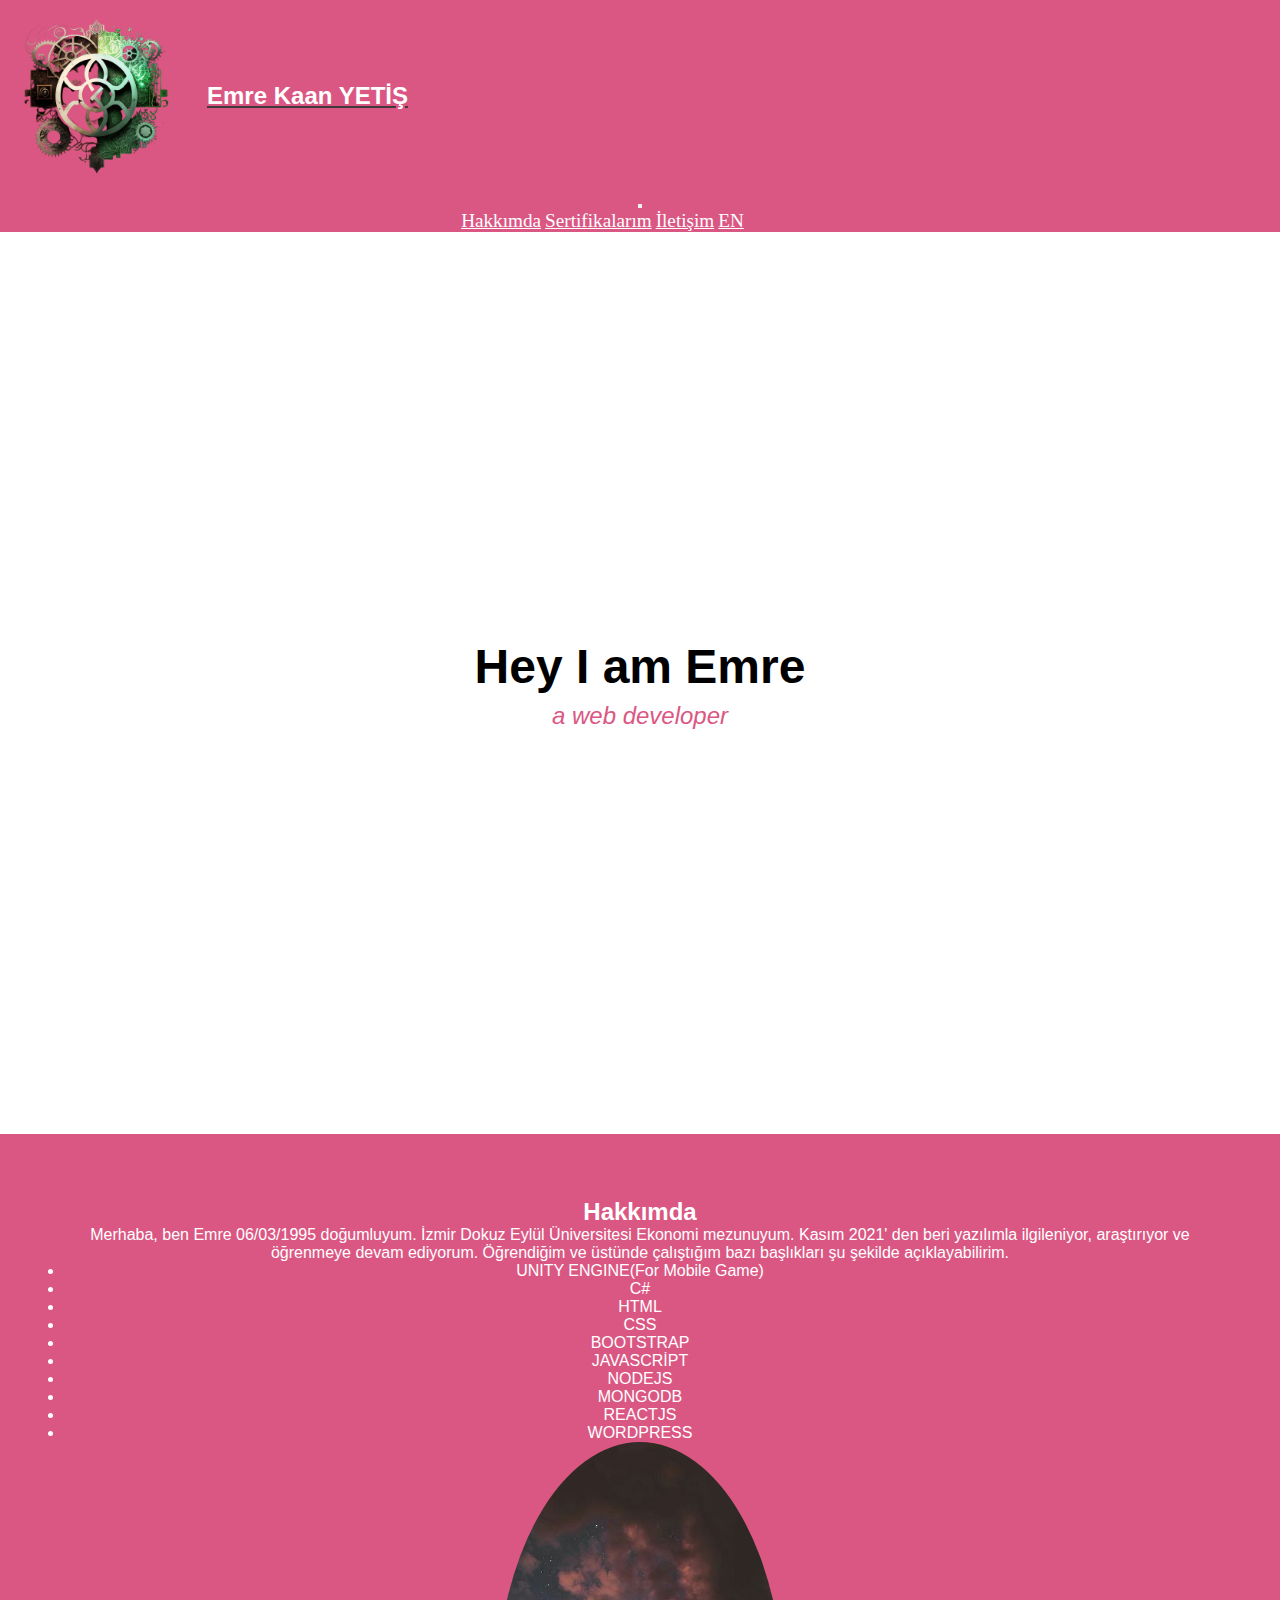
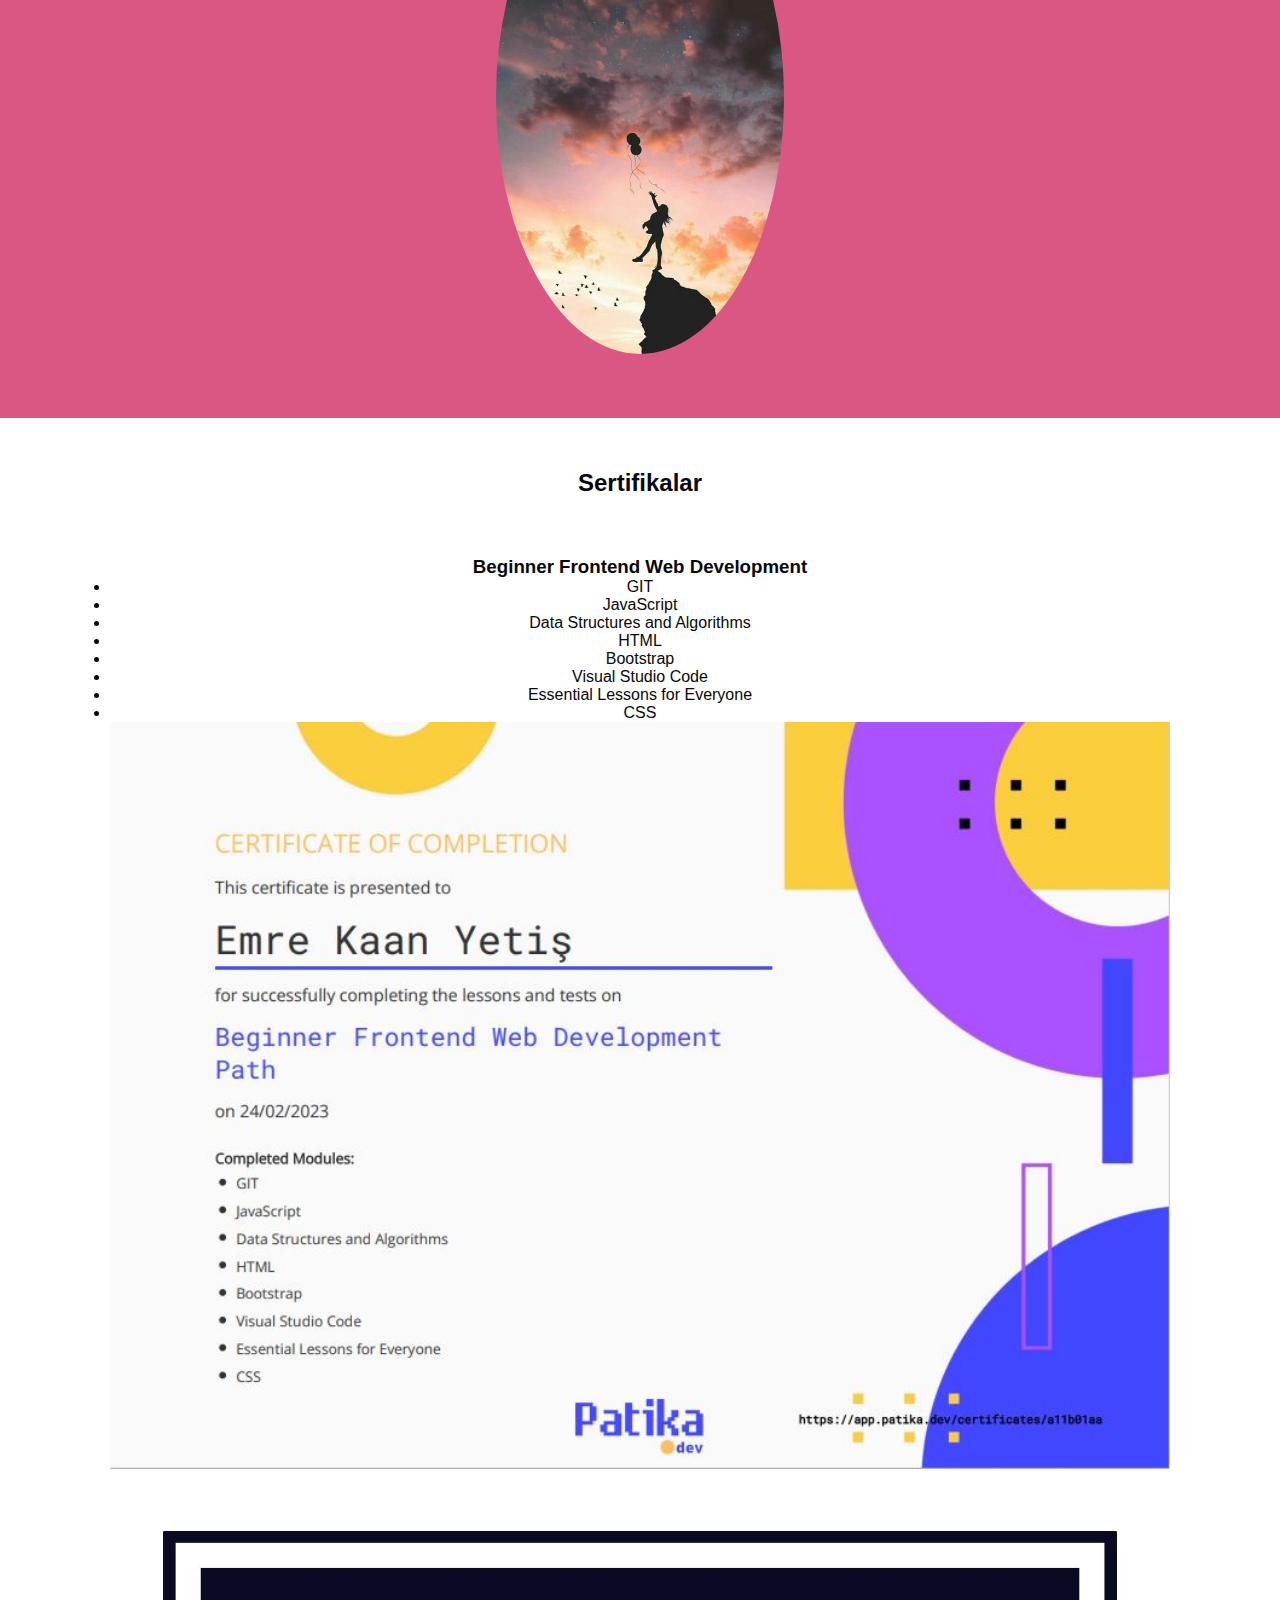
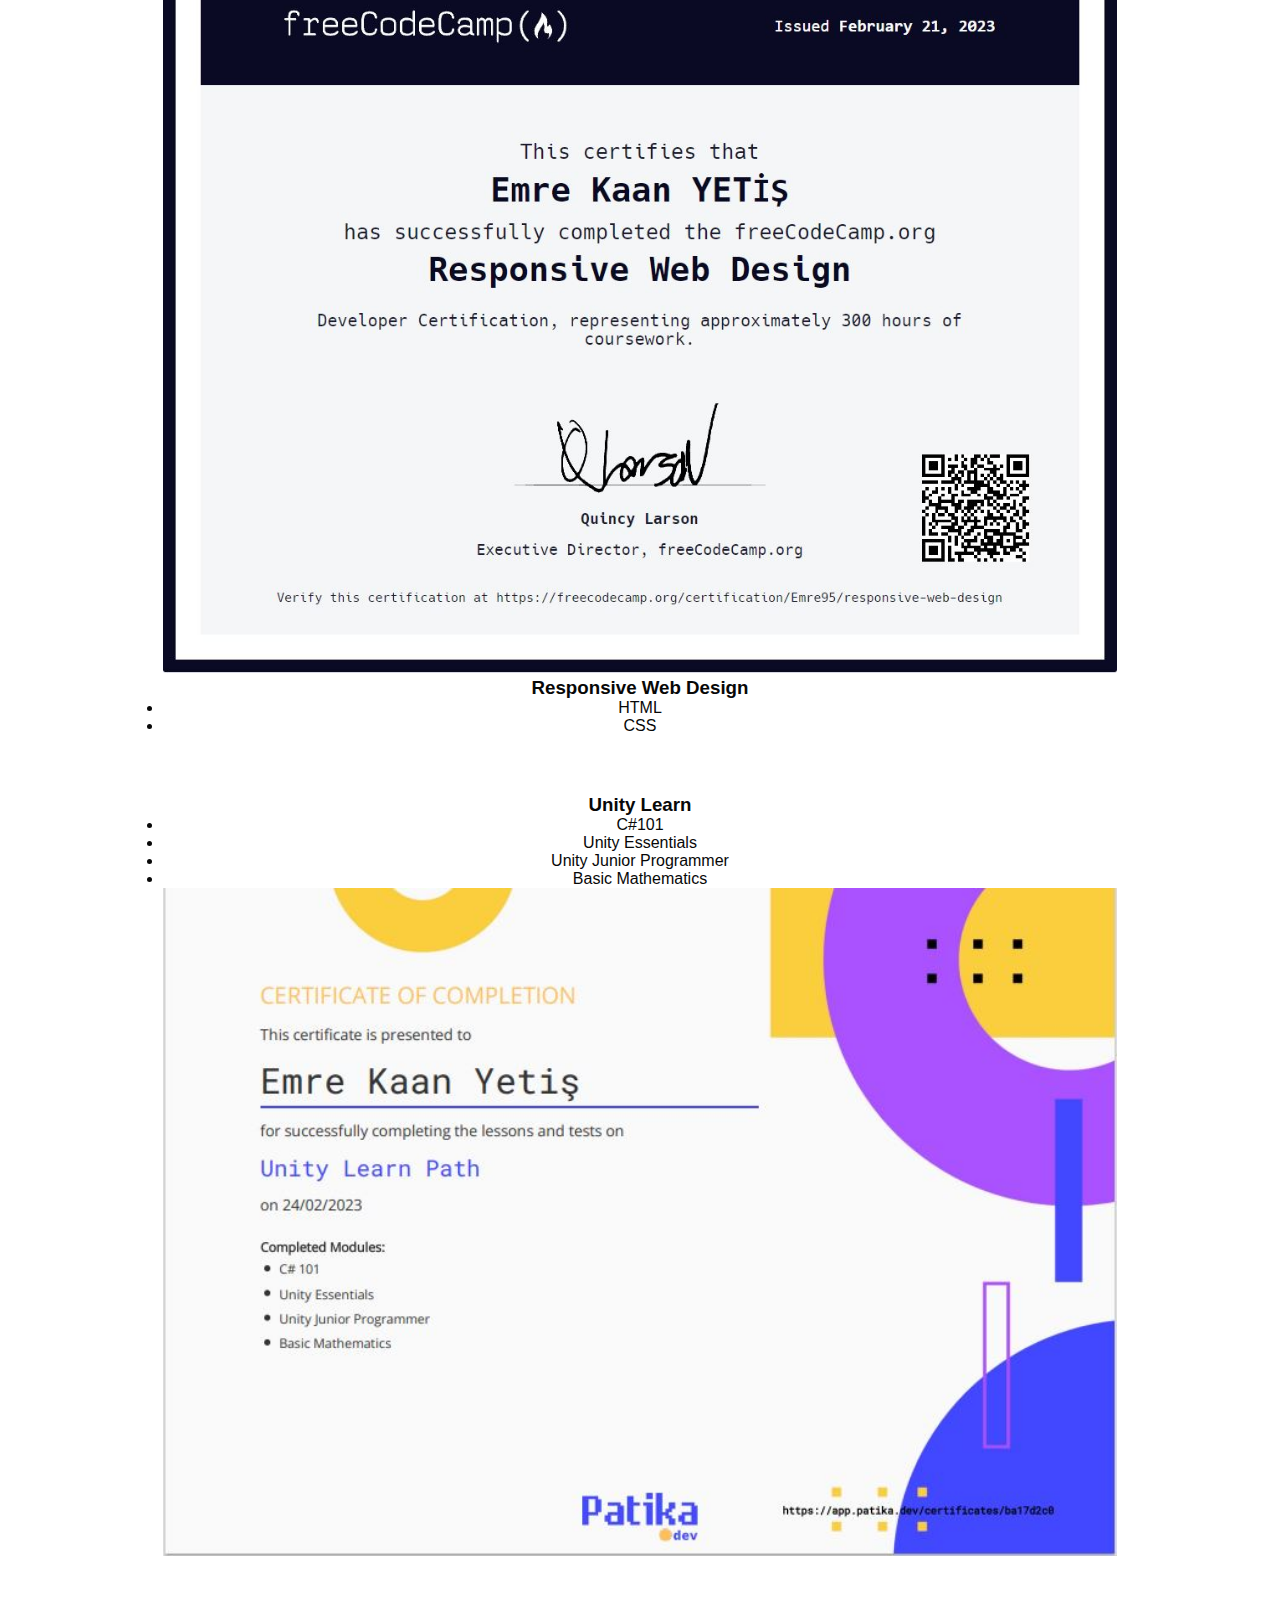
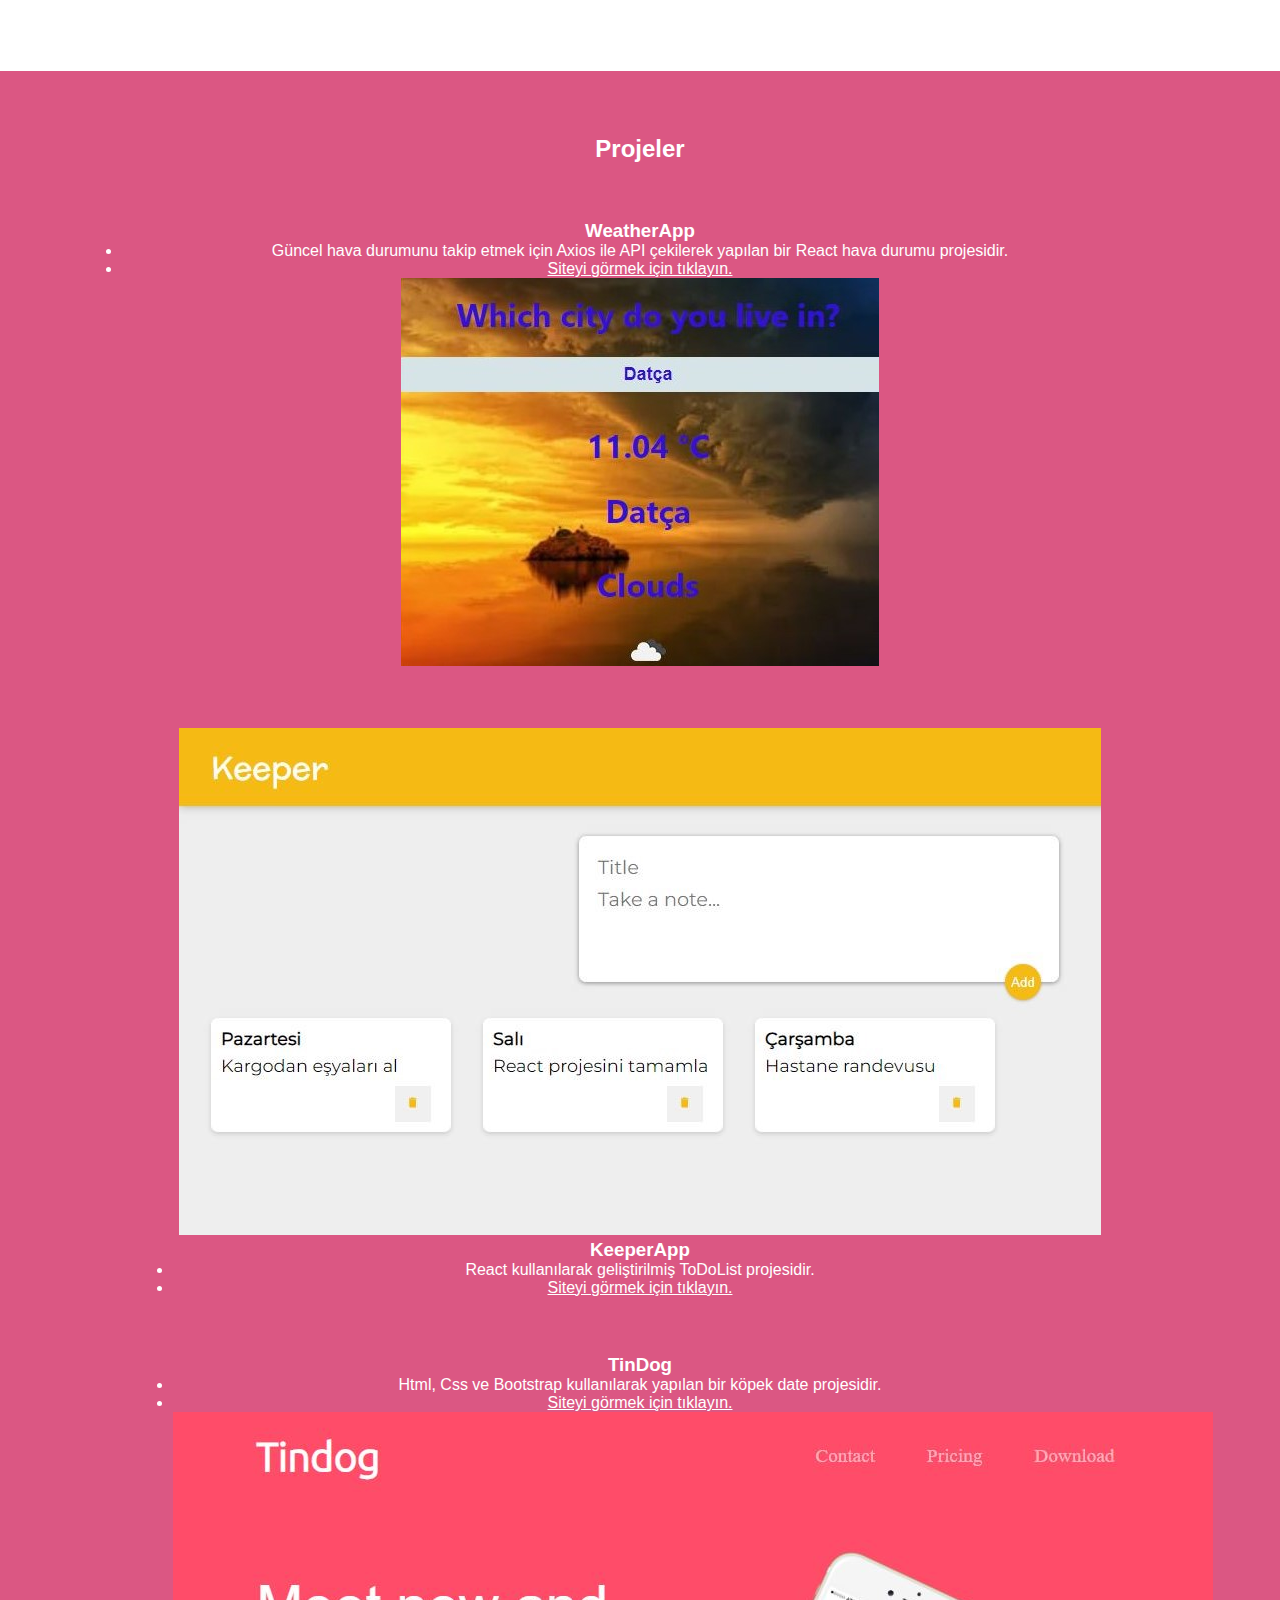
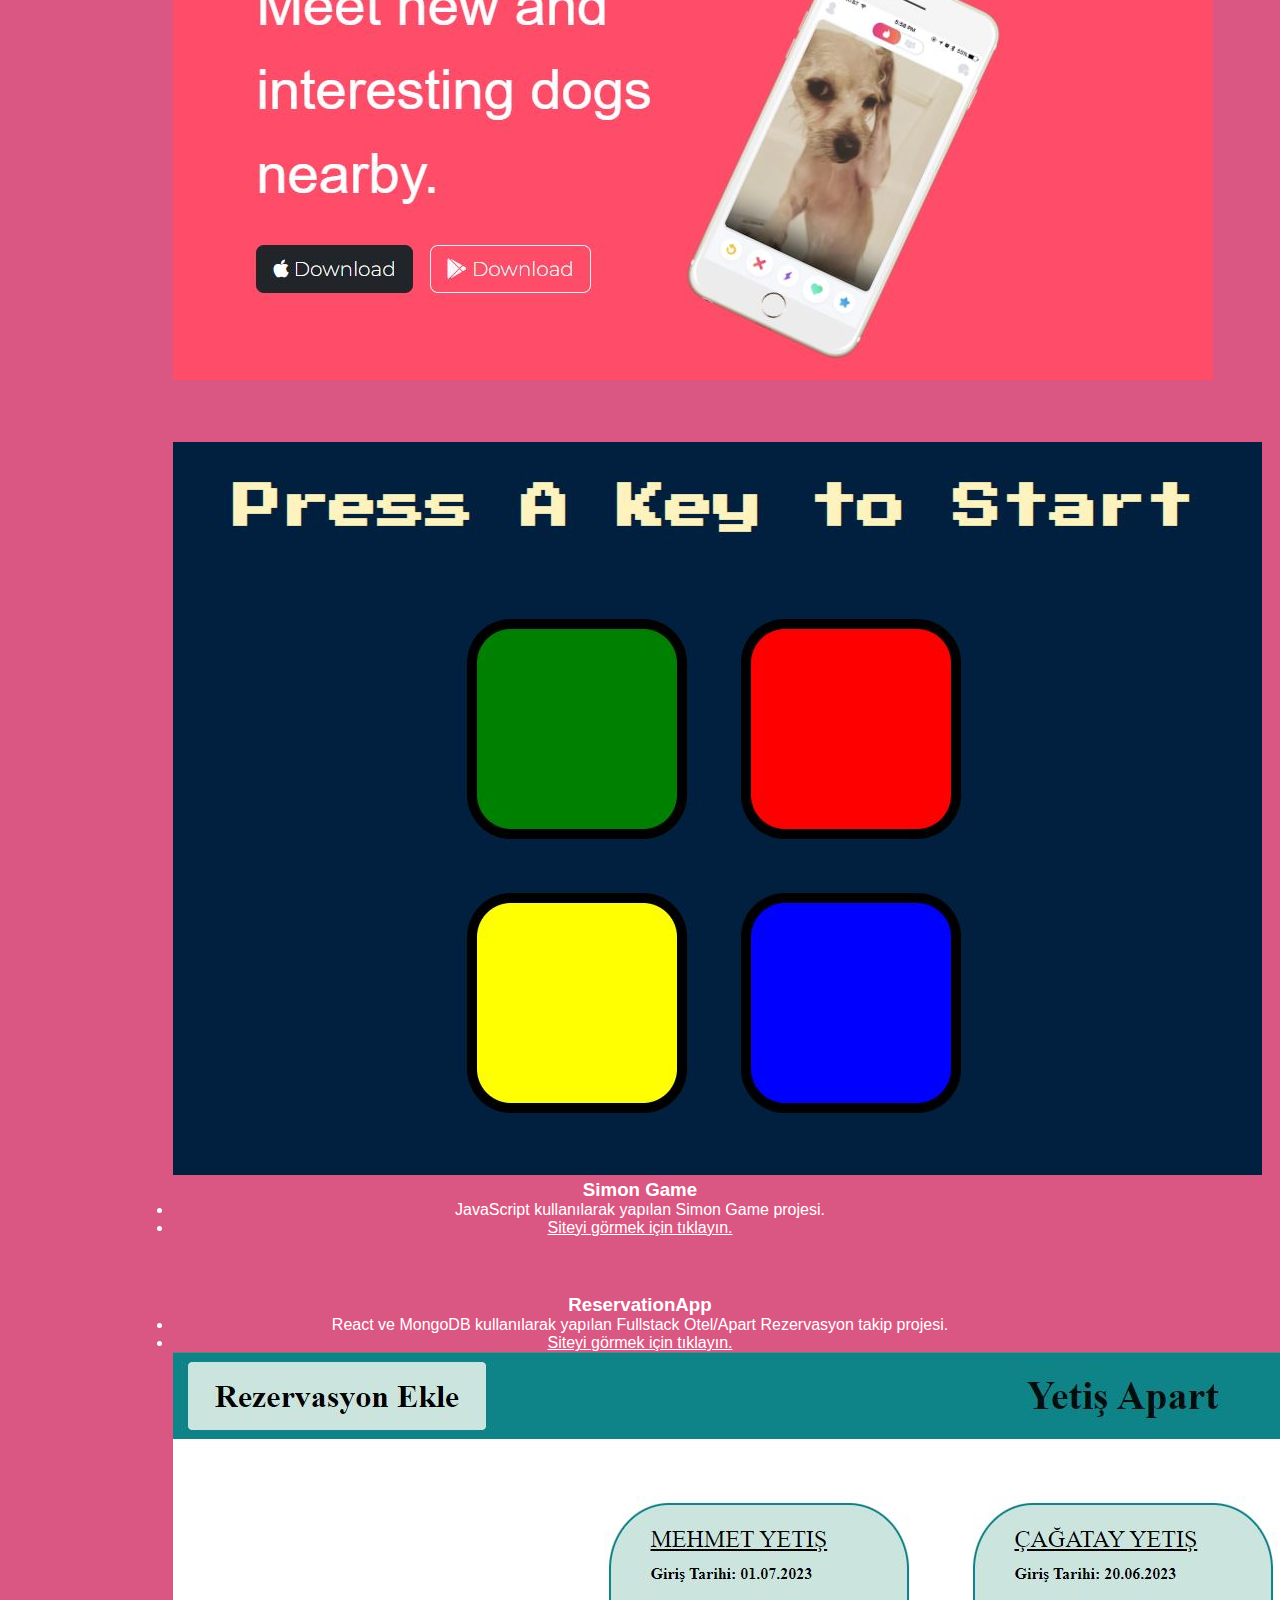
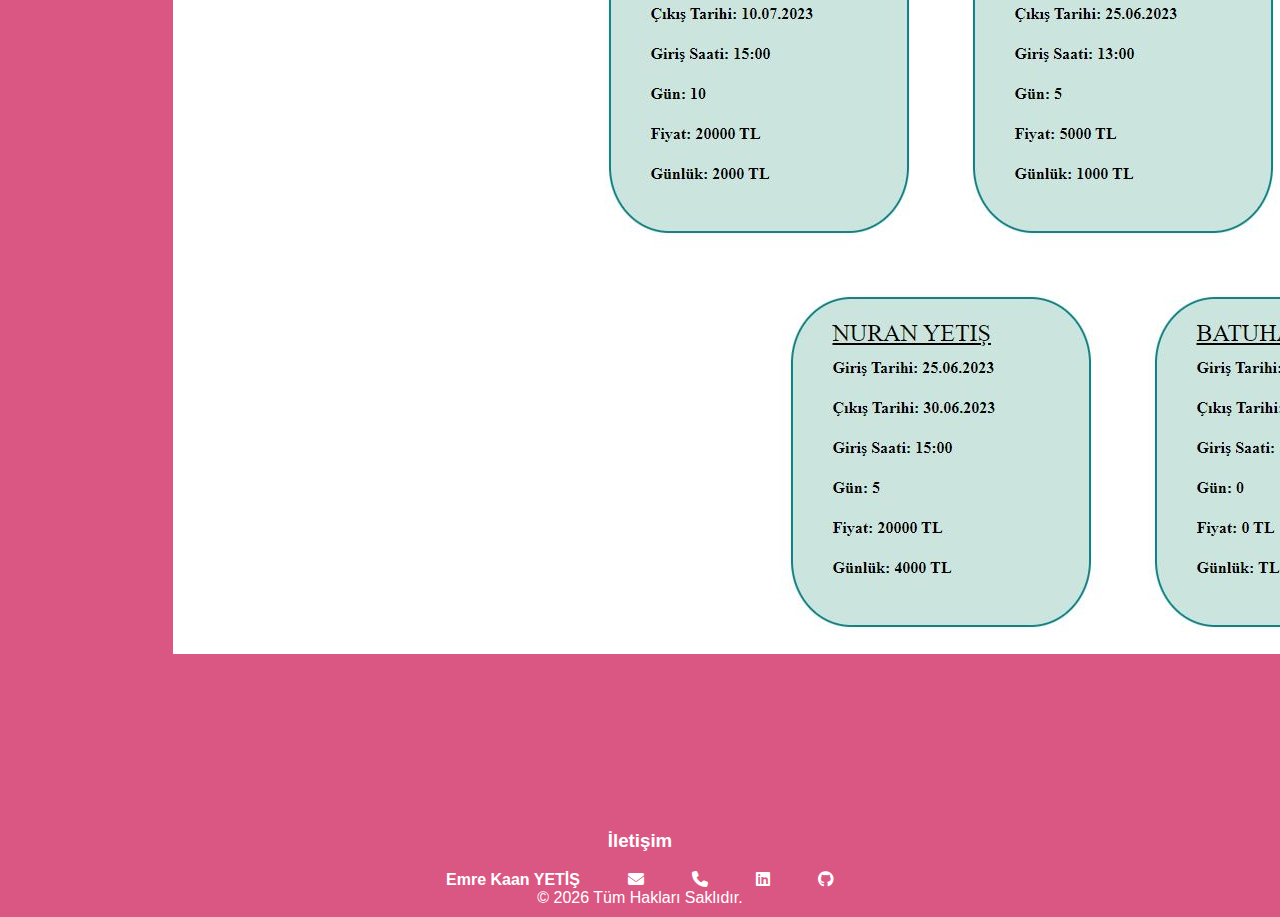
==== index.html @ a947a307 "updateev2" ====
<!DOCTYPE html>
<html lang="tr">
  <head>
    <meta charset="utf-8" />
    <meta name="viewport" content="width=device-width, initial-scale=1" />
    <title>Emre Kaan YETİŞ</title>
    <link
      href="https://cdn.jsdelivr.net/npm/bootstrap@5.2.3/dist/css/bootstrap.min.css"
      rel="stylesheet"
      integrity="sha384-rbsA2VBKQhggwzxH7pPCaAqO46MgnOM80zW1RWuH61DGLwZJEdK2Kadq2F9CUG65"
      crossorigin="anonymous"
    />
    <link rel="preconnect" href="https://fonts.googleapis.com" />
    <link rel="preconnect" href="https://fonts.gstatic.com" crossorigin />
    <link
      href="https://fonts.googleapis.com/css2?family=Montserrat:wght@300&family=Ubuntu:wght@300&display=swap"
      rel="stylesheet"
    />
    <link
      rel="stylesheet"
      href="https://cdnjs.cloudflare.com/ajax/libs/font-awesome/6.4.0/css/all.min.css"
    />
    <link rel="icon" href="/img/webdev1.png" type="image/png" width="100%" />
    <link rel="stylesheet" href="style.css" />
  </head>
  <body>
    <header>
      <nav class="navbar navbar-expand-lg fixed-top kenar">
        <div class="container-fluid">
          <a class="navbar-brand" href="#"
            ><img class="main-img" src="/img/webdev1.png" alt="" />
            <h1 class="baslik">Emre Kaan YETİŞ</h1></a
          >
          <button
            class="navbar-toggler"
            type="button"
            data-bs-toggle="collapse"
            data-bs-target="#navbarNavAltMarkup"
            aria-controls="navbarNavAltMarkup"
            aria-expanded="false"
            aria-label="Toggle navigation"
          >
            <span class="navbar-toggler-icon"></span>
          </button>
          <div class="collapse navbar-collapse" id="navbarNavAltMarkup">
            <div class="navbar-nav">
              <a class="nav-link zoom me-5" href="#hakkimda">Hakkımda</a>
              <a class="nav-link zoom me-5" href="#sertifikalar"
                >Sertifikalarım</a
              >
              <a class="nav-link zoom me-5" href="#iletisim">İletişim</a>
              <a
                class="nav-link zoom me-5"
                href="https://https://emrekaanyetis.netlify.app/en"
                >EN</a
              >
            </div>
          </div>
        </div>
      </nav>
    </header>
    <div class="welcome container">
      <div class="row">
        <div class="col-12">
          <h1>Hey I am Emre</h1>
          <p>a web developer</p>
        </div>
      </div>
    </div>

    <div id="hakkimda" class="container-fluid">
      <!-- Responsive yapıldı -->
      <div class="row mb-4">
        <h2 class="text-center mb-4">Hakkımda</h2>
        <div class="col-md-8 mb-4 mb-md-0">
          <p>
            Merhaba, ben Emre 06/03/1995 doğumluyum. İzmir Dokuz Eylül
            Üniversitesi Ekonomi mezunuyum. Kasım 2021' den beri yazılımla
            ilgileniyor, araştırıyor ve öğrenmeye devam ediyorum. Öğrendiğim ve
            üstünde çalıştığım bazı başlıkları şu şekilde açıklayabilirim.
          </p>
          <ul class="row">
            <div class="col-6">
              <li>UNITY ENGINE(For Mobile Game)</li>
              <li>C#</li>
              <li>HTML</li>
              <li>CSS</li>
              <li>BOOTSTRAP</li>
            </div>
            <div class="col-6">
              <li>JAVASCRİPT</li>
              <li>NODEJS</li>
              <li>MONGODB</li>
              <li>REACTJS</li>
              <li>WORDPRESS</li>
            </div>
          </ul>
        </div>
        <div class="col-md-4 foto">
          <img src="/img/ornekprofil.jpg" alt="" class="img-fluid" />
        </div>
      </div>
    </div>

    <div id="sertifikalar">
      <div class="container-fluid mt-3">
        <h2>Sertifikalar</h2>
        <div class="row marj border-bottom">
          <div class="col-sm-12 col-md-6 order-2 order-md-1">
            <h3>Beginner Frontend Web Development</h3>
            <ul>
              <li>GIT</li>
              <li>JavaScript</li>
              <li>Data Structures and Algorithms</li>
              <li>HTML</li>
              <li>Bootstrap</li>
              <li>Visual Studio Code</li>
              <li>Essential Lessons for Everyone</li>
              <li>CSS</li>
            </ul>
          </div>
          <div class="col-sm-12 col-md-6 order-1 order-md-2">
            <img
              src="/img/BeginerFrontEnd.JPG"
              alt="BeginerFrontEnd"
              class="img-fluid zoom mb-5"
            />
          </div>
        </div>

        <div class="row marj border-bottom">
          <div class="col align-self-end">
            <div class="row marj">
              <div class="col-md-6 order-1 order-md-1">
                <img
                  src="/img/FreeCodeCamp Responsive Web Design .JPG"
                  alt="FreeCodeCamp Responsive Web Design"
                  class="img-fluid zoom"
                />
              </div>
              <div class="col-md-6 order-2 order-md-2">
                <h3>Responsive Web Design</h3>
                <ul>
                  <li>HTML</li>
                  <li>CSS</li>
                </ul>
              </div>
            </div>
          </div>
        </div>

        <div class="row marj">
          <div class="col align-self-start">
            <div class="row marj">
              <div class="col-md-6 order-2 order-md-1">
                <h3>Unity Learn</h3>
                <ul>
                  <li>C#101</li>
                  <li>Unity Essentials</li>
                  <li>Unity Junior Programmer</li>
                  <li>Basic Mathematics</li>
                </ul>
              </div>
              <div class="col-md-6 order-1 order-md-2">
                <img
                  src="/img/UnityLearnPath.JPG"
                  alt="UnityLearnPath"
                  class="img-fluid zoom"
                />
              </div>
            </div>
          </div>
        </div>
      </div>
    </div>

    <div id="projeler">
      <div class="container-fluid mt-3">
        <h2>Projeler</h2>
        <div class="row marj border-bottom">
          <div class="col-sm-12 col-md-6 order-2 order-md-1">
            <h3>WeatherApp</h3>
            <ul>
              <li>
                Güncel hava durumunu takip etmek için Axios ile API çekilerek
                yapılan bir React hava durumu projesidir.
              </li>

              <li>
                <a
                  target="_blank"
                  href="https://amazing-quokka-48ac69.netlify.app/"
                  >Siteyi görmek için tıklayın.</a
                >
              </li>
            </ul>
          </div>
          <div class="col-sm-12 col-md-6 order-1 order-md-2">
            <img
              src="/img/wheatherAPP.JPG"
              alt="wheatherAPP"
              class="img-fluid zoom mb-5"
            />
          </div>
        </div>

        <div class="row marj border-bottom">
          <div class="col align-self-end">
            <div class="row marj">
              <div class="col-md-6 order-1 order-md-1">
                <img
                  src="/img/KeeperAPP.JPG"
                  alt="FreeCodeCamp Responsive Web Design"
                  class="img-fluid zoom"
                />
              </div>
              <div class="col-md-6 order-2 order-md-2">
                <h3>KeeperApp</h3>
                <ul>
                  <li>React kullanılarak geliştirilmiş ToDoList projesidir.</li>

                  <li>
                    <a
                      target="_blank"
                      href="https://subtle-sfogliatella-f3971f.netlify.app/"
                      >Siteyi görmek için tıklayın.</a
                    >
                  </li>
                </ul>
              </div>
            </div>
          </div>
        </div>

        <div class="row marj">
          <div class="col align-self-start">
            <div class="row marj">
              <div class="col-md-6 order-2 order-md-1">
                <h3>TinDog</h3>
                <ul>
                  <li>
                    Html, Css ve Bootstrap kullanılarak yapılan bir köpek date
                    projesidir.
                  </li>
                  <li>
                    <a
                      href="https://emreyetis.github.io/TinDog-Html-Css-Bootstrap-Project/"
                      target="_blank"
                      >Siteyi görmek için tıklayın.</a
                    >
                  </li>
                </ul>
              </div>
              <div class="col-md-6 order-1 order-md-2">
                <img
                  src="/img/Tindog.JPG"
                  alt="TinDog"
                  class="img-fluid zoom"
                />
              </div>
            </div>
          </div>
        </div>

        <div class="row marj border-bottom">
          <div class="col align-self-end">
            <div class="row marj">
              <div class="col-md-6 order-1 order-md-1">
                <img
                  src="/img/Simongame.JPG"
                  alt="Simongame"
                  class="img-fluid zoom"
                />
              </div>
              <div class="col-md-6 order-2 order-md-2">
                <h3>Simon Game</h3>
                <ul>
                  <li>JavaScript kullanılarak yapılan Simon Game projesi.</li>

                  <li>
                    <a
                      target="_blank"
                      href="https://transcendent-squirrel-ac4d58.netlify.app/"
                      >Siteyi görmek için tıklayın.</a
                    >
                  </li>
                </ul>
              </div>
            </div>
          </div>
        </div>
        <div class="row marj">
          <div class="col align-self-start">
            <div class="row marj">
              <div class="col-md-6 order-2 order-md-1">
                <h3>ReservationApp</h3>
                <ul>
                  <li>
                    React ve MongoDB kullanılarak yapılan Fullstack Otel/Apart
                    Rezervasyon takip projesi.
                  </li>
                  <li>
                    <a
                      href="https://github.com/EmreYetis/ReservationApp"
                      target="_blank"
                      >Siteyi görmek için tıklayın.</a
                    >
                  </li>
                </ul>
              </div>
              <div class="col-md-6 order-1 order-md-2">
                <img
                  src="/img/reservationapp.JPG"
                  alt="reservationapp"
                  class="img-fluid zoom"
                />
              </div>
            </div>
          </div>
        </div>
      </div>
    </div>

    <div class="bg-white w-100 mb-1"></div>

    <div id="iletisim">
      <div class="container-fluid">
        <div class="row">
          <h3>İletişim</h3>
          <ul>
            <li>Emre Kaan YETİŞ</li>
            <li>
              <a href="mailto:emreyetis955@gmail.com"
                ><i class="fa-solid fa-envelope zoom"></i
              ></a>
            </li>
            <li>
              <a href="tel:+905538644802"
                ><i class="fa-solid fa-phone zoom"></i
              ></a>
            </li>
            <li>
              <a
                href="https://www.linkedin.com/in/emre-kaan-yeti%C5%9F-2a14b51b3/"
                ><i class="fa-brands fa-linkedin zoom"></i
              ></a>
            </li>
            <li>
              <a href="https://github.com/EmreYetis"
                ><i class="fa-brands fa-github zoom"></i>
              </a>
            </li>
          </ul>
          <p id="copyright" class="mt-3">© 2022 Tüm Hakları Saklıdır.</p>
        </div>
      </div>
    </div>

    <script
      src="https://cdn.jsdelivr.net/npm/bootstrap@5.2.3/dist/js/bootstrap.bundle.min.js"
      integrity="sha384-kenU1KFdBIe4zVF0s0G1M5b4hcpxyD9F7jL+jjXkk+Q2h455rYXK/7HAuoJl+0I4"
      crossorigin="anonymous"
    ></script>
    <script src="index.js"></script>
  </body>
</html>
---- style.css ----
* {
  margin: 0;
  padding: 0;
  box-sizing: border-box;
}
body {
  margin: 0;
  padding: 0;
  display: flex;
  flex-direction: column;
  justify-content: center;
  text-align: center;
}

html {
  scroll-behavior: smooth;
}
li,
p,
h1,
h2,
h3,
h4,
h5,
h6 {
  font-family: oswald, sans-serif;
}
.navbar {
  background-color: #db5783;
  color: #fff;
}
.main-img {
  width: 100%;
  max-height: 200px;
}
.kenar {
  border-bottom: 2px solid #fff;
}
.baslik {
  display: flex;
  align-items: center;
  justify-content: center;
  padding-left: 15px;
  margin-bottom: 0;
}
.navbar-brand {
  display: flex;
  align-items: center;
  justify-content: start;
}
.navbar-brand img {
  width: 15%;
}
.navbar-brand h1 {
  font-size: 1.5rem;
  color: #fff;
}
.navbar-nav {
  margin-left: auto;
  margin-right: 75px;
}
.nav-link {
  font-size: 1.2rem;
  color: #fff;
}

.welcome {
  background-color: #fff;
  color: #000000;
  text-align: center;
  width: 100%;
  padding: 20rem;
  font-family: "Lucida Sans", "Lucida Sans Regular", "Lucida Grande",
    "Lucida Sans Unicode", Geneva, Verdana, sans-serif;
  height: 100vh;
  display: flex;
  justify-content: center;
  align-items: center;
}
.welcome .block {
  text-align: center;
}
.welcome h1 {
  font-size: 3rem;
  margin-bottom: 0.5rem;
}
.welcome p {
  font-size: 1.5rem;
  font-style: italic;
  color: #db5783;
}
.marj {
  margin: 5%;
}
html,
body {
  scroll-behavior: smooth;
}

#hakkimda {
  background-color: #db5783;
  padding: 5%;
  color: #fff;
}
/* @media only screen and (max-width: 640px) {
  #hakkimda .row {
    display: flex;
    justify-content: center;
  }
} */

h2,
h3 {
  text-align: center;
}
.foto {
  display: flex;
  justify-content: center;
  text-align: center;
}
.foto img {
  width: 25%;
  border-radius: 50%;
}
#sertifikalar {
  background-color: #fff;
  color: #080808;
  padding: 2%;
  margin: 2%;
}

#sertifikalar img {
  width: 100%;
}
.zoom {
  transition: transform 0.2s; /* animasyon süresi */
  margin: 0 auto; /* resmin ortalanması */
}

.zoom:hover {
  transform: scale(1.3); /* zoom efekti */
}

#projeler {
  background-color: #db5783;
  padding: 5%;
  color: #fff;
}
#iletisim {
  background-color: #db5783;
  color: #fff;
  padding: 3%;
}
a {
  color: #fff;
}
a:hover {
  color: #423a3a;
}
#iletisim {
  padding-bottom: 10px;
  padding-top: 50px;
  font-weight: bold;
}
#iletisim ul {
  margin-top: 1.2rem;
  display: flex;
  justify-content: center;
  align-items: center;
}
#iletisim li {
  list-style: none;
  font-weight: bold;
  padding: 0 1.5rem;
}
#copyright {
  margin: 0;
  padding: 0;
  display: flex;
  justify-content: center;
  align-items: center;
  font-weight: normal;
}
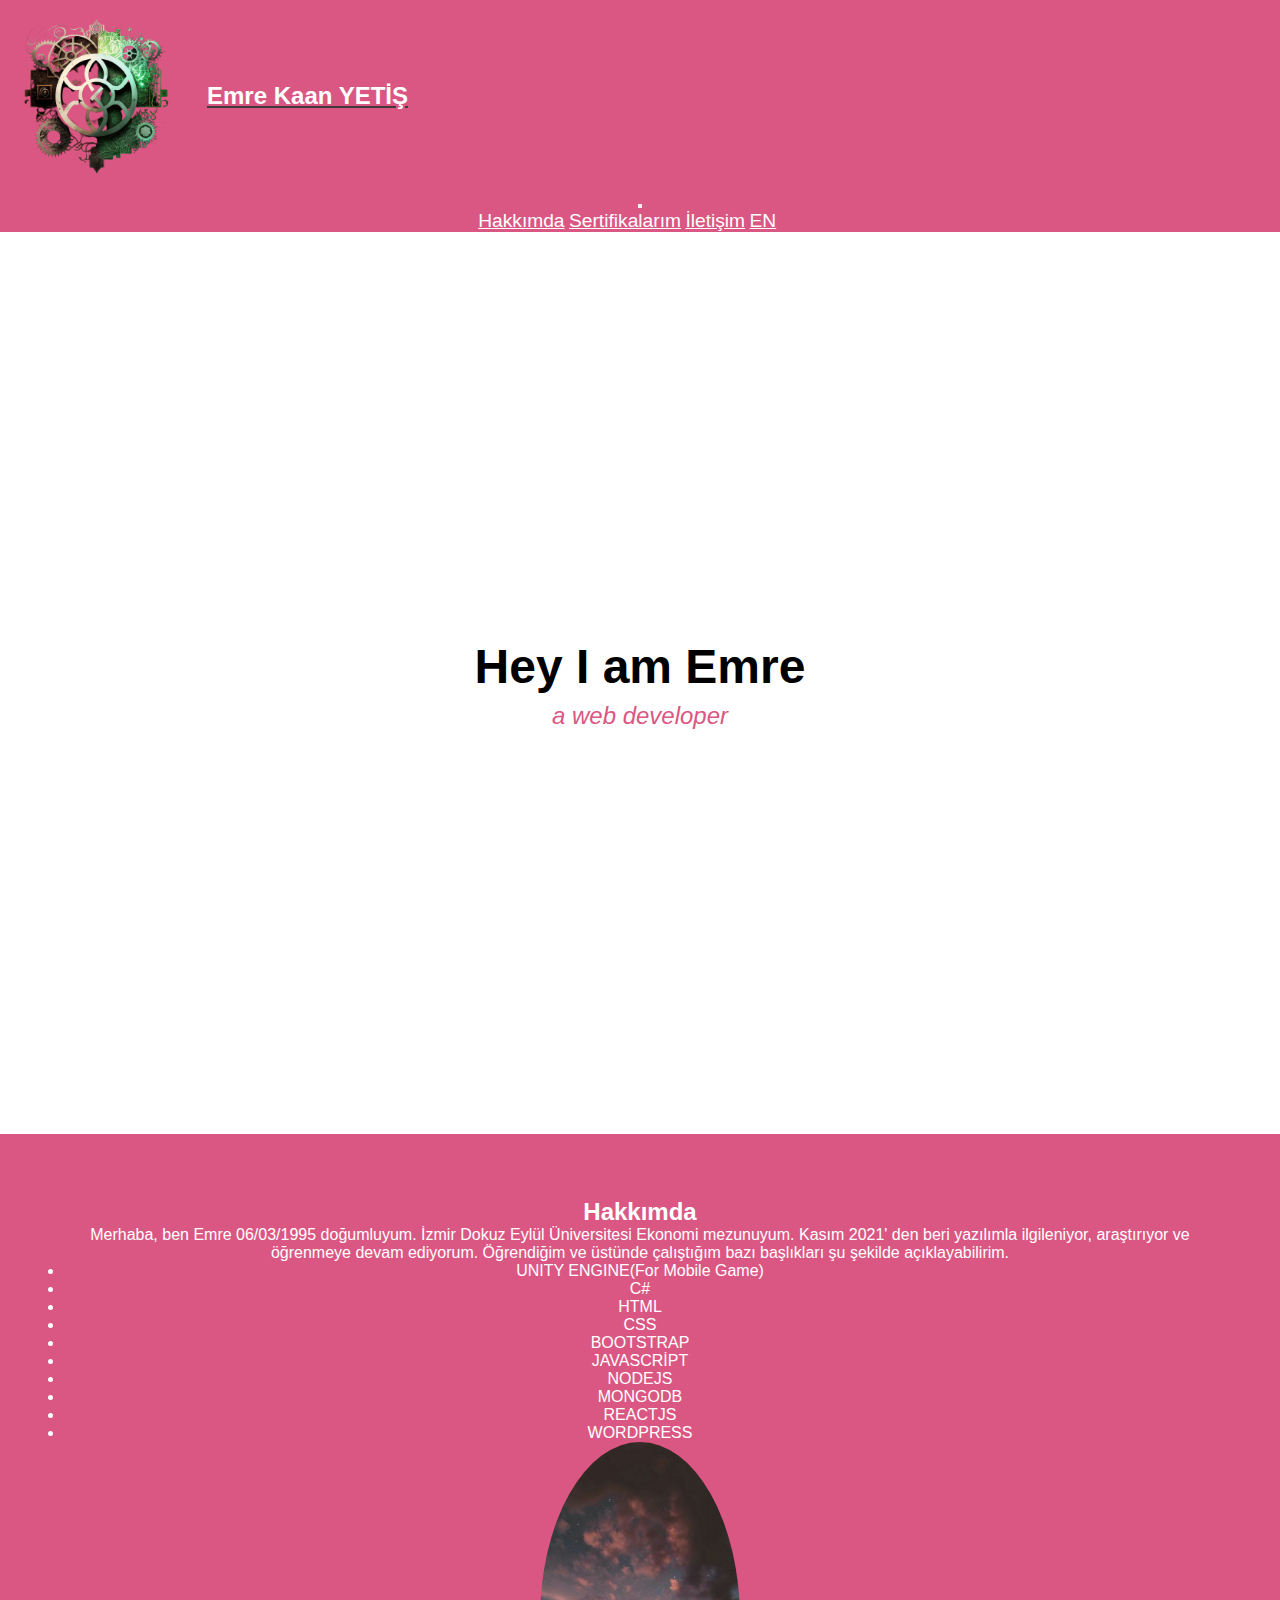
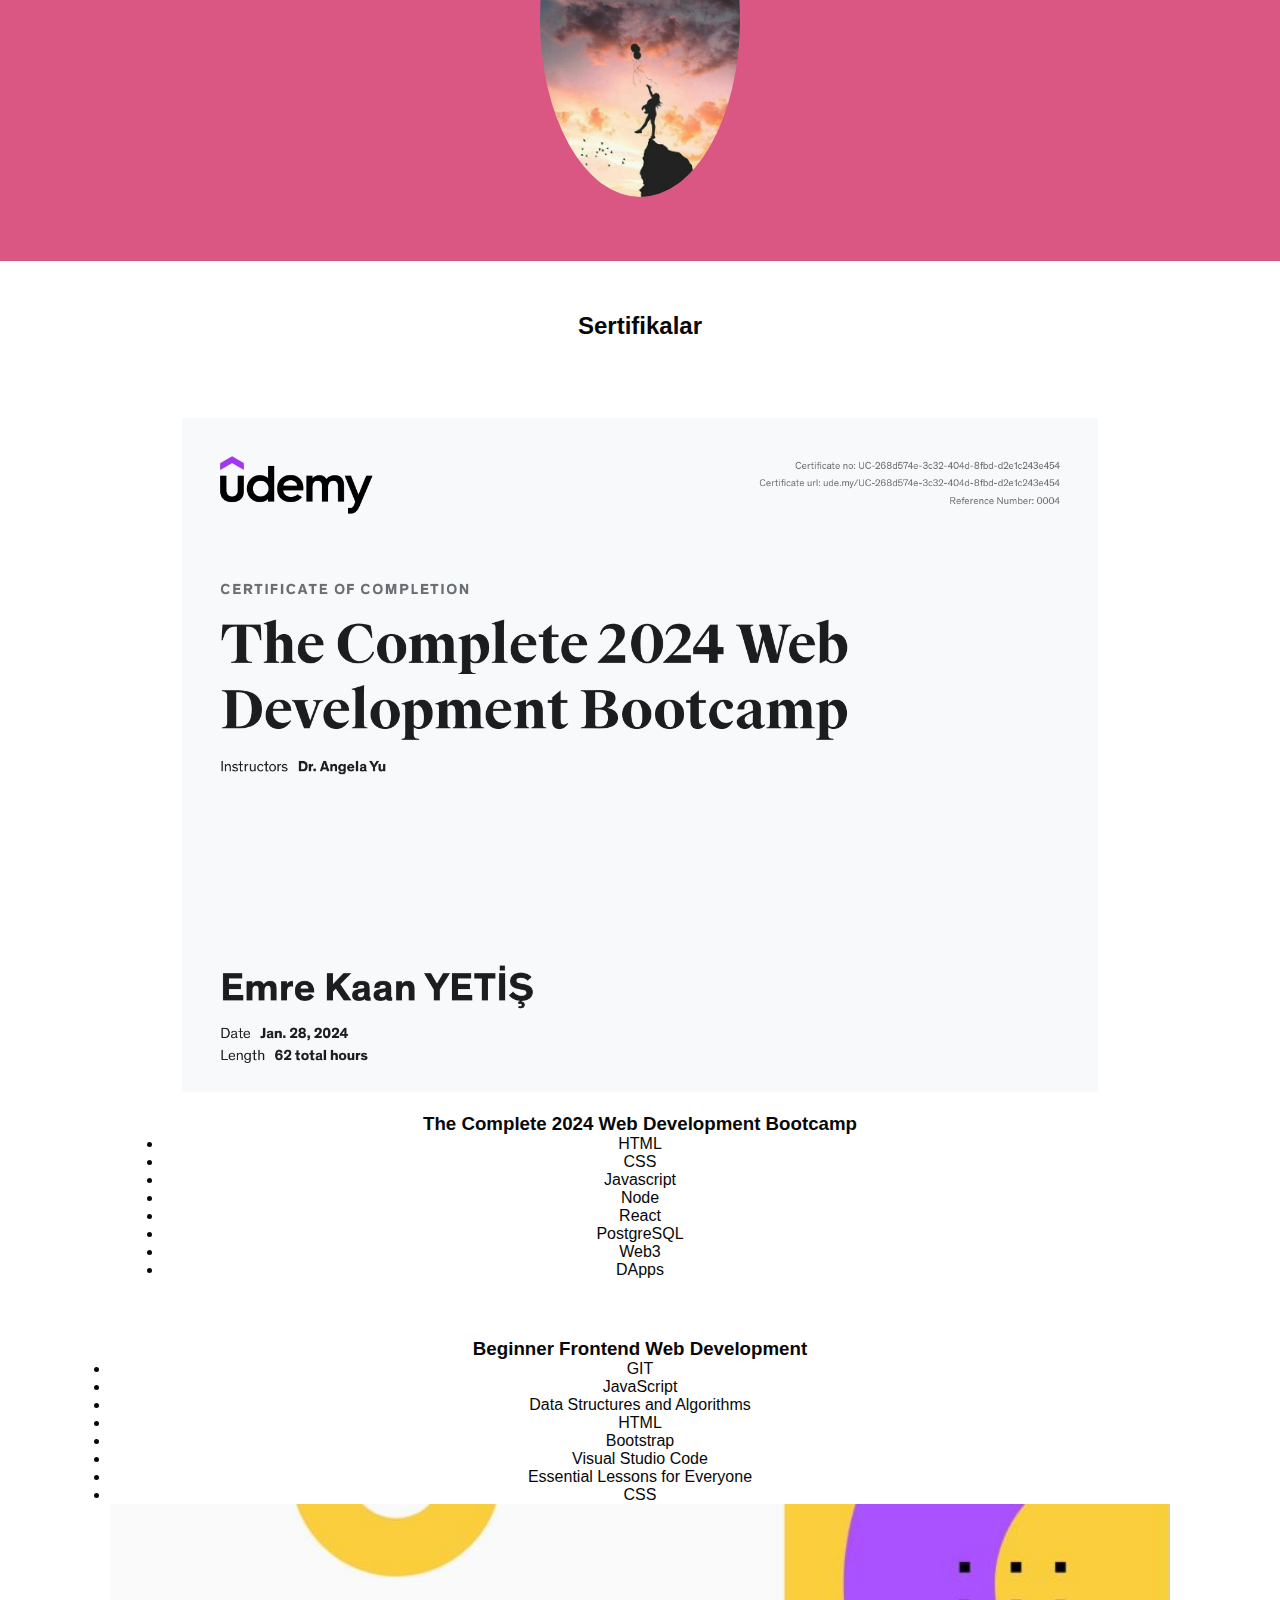
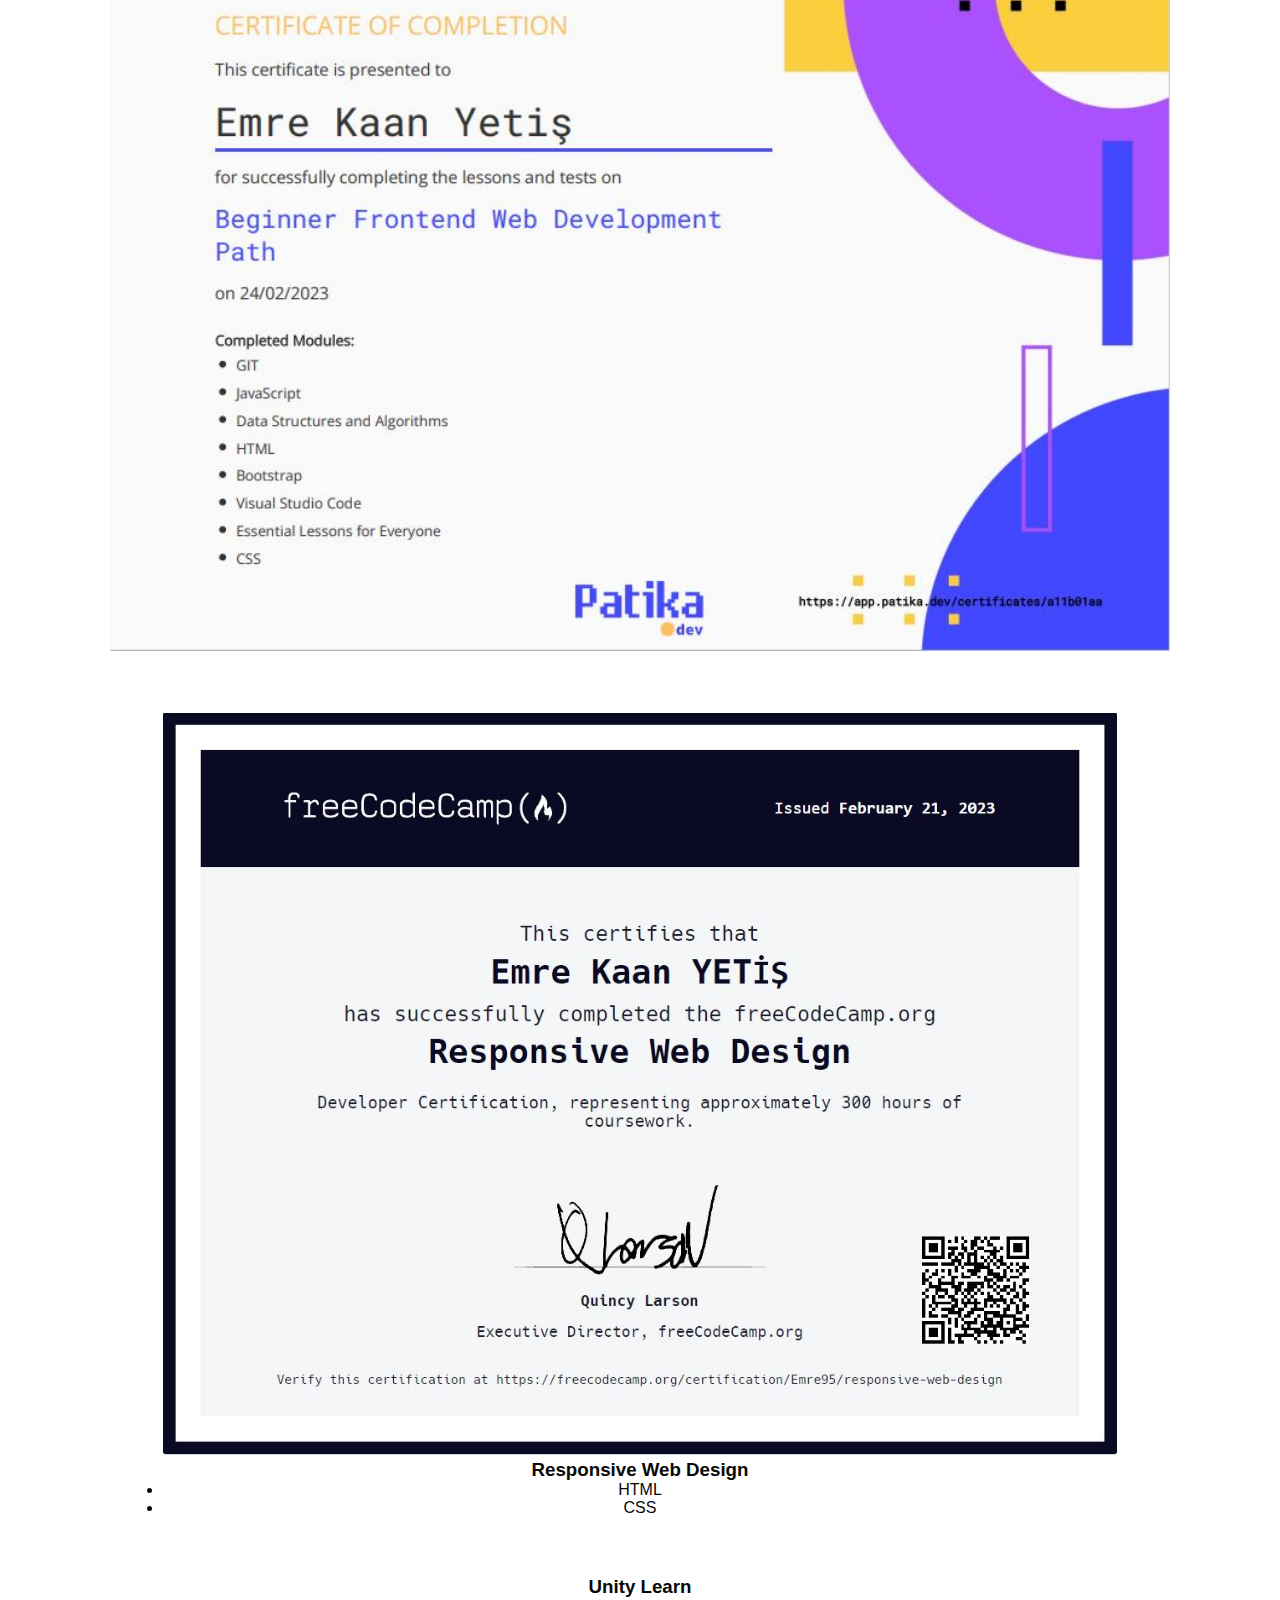
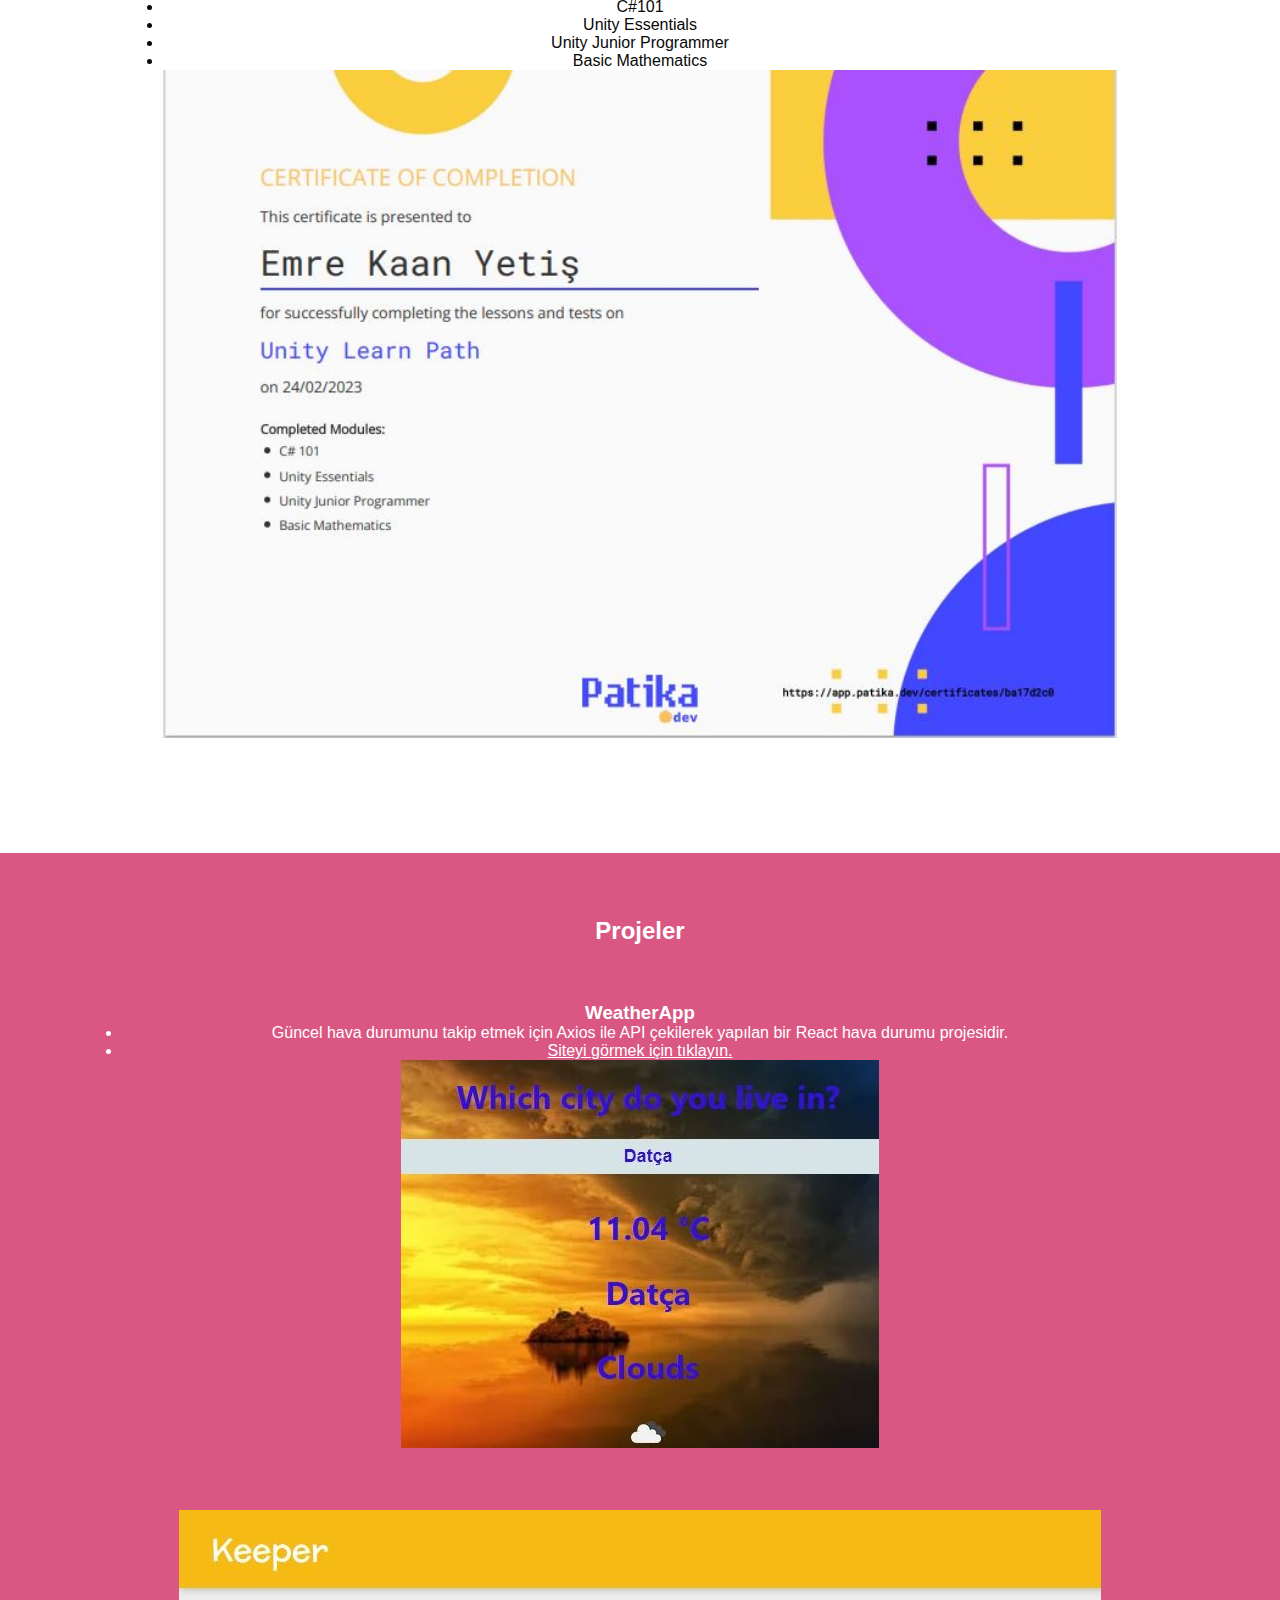
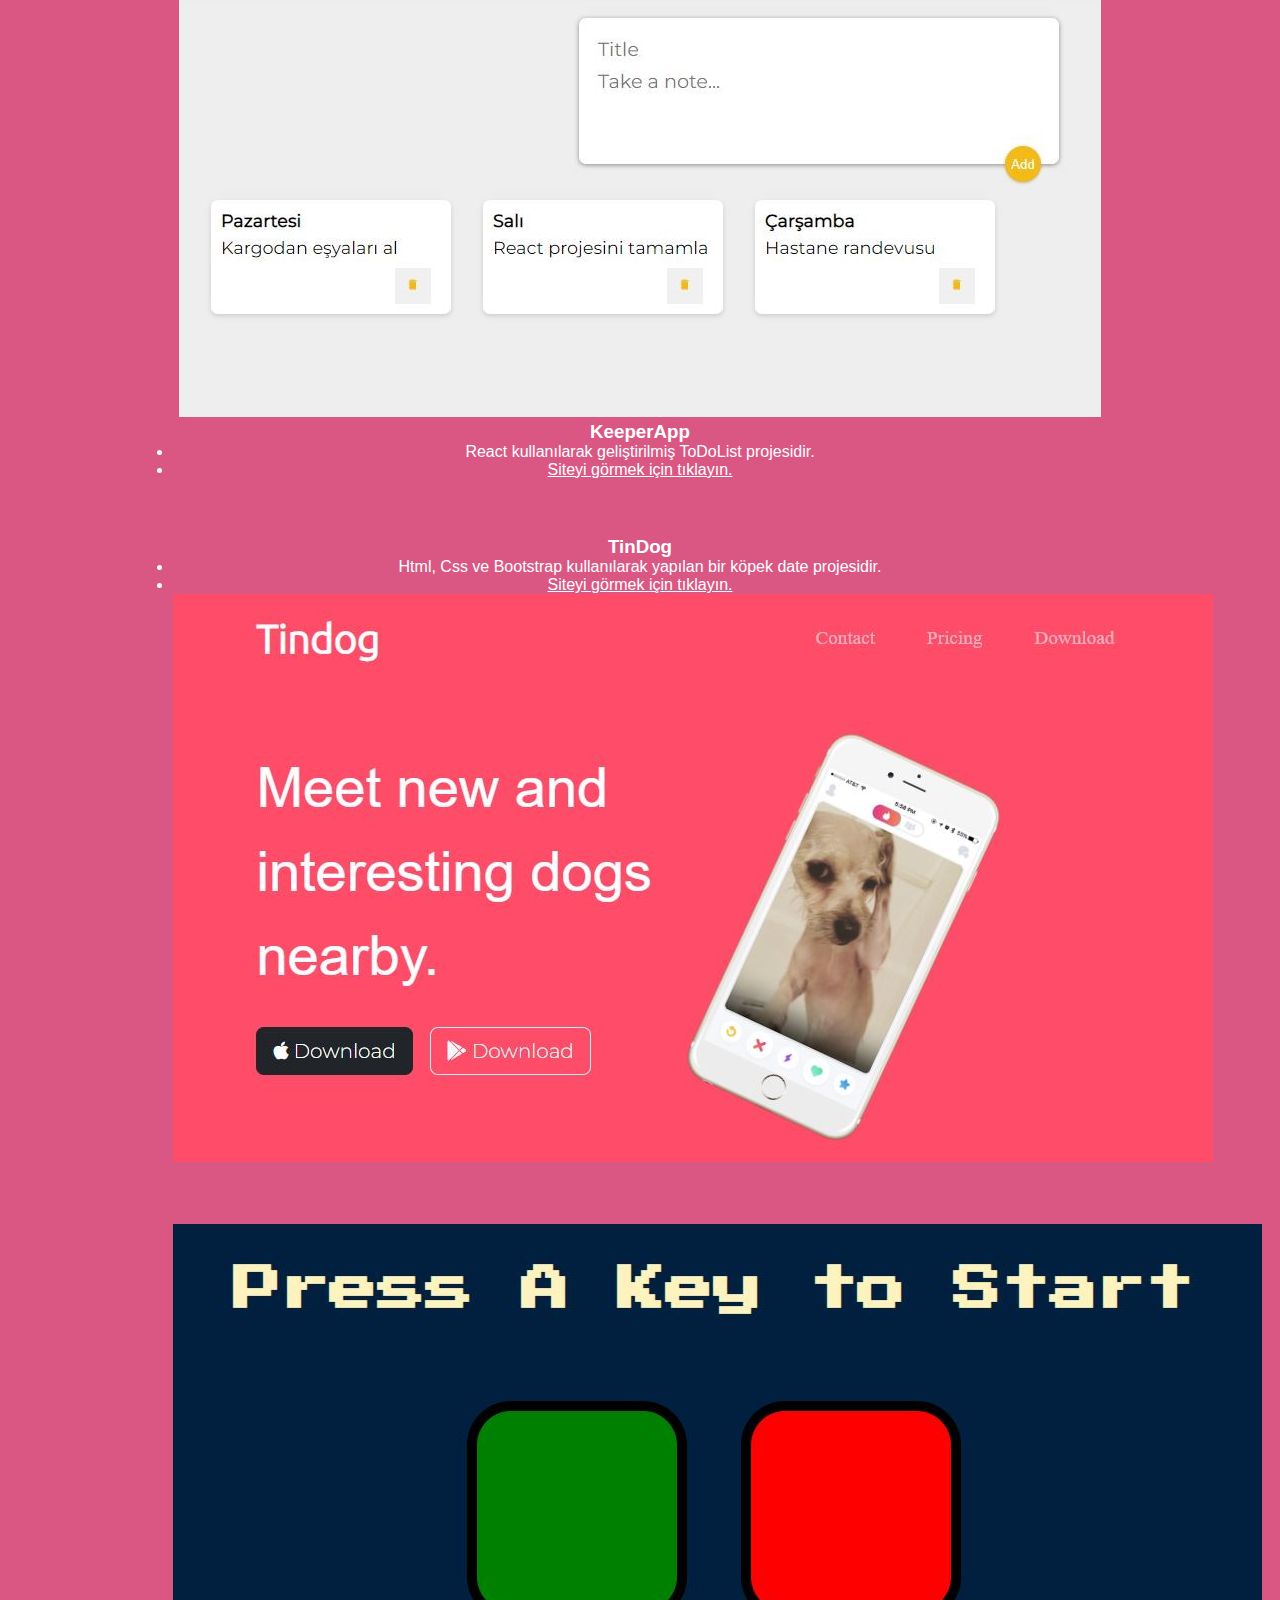
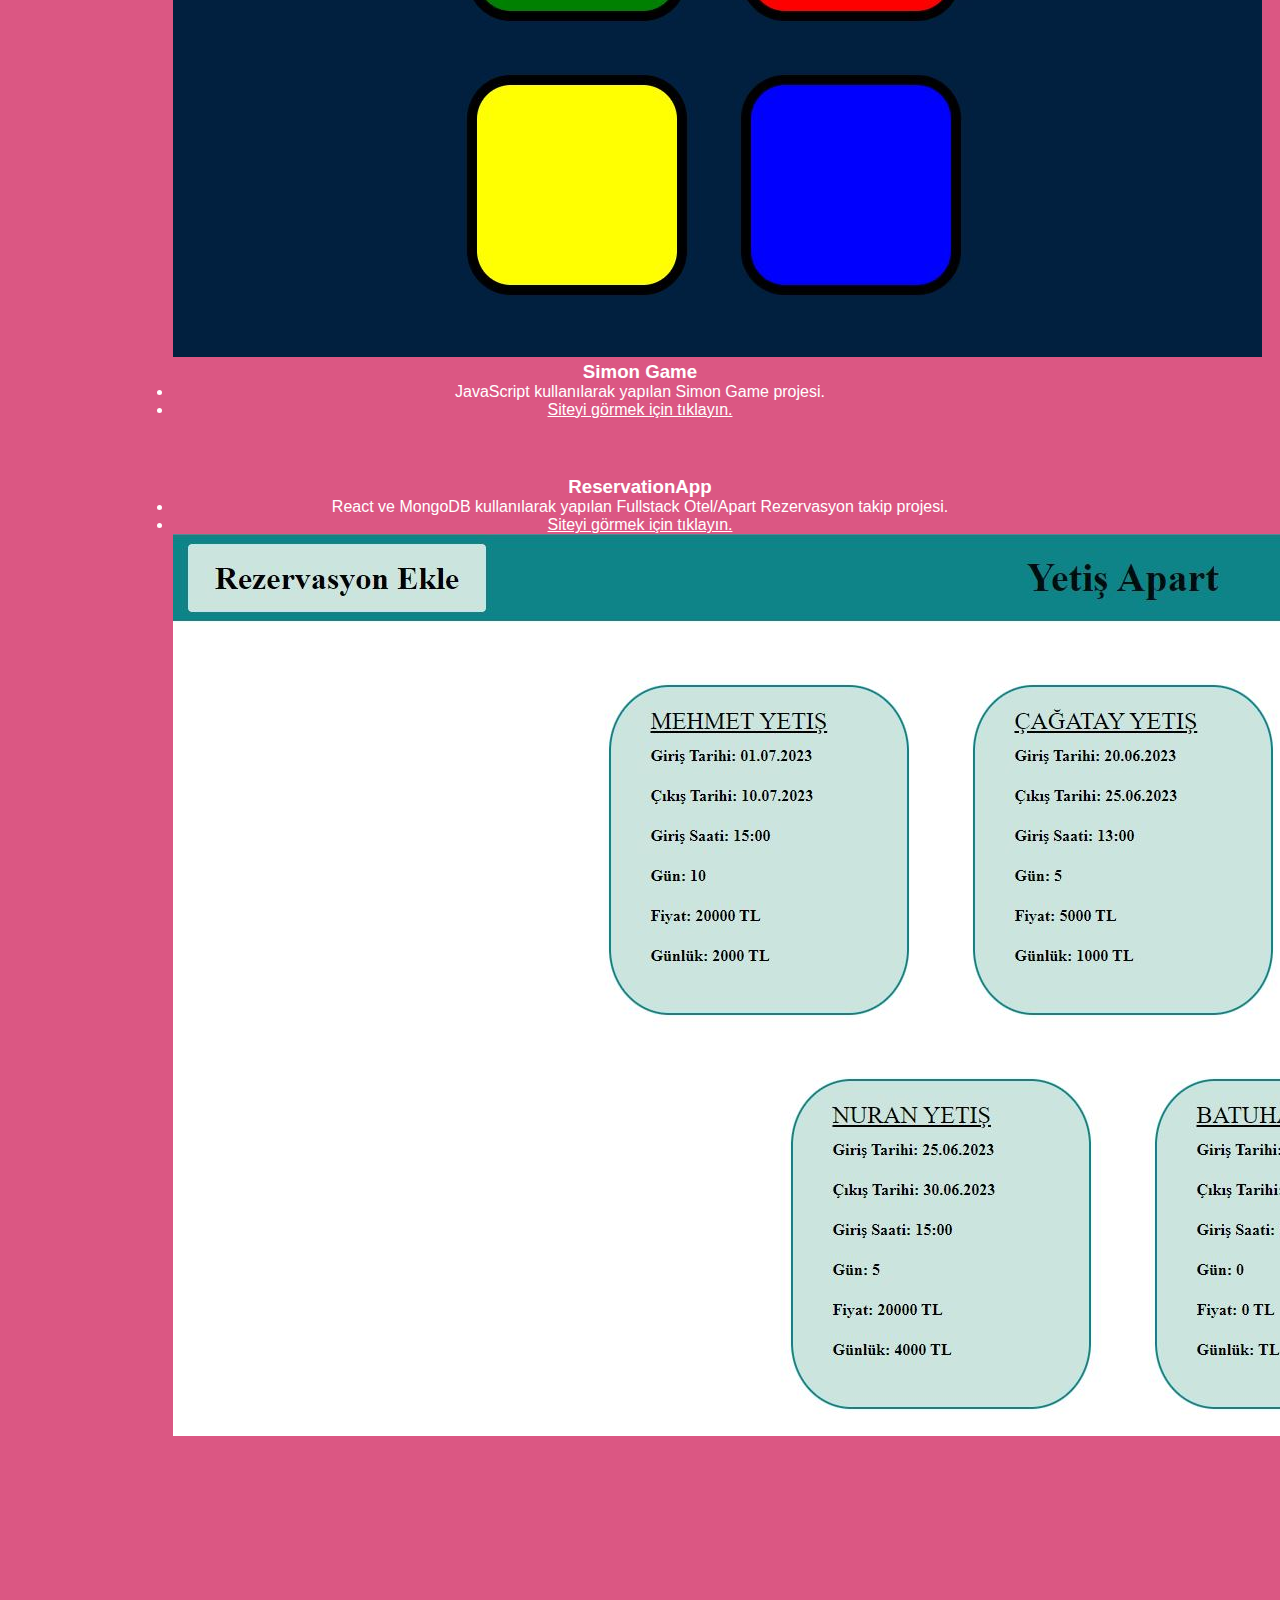
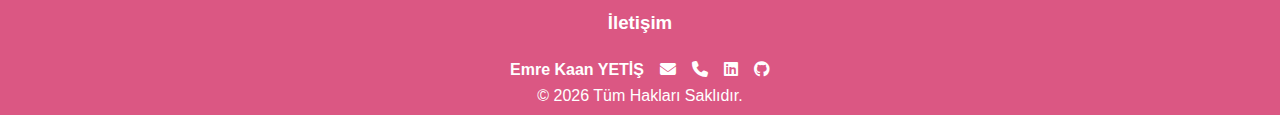
==== commit 33698004: "Add something" ====
--- a/index.html
+++ b/index.html
@@ -51,7 +51,7 @@
               <a class="nav-link zoom me-5" href="#iletisim">İletişim</a>
               <a
                 class="nav-link zoom me-5"
-                href="https://https://emrekaanyetis.netlify.app/en"
+                href="https://emrekaanyetis.netlify.app/en"
                 >EN</a
               >
             </div>
@@ -105,6 +105,34 @@
     <div id="sertifikalar">
       <div class="container-fluid mt-3">
         <h2>Sertifikalar</h2>
+
+        <div class="row marj border-bottom">
+          <div class="col align-self-end">
+            <div class="row marj">
+              <div class="col-md-6 order-1 order-md-1">
+                <img
+                  src="/img/WebDev.jpg"
+                  alt="The Complete 2024 Web Development Bootcamp"
+                  class="img-fluid zoom"
+                />
+              </div>
+              <div class="col-md-6 order-2 order-md-2">
+                <h3>The Complete 2024 Web Development Bootcamp</h3>
+                <ul>
+                  <li>HTML</li>
+                  <li>CSS</li>
+                  <li>Javascript</li>
+                  <li>Node</li>
+                  <li>React</li>
+                  <li>PostgreSQL</li>
+                  <li>Web3</li>
+                  <li>DApps</li>
+                </ul>
+              </div>
+            </div>
+          </div>
+        </div>
+
         <div class="row marj border-bottom">
           <div class="col-sm-12 col-md-6 order-2 order-md-1">
             <h3>Beginner Frontend Web Development</h3>
--- a/style.css
+++ b/style.css
@@ -3,6 +3,7 @@
   padding: 0;
   box-sizing: border-box;
 }
+
 body {
   margin: 0;
   padding: 0;
@@ -10,11 +11,13 @@
   flex-direction: column;
   justify-content: center;
   text-align: center;
+  font-family: "oswald", sans-serif; /* Added font-family */
 }
 
 html {
   scroll-behavior: smooth;
 }
+
 li,
 p,
 h1,
@@ -23,19 +26,23 @@
 h4,
 h5,
 h6 {
-  font-family: oswald, sans-serif;
-}
+  font-family: "oswald", sans-serif;
+}
+
 .navbar {
   background-color: #db5783;
   color: #fff;
 }
+
 .main-img {
   width: 100%;
   max-height: 200px;
 }
+
 .kenar {
   border-bottom: 2px solid #fff;
 }
+
 .baslik {
   display: flex;
   align-items: center;
@@ -43,22 +50,32 @@
   padding-left: 15px;
   margin-bottom: 0;
 }
+
 .navbar-brand {
   display: flex;
   align-items: center;
   justify-content: start;
 }
+
 .navbar-brand img {
   width: 15%;
 }
+
 .navbar-brand h1 {
   font-size: 1.5rem;
   color: #fff;
 }
+@media (max-width: 500px) {
+  .navbar-brand h1 {
+    font-size: 50%; /* You can adjust the font size as needed */
+  }
+}
+
 .navbar-nav {
   margin-left: auto;
-  margin-right: 75px;
-}
+  margin-right: 2%; /* Adjusted margin */
+}
+
 .nav-link {
   font-size: 1.2rem;
   color: #fff;
@@ -69,7 +86,7 @@
   color: #000000;
   text-align: center;
   width: 100%;
-  padding: 20rem;
+  padding: 10%; /* Adjusted padding */
   font-family: "Lucida Sans", "Lucida Sans Regular", "Lucida Grande",
     "Lucida Sans Unicode", Geneva, Verdana, sans-serif;
   height: 100vh;
@@ -77,21 +94,26 @@
   justify-content: center;
   align-items: center;
 }
+
 .welcome .block {
   text-align: center;
 }
+
 .welcome h1 {
   font-size: 3rem;
   margin-bottom: 0.5rem;
 }
+
 .welcome p {
   font-size: 1.5rem;
   font-style: italic;
   color: #db5783;
 }
+
 .marj {
   margin: 5%;
 }
+
 html,
 body {
   scroll-behavior: smooth;
@@ -102,26 +124,24 @@
   padding: 5%;
   color: #fff;
 }
-/* @media only screen and (max-width: 640px) {
-  #hakkimda .row {
-    display: flex;
-    justify-content: center;
-  }
-} */
 
 h2,
 h3 {
   text-align: center;
 }
+
 .foto {
   display: flex;
   justify-content: center;
   text-align: center;
 }
+
 .foto img {
-  width: 25%;
+  width: 100%; /* Adjusted width */
+  max-width: 200px; /* Added max-width */
   border-radius: 50%;
 }
+
 #sertifikalar {
   background-color: #fff;
   color: #080808;
@@ -132,13 +152,14 @@
 #sertifikalar img {
   width: 100%;
 }
+
 .zoom {
-  transition: transform 0.2s; /* animasyon süresi */
-  margin: 0 auto; /* resmin ortalanması */
+  transition: transform 0.2s;
+  margin: 0 auto;
 }
 
 .zoom:hover {
-  transform: scale(1.3); /* zoom efekti */
+  transform: scale(1.3);
 }
 
 #projeler {
@@ -146,33 +167,41 @@
   padding: 5%;
   color: #fff;
 }
+
 #iletisim {
   background-color: #db5783;
   color: #fff;
   padding: 3%;
 }
+
 a {
   color: #fff;
 }
+
 a:hover {
   color: #423a3a;
 }
+
 #iletisim {
   padding-bottom: 10px;
   padding-top: 50px;
   font-weight: bold;
 }
+
 #iletisim ul {
   margin-top: 1.2rem;
   display: flex;
   justify-content: center;
   align-items: center;
-}
+  flex-wrap: wrap; /* Added flex-wrap */
+}
+
 #iletisim li {
   list-style: none;
   font-weight: bold;
-  padding: 0 1.5rem;
-}
+  padding: 0.5rem; /* Adjusted padding */
+}
+
 #copyright {
   margin: 0;
   padding: 0;
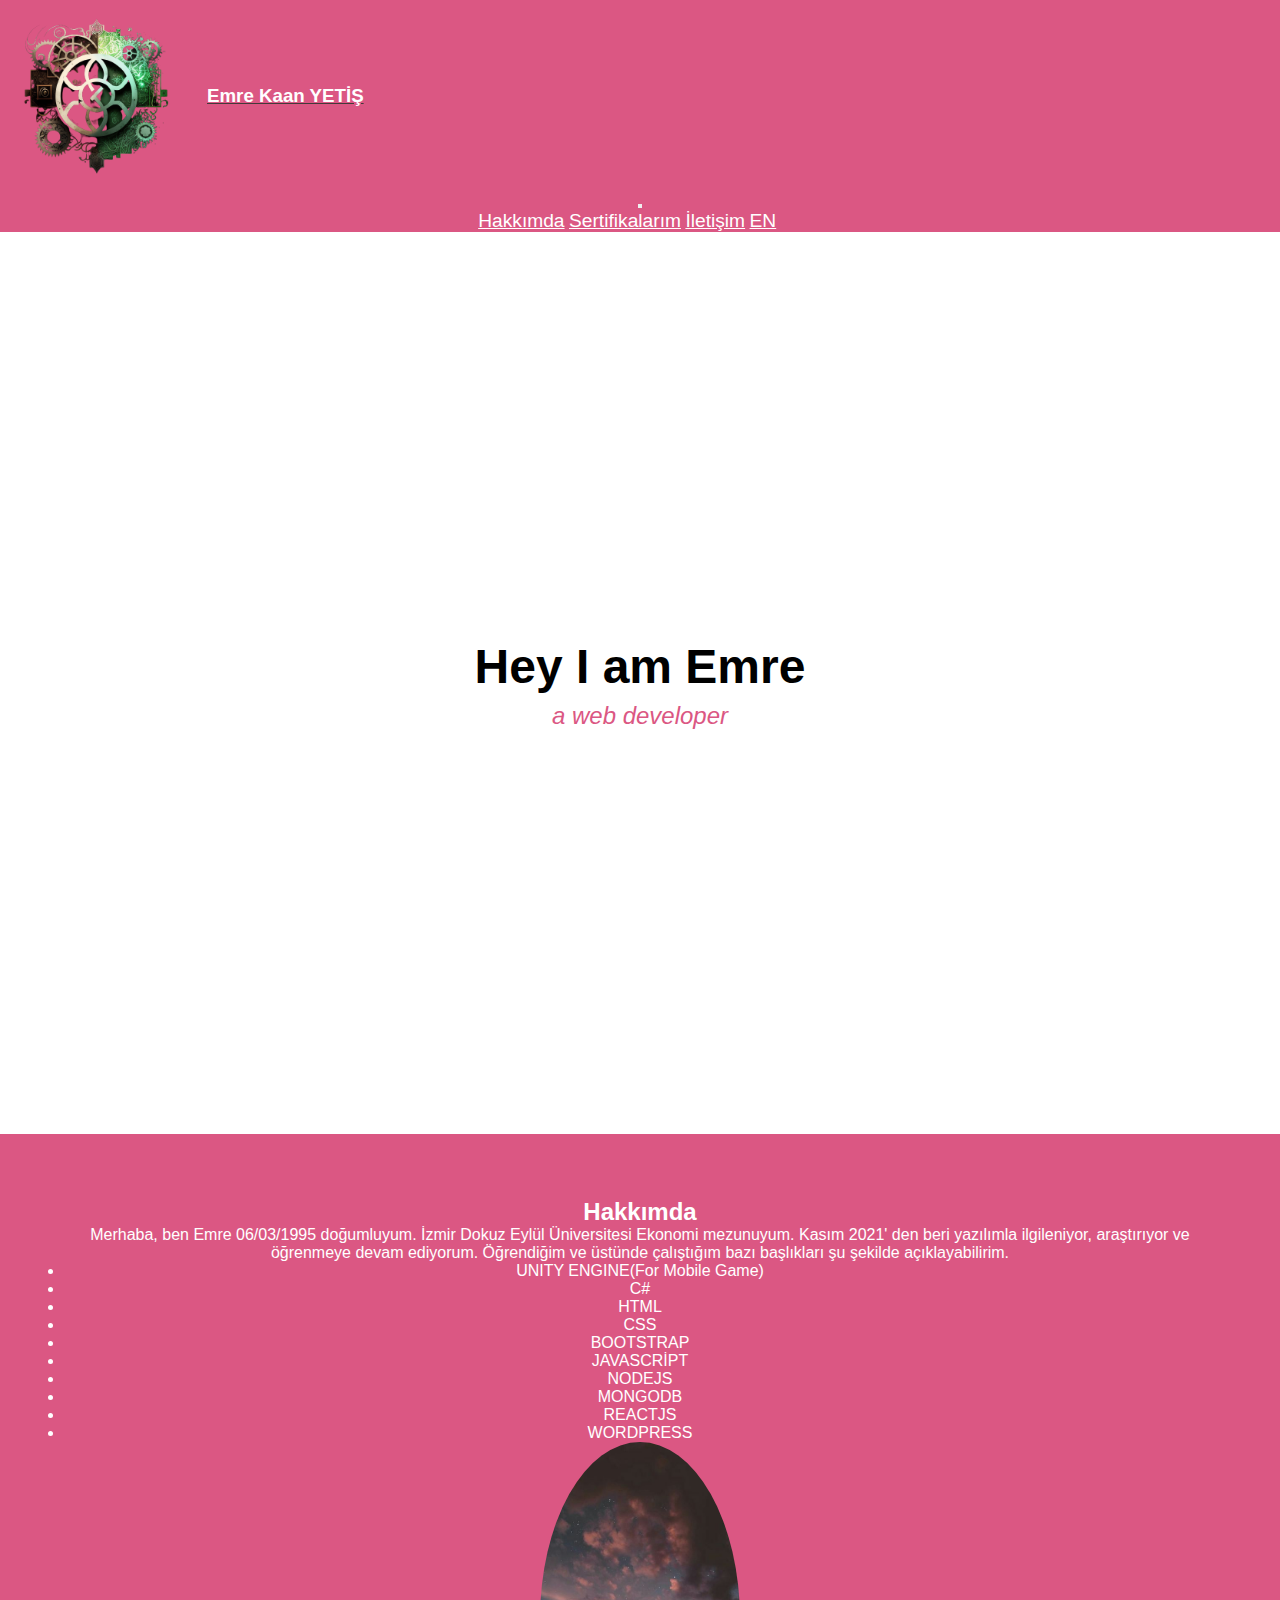
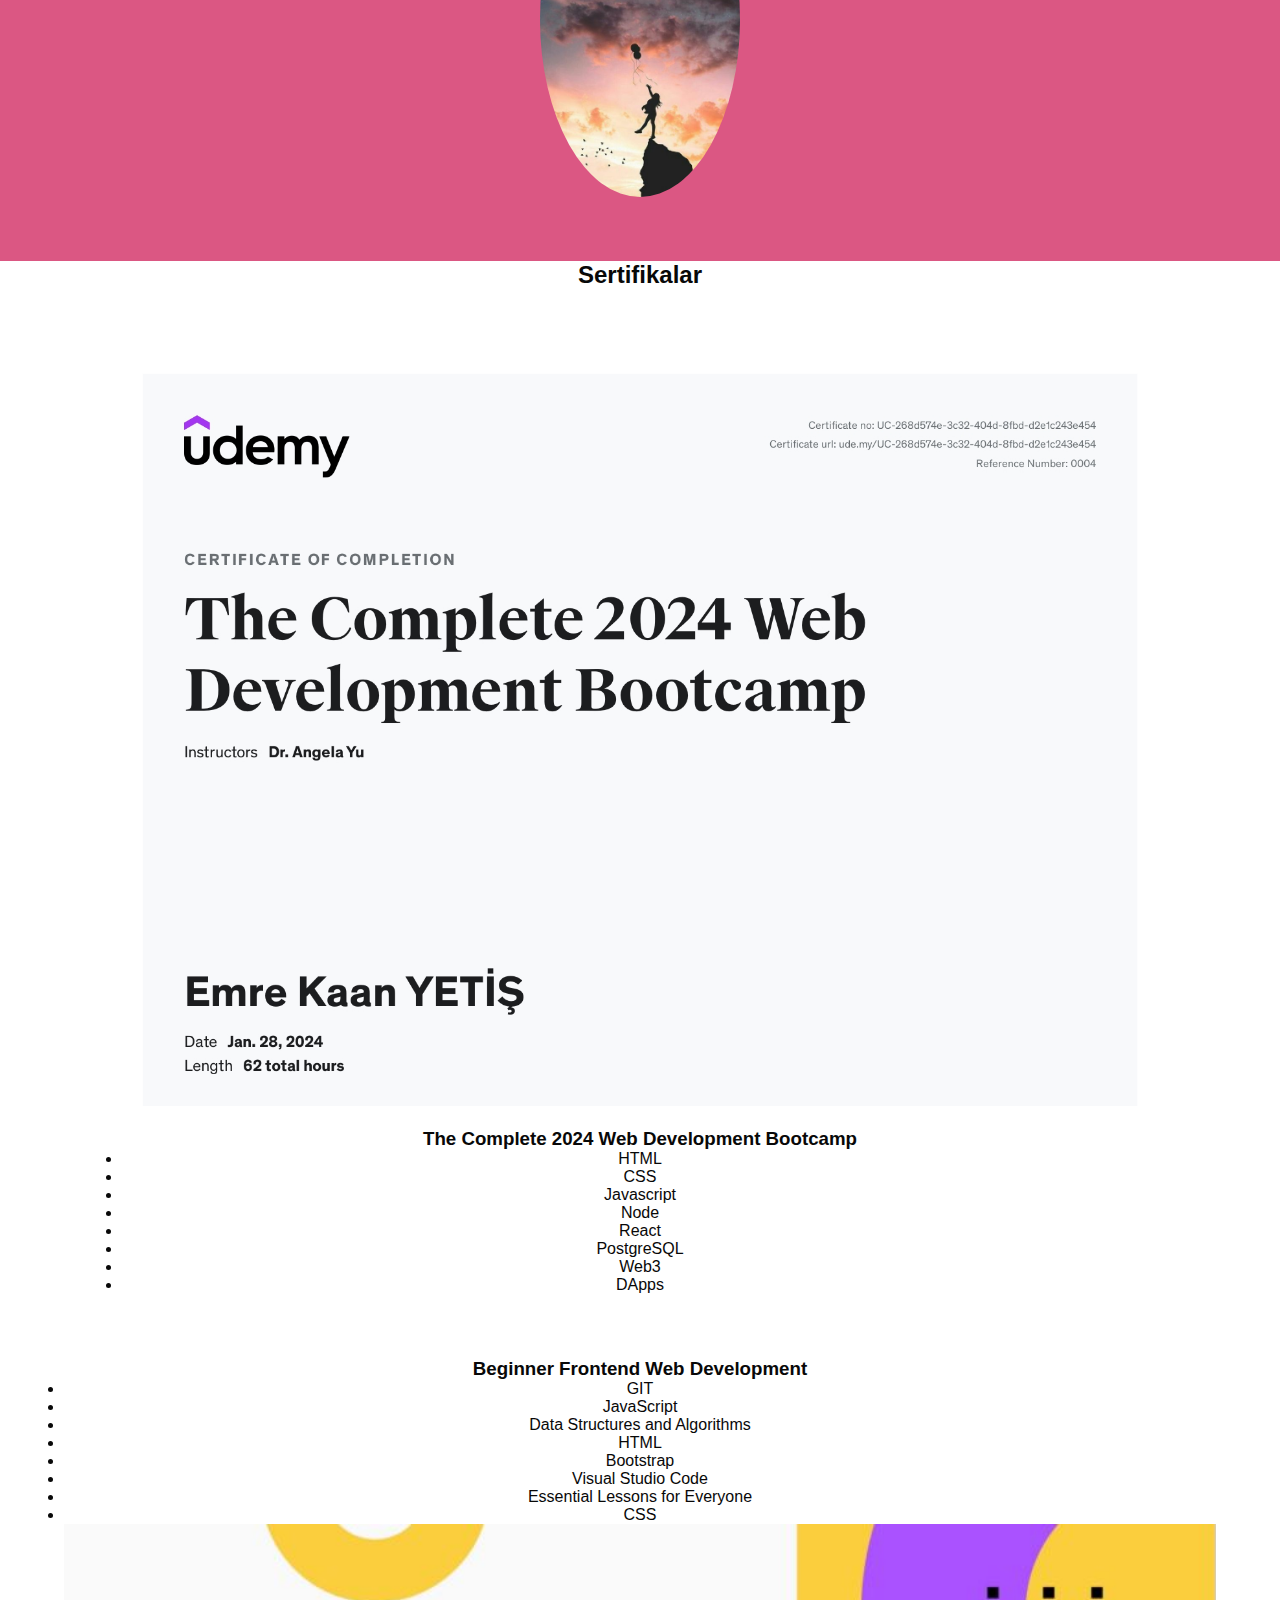
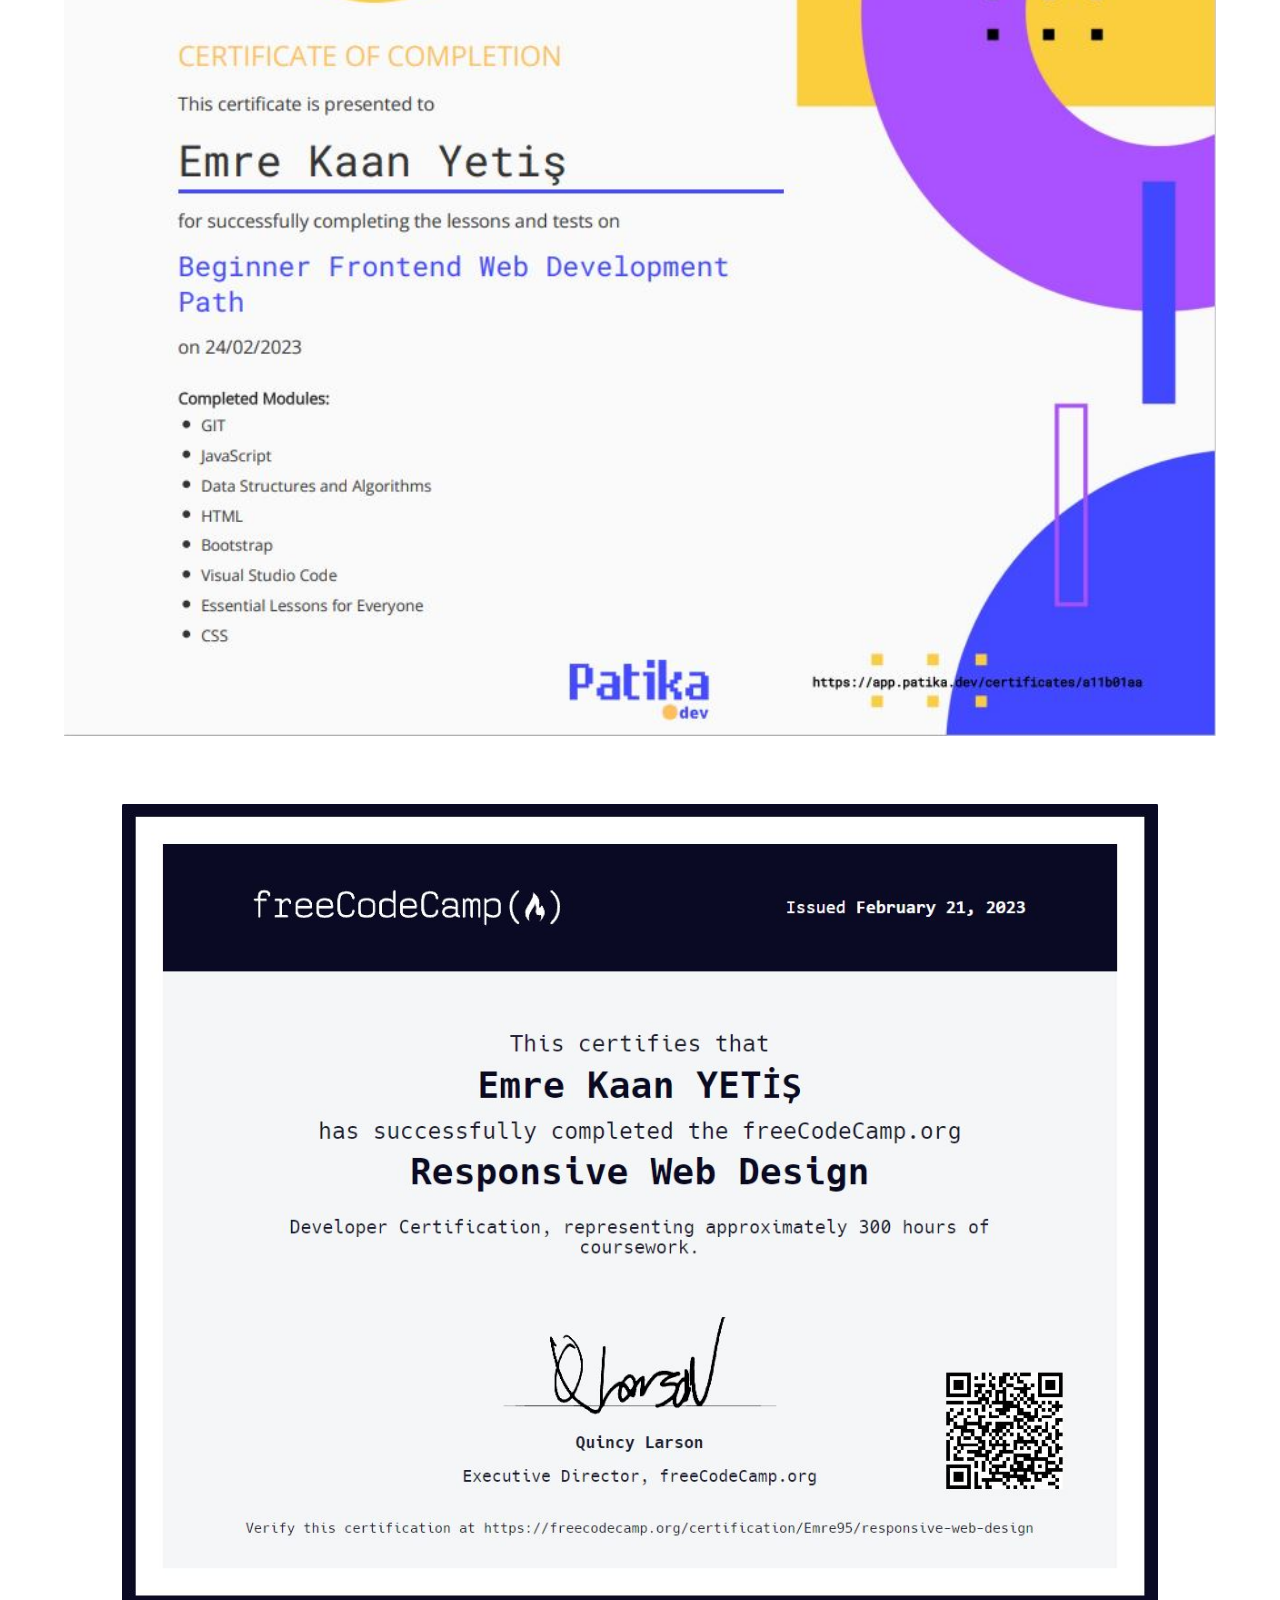
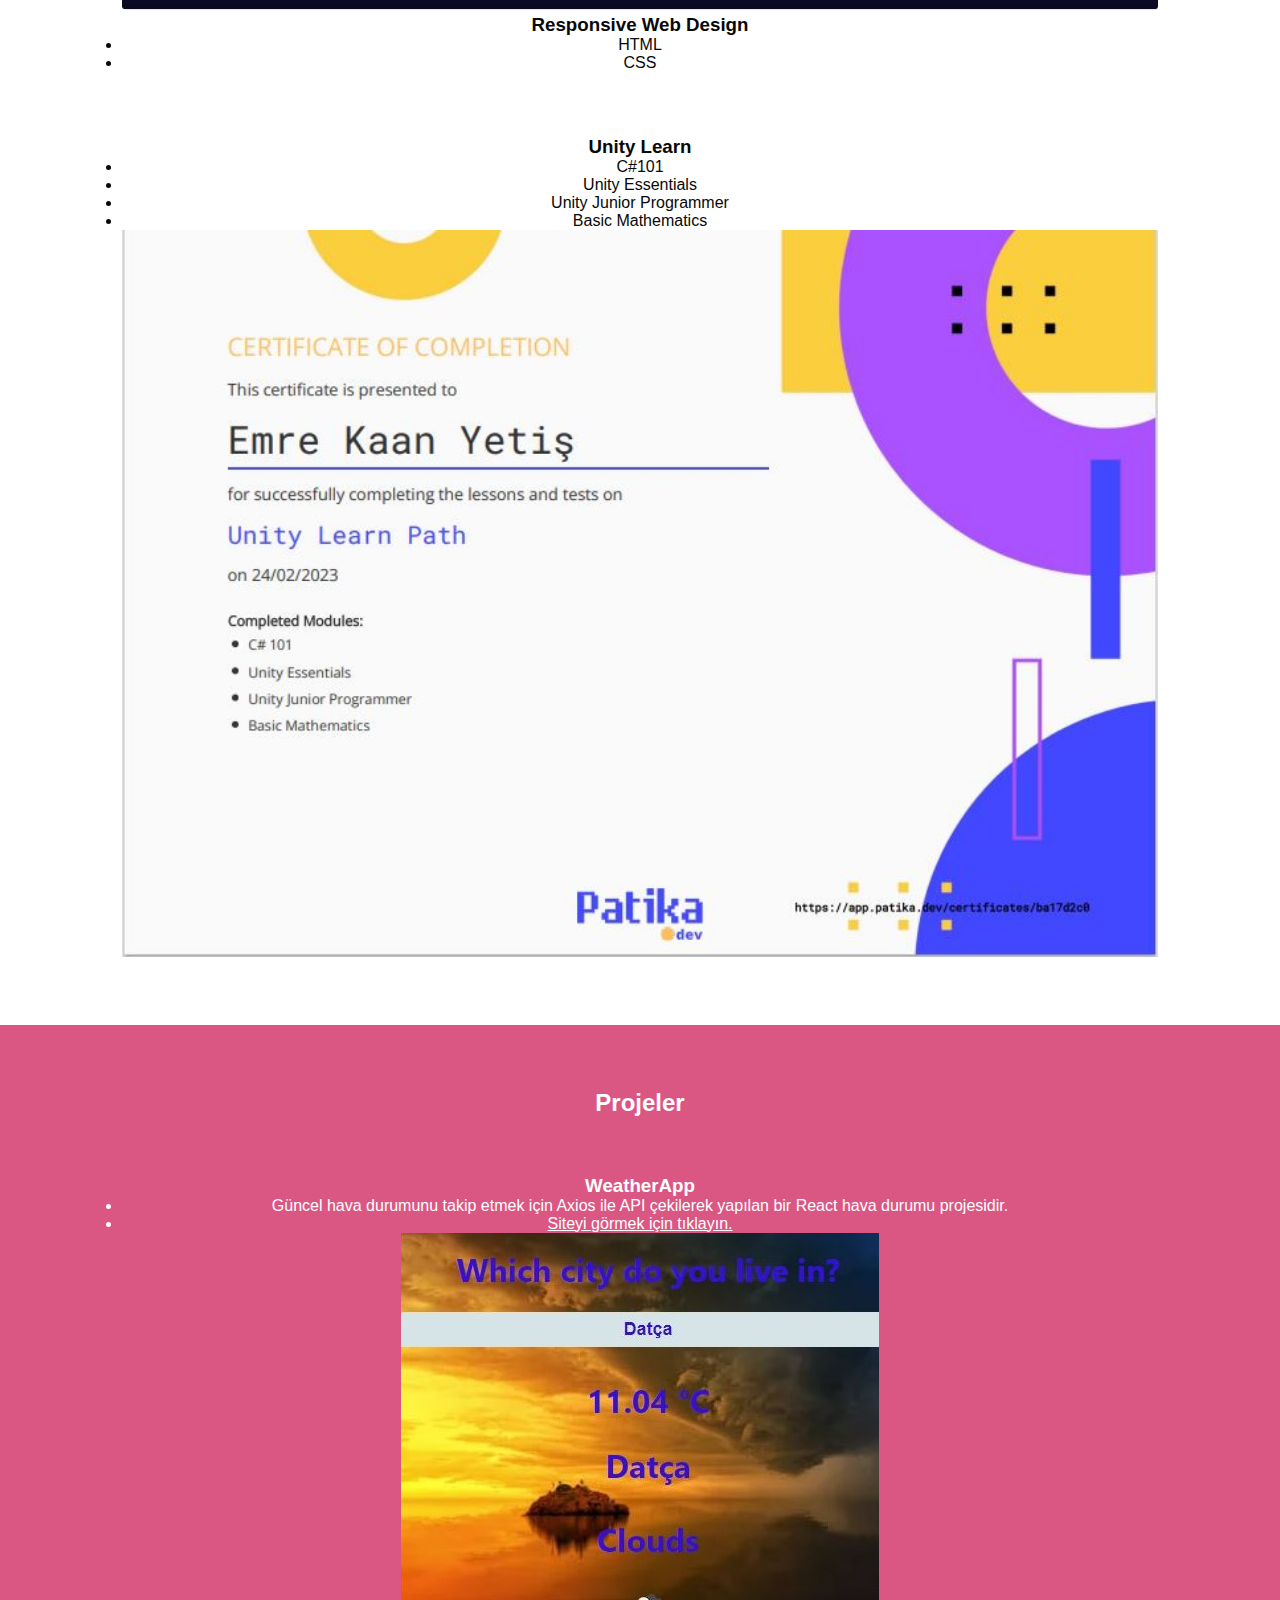
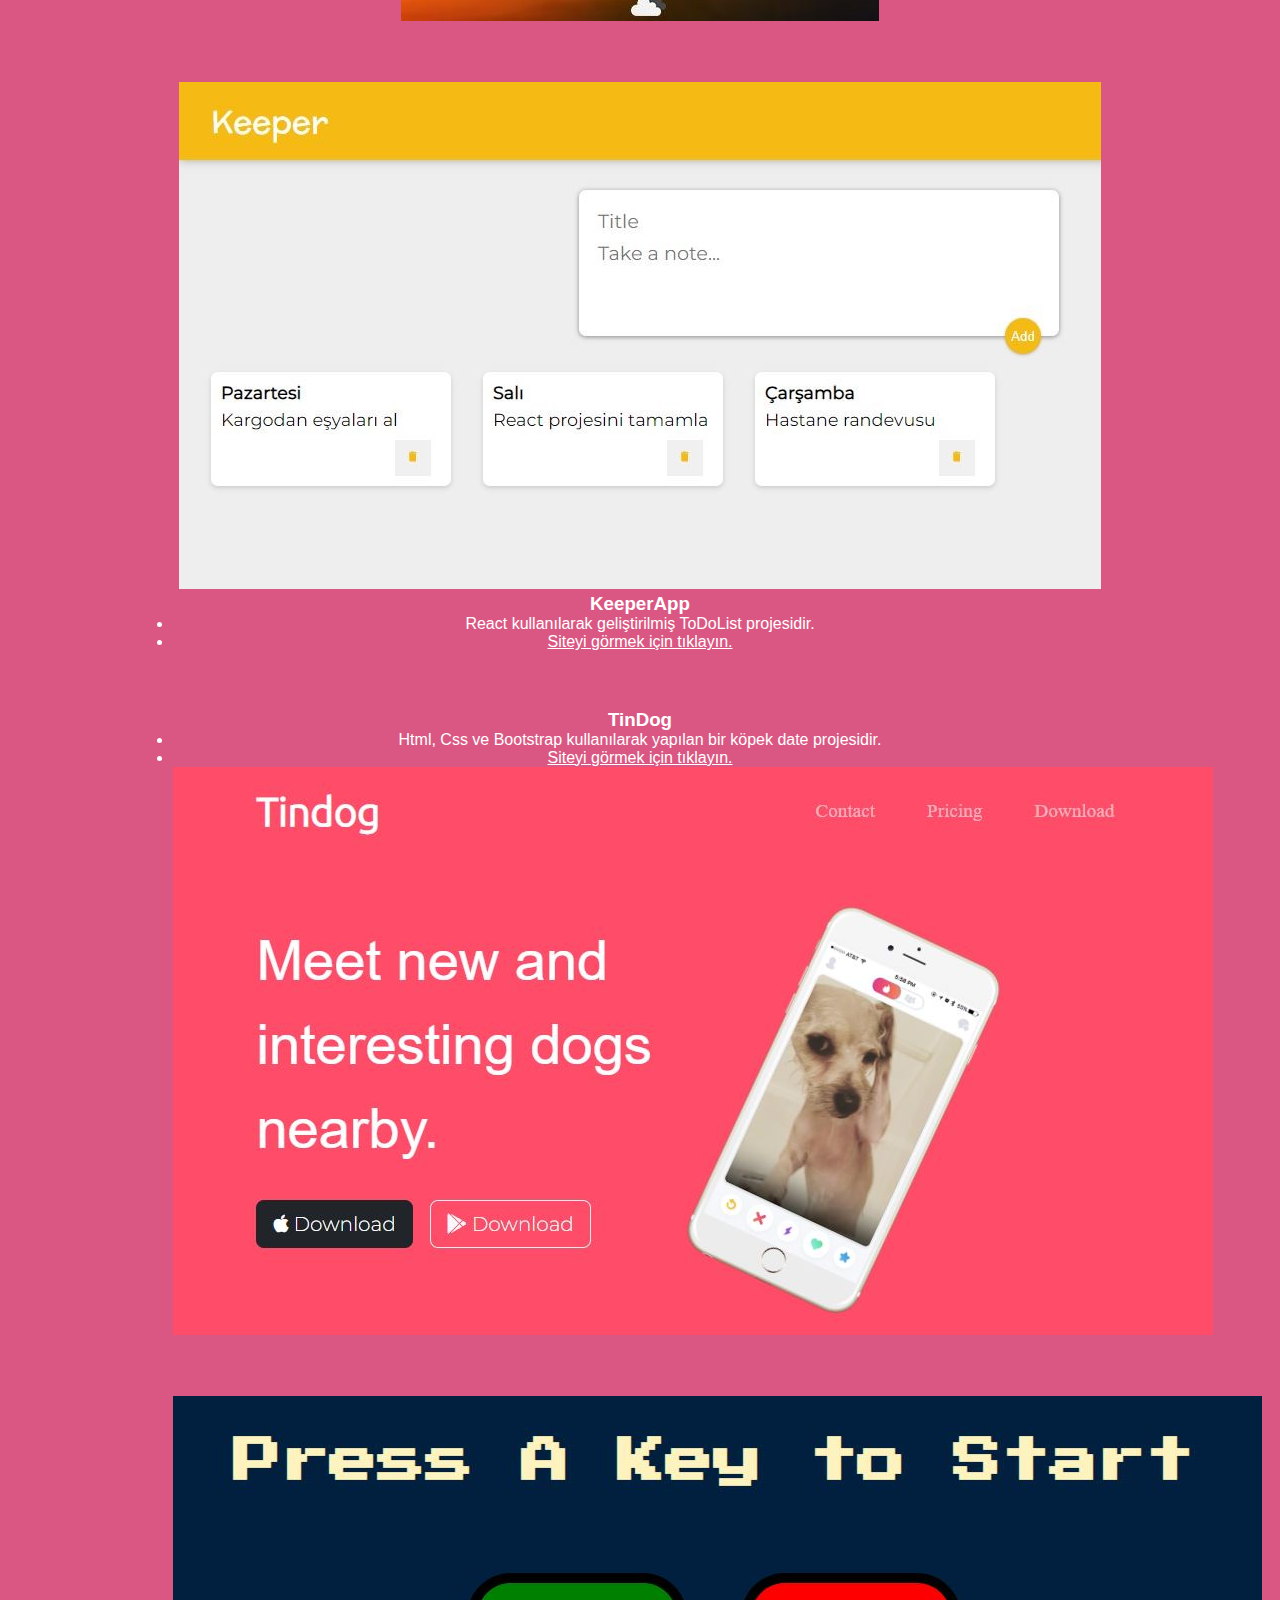
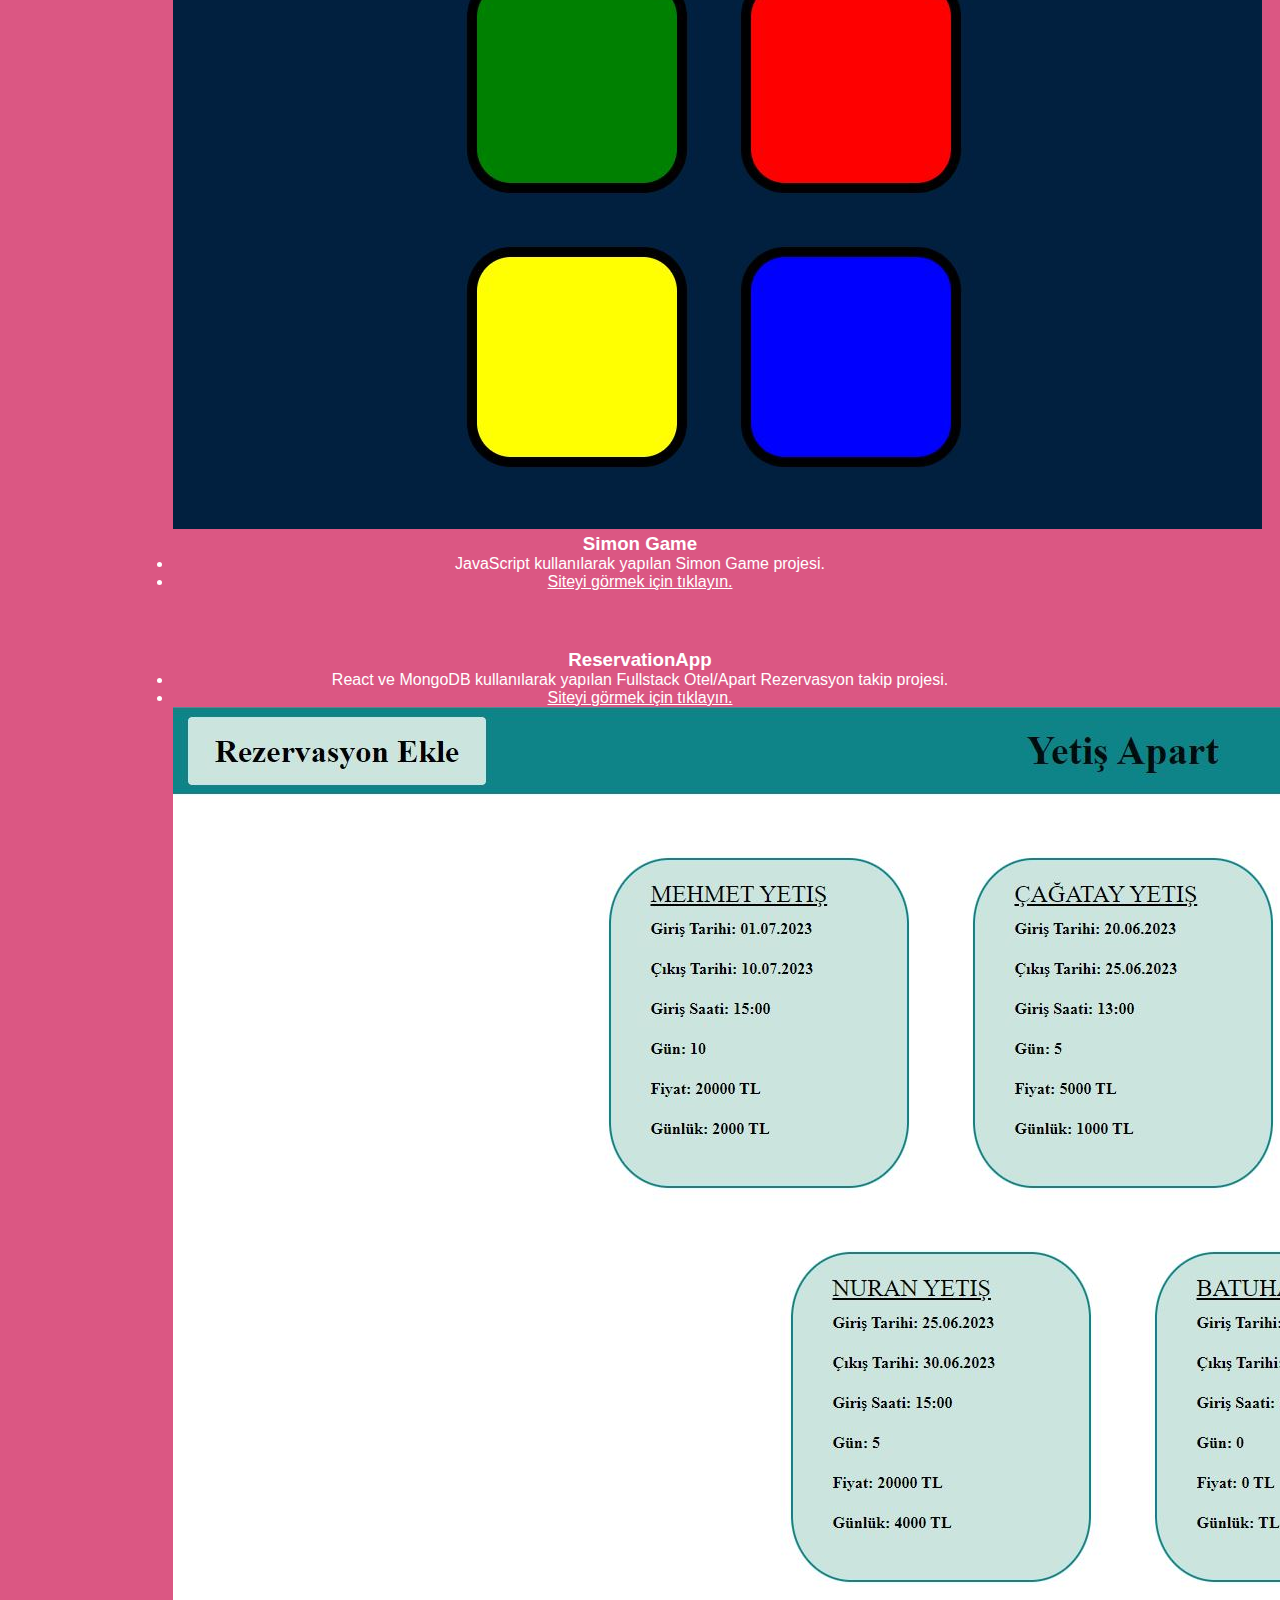
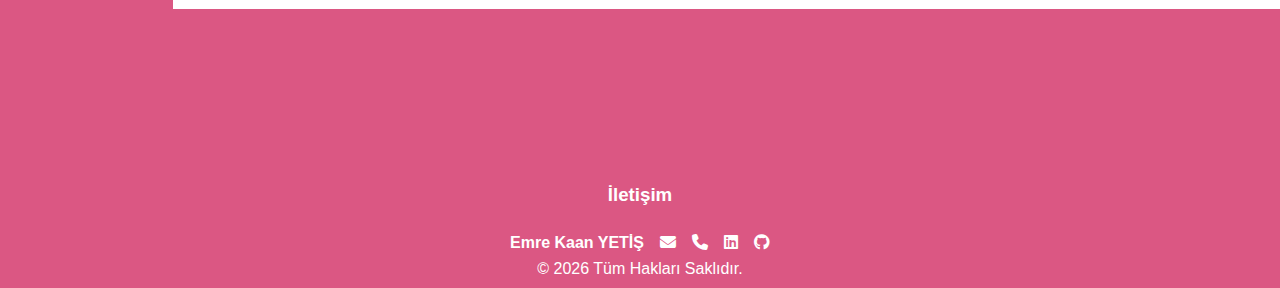
==== commit ec1d2475: "SEO" ====
--- a/index.html
+++ b/index.html
@@ -29,7 +29,7 @@
         <div class="container-fluid">
           <a class="navbar-brand" href="#"
             ><img class="main-img" src="/img/webdev1.png" alt="" />
-            <h1 class="baslik">Emre Kaan YETİŞ</h1></a
+            <h3 class="baslik">Emre Kaan YETİŞ</h3></a
           >
           <button
             class="navbar-toggler"
--- a/style.css
+++ b/style.css
@@ -49,6 +49,7 @@
   justify-content: center;
   padding-left: 15px;
   margin-bottom: 0;
+  color: #fff;
 }
 
 .navbar-brand {
@@ -145,8 +146,8 @@
 #sertifikalar {
   background-color: #fff;
   color: #080808;
-  padding: 2%;
-  margin: 2%;
+  /* padding: 2%;
+  margin: 2%; */
 }
 
 #sertifikalar img {
@@ -210,3 +211,6 @@
   align-items: center;
   font-weight: normal;
 }
+.first {
+  background-color: #db5783;
+}
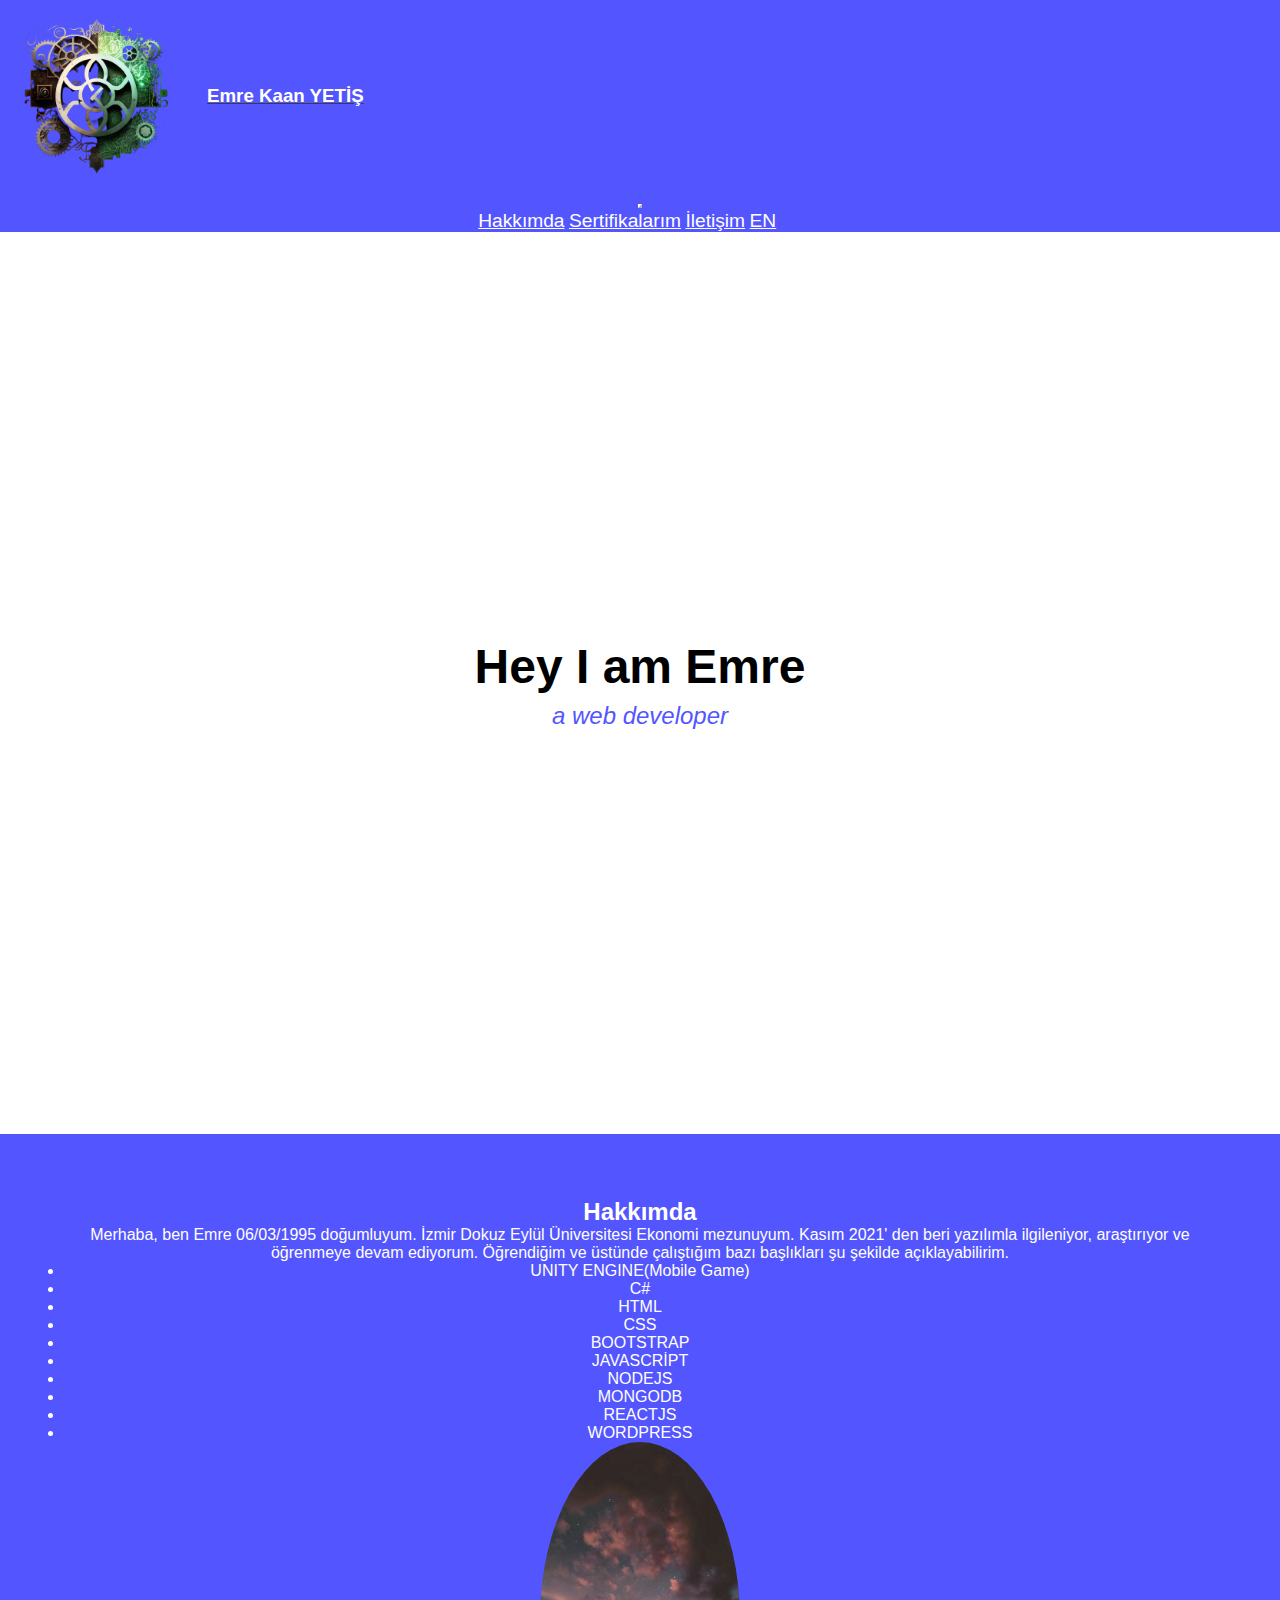
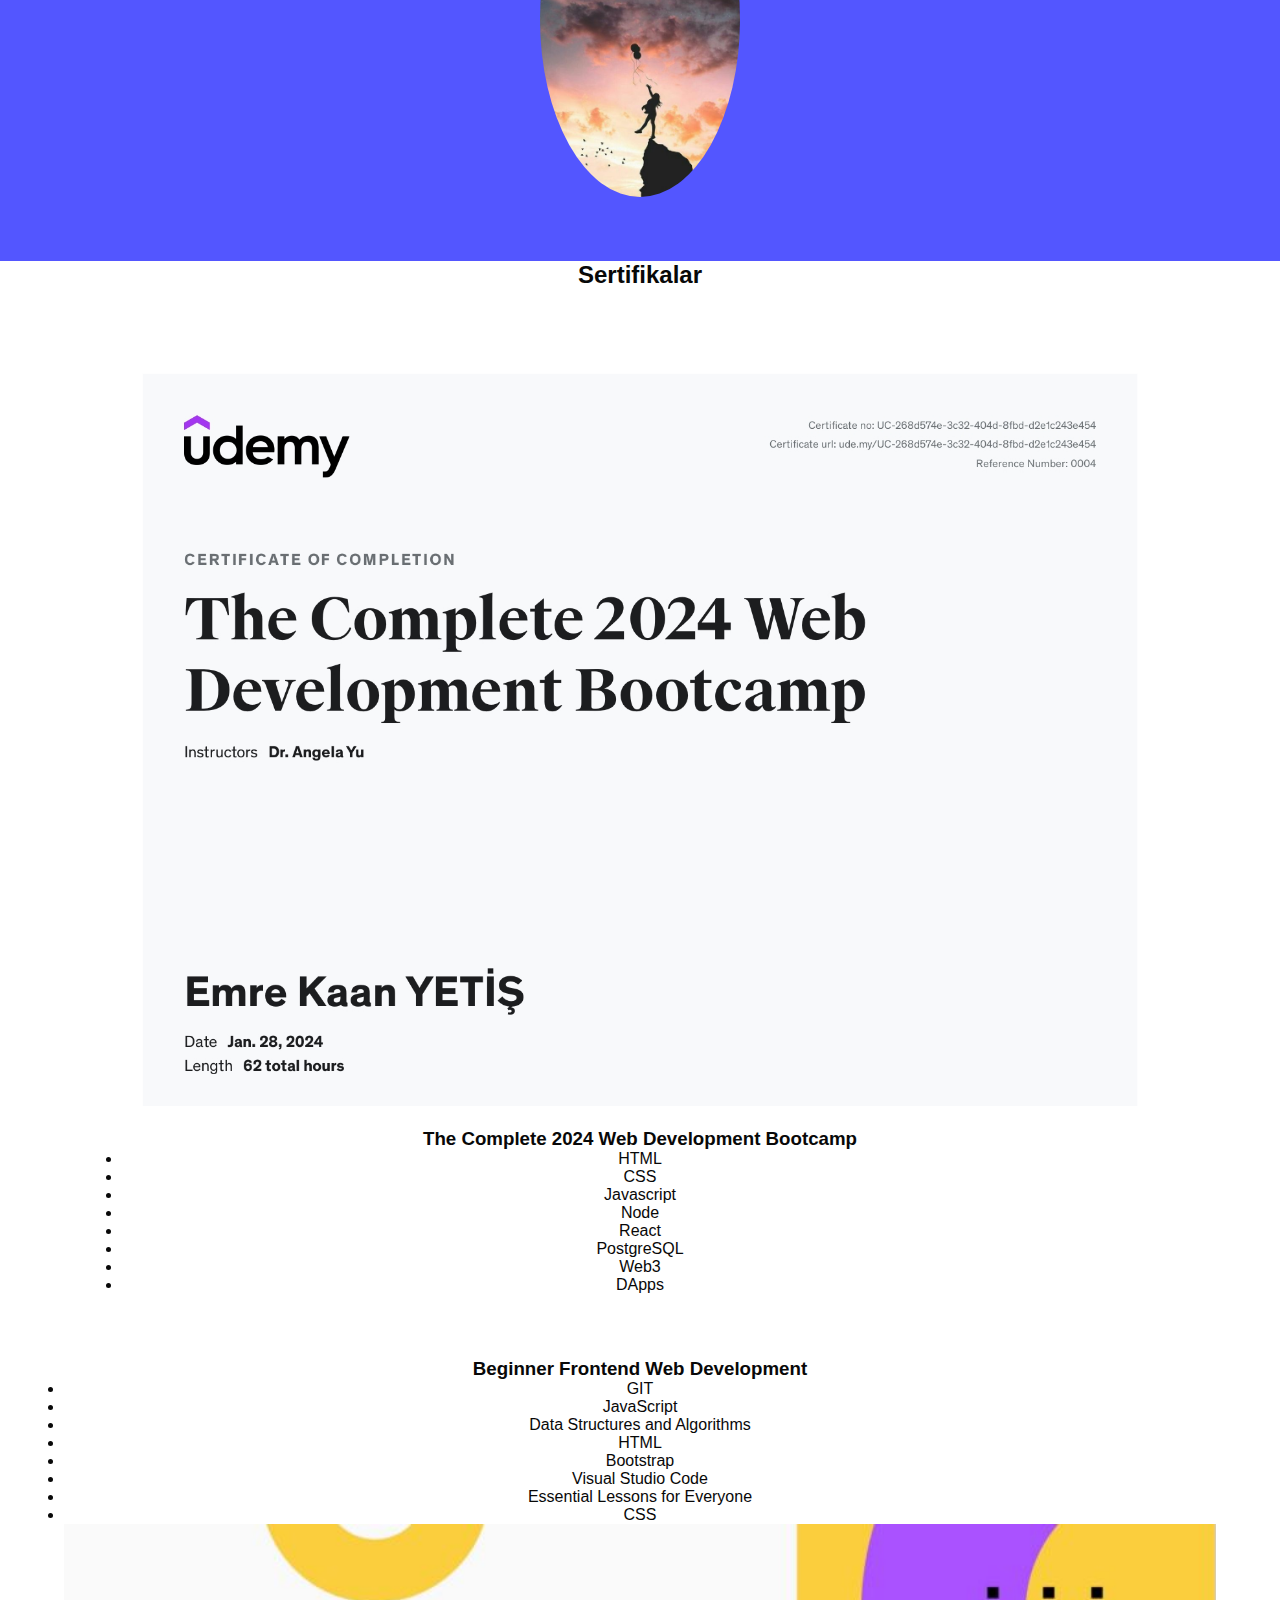
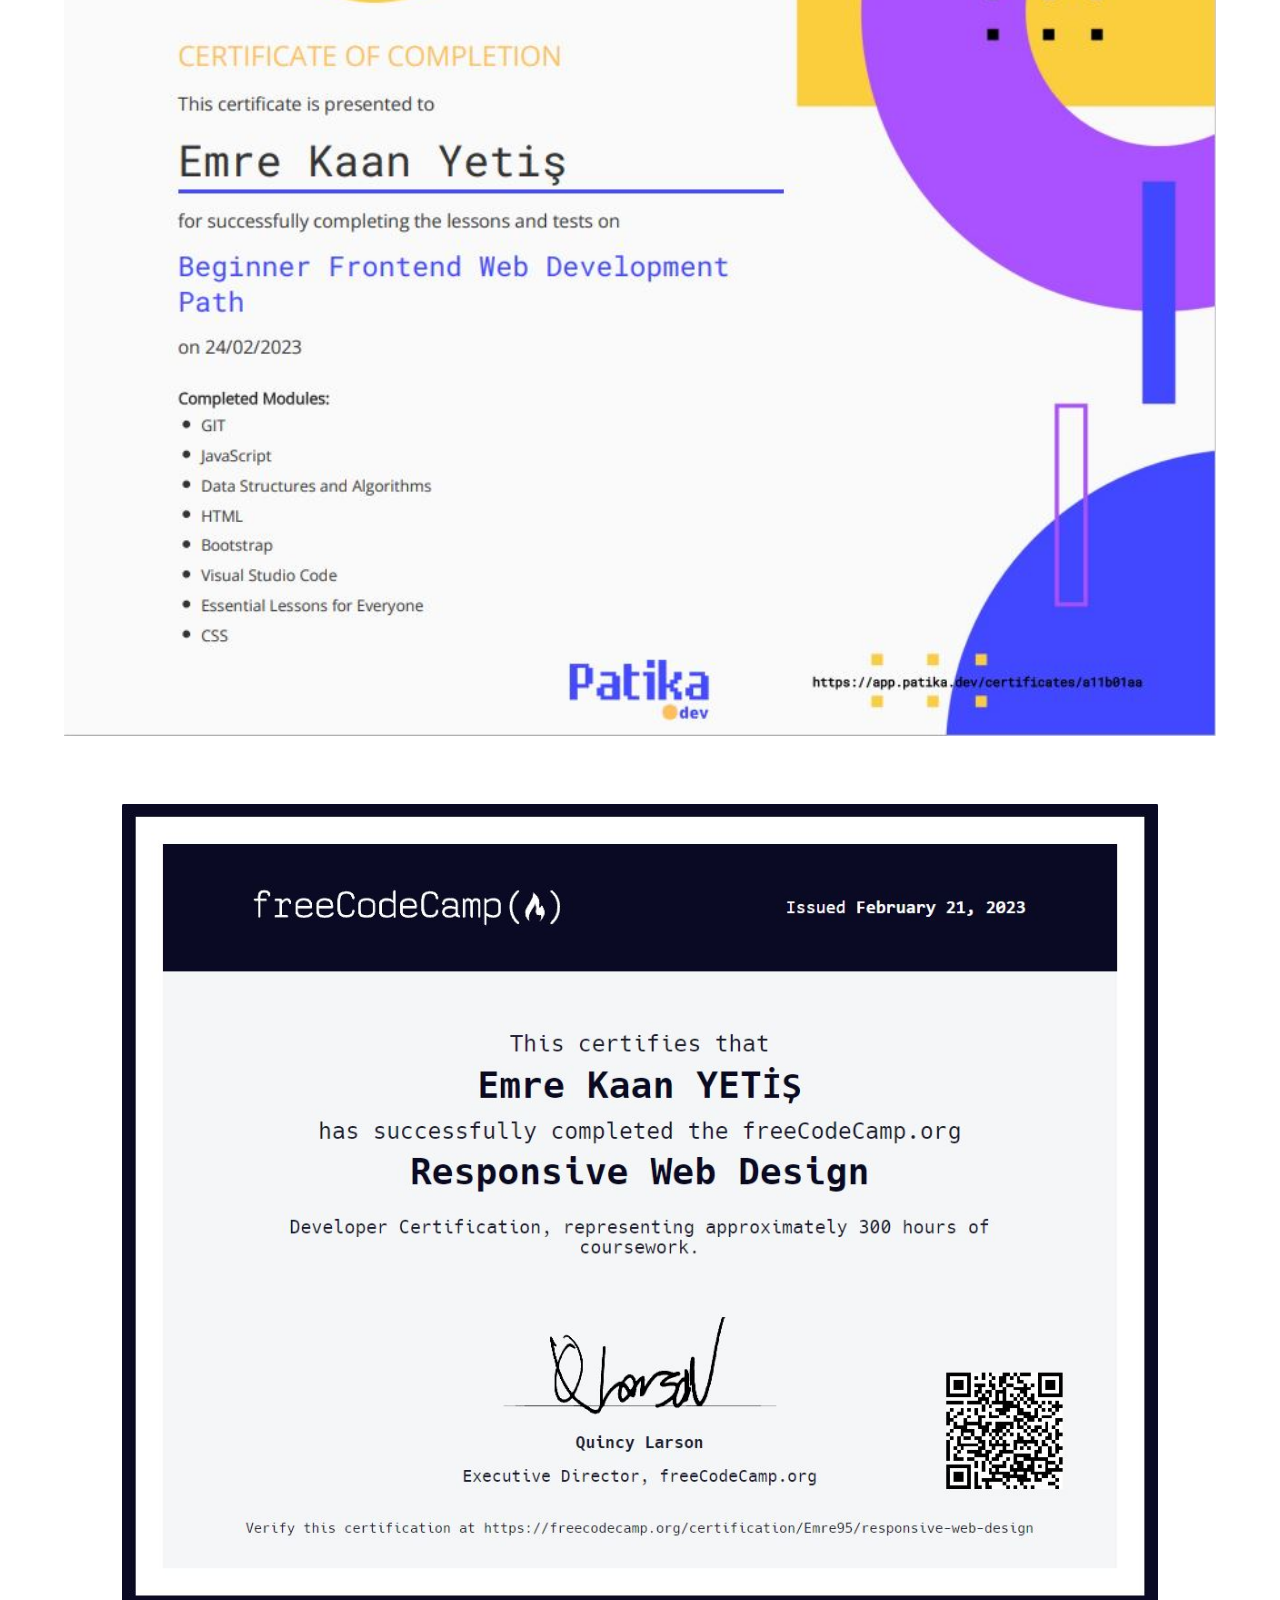
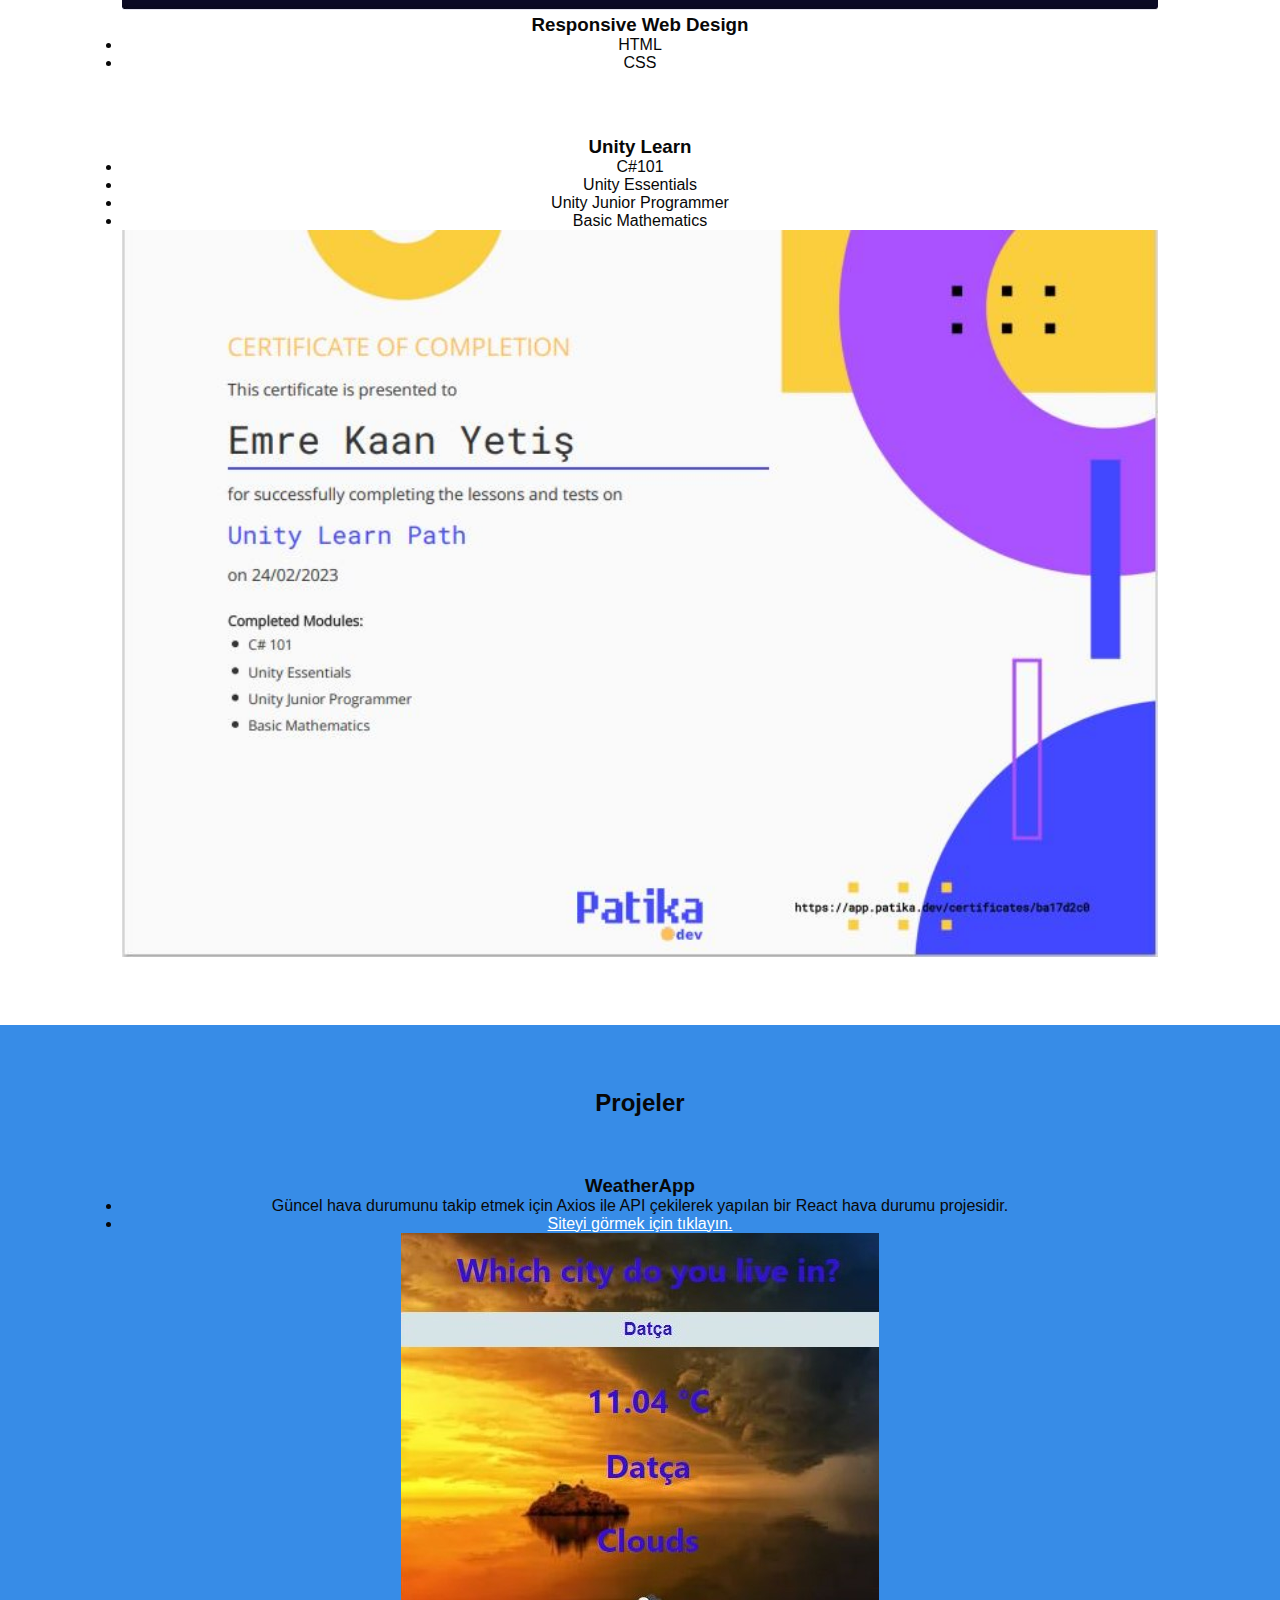
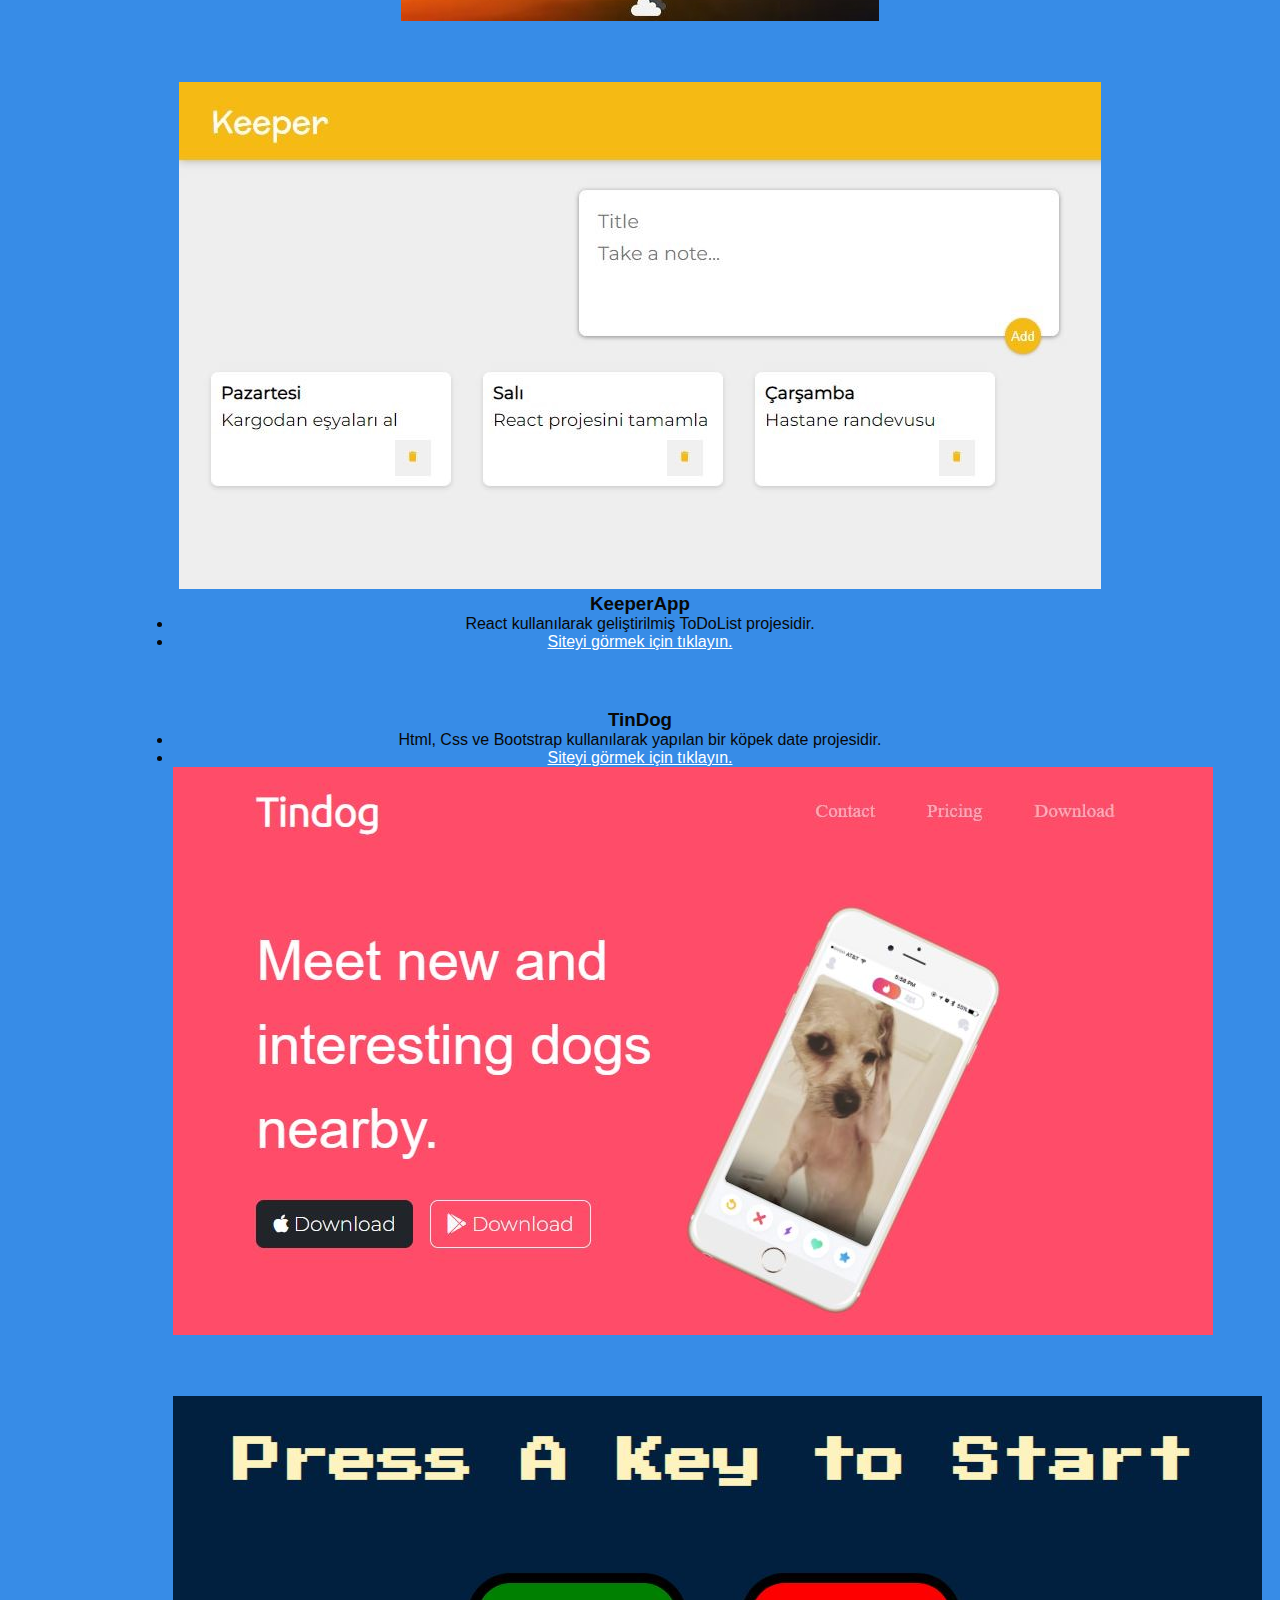
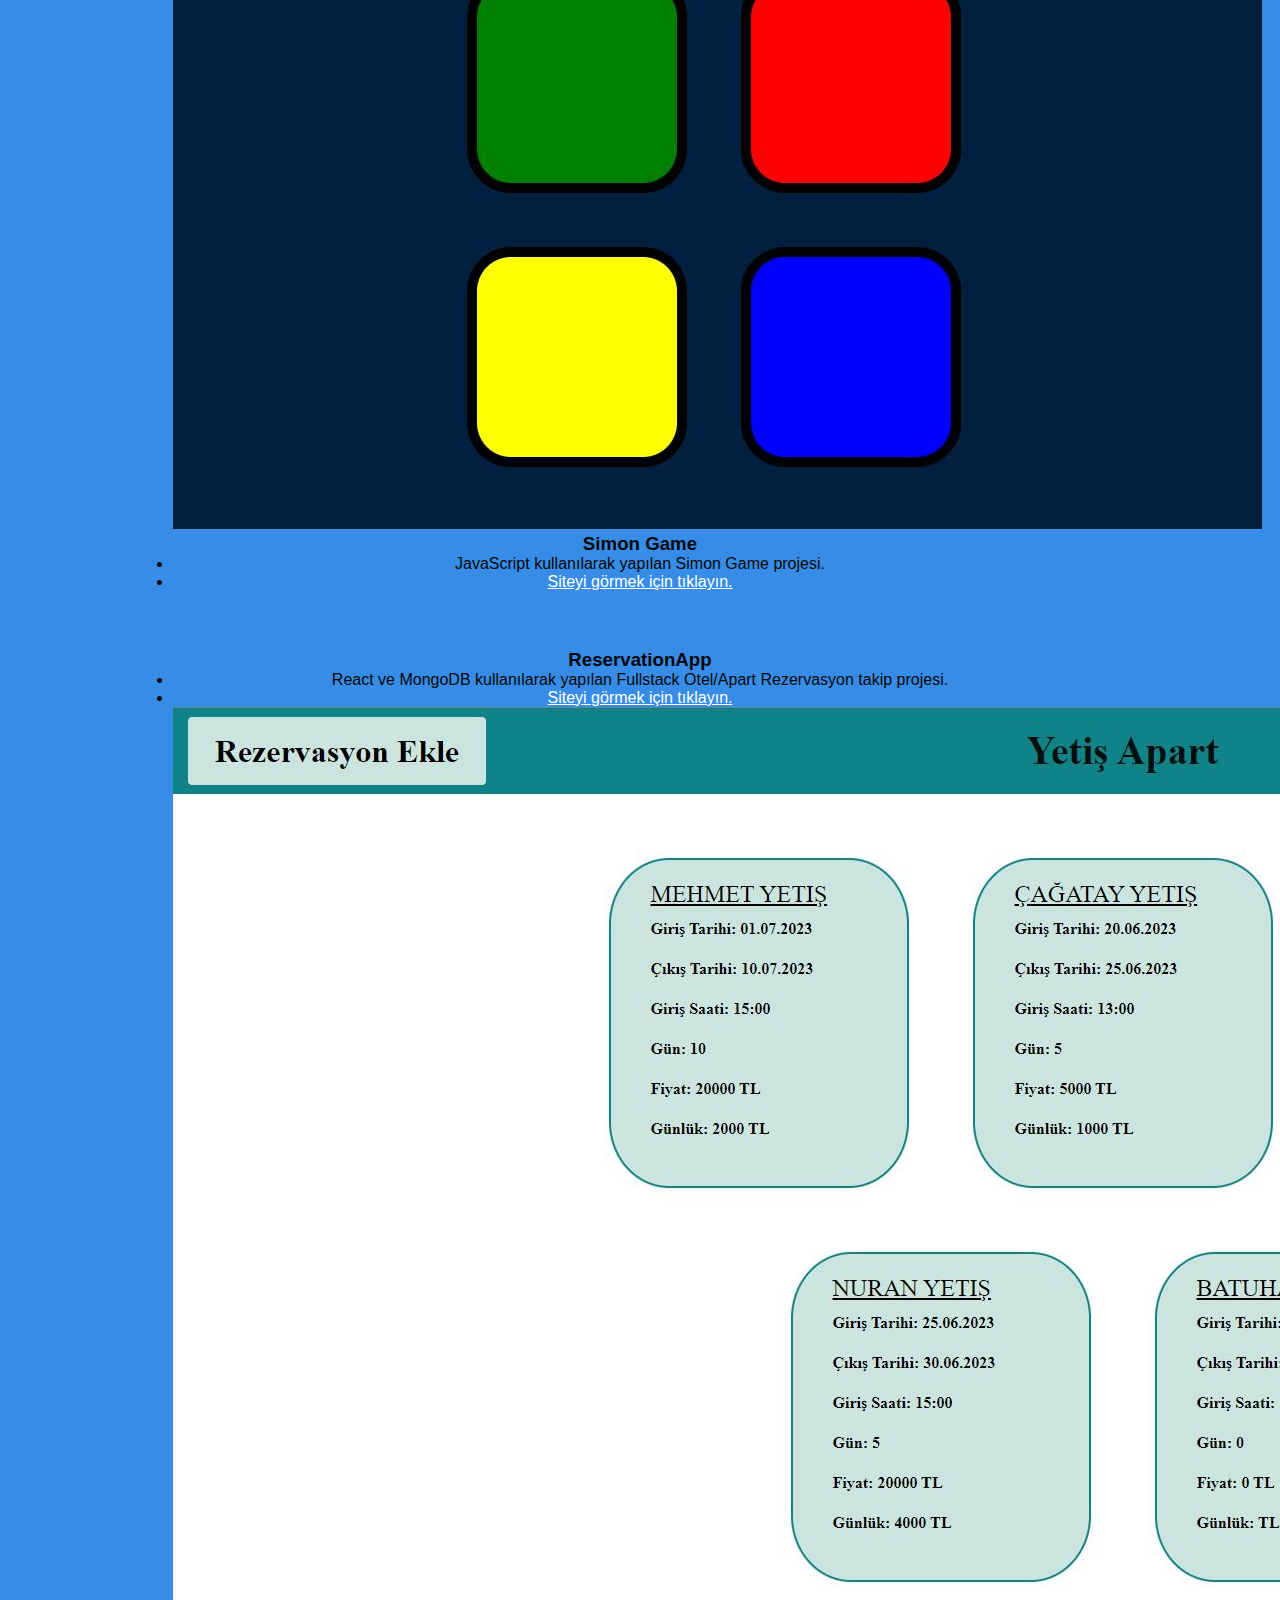
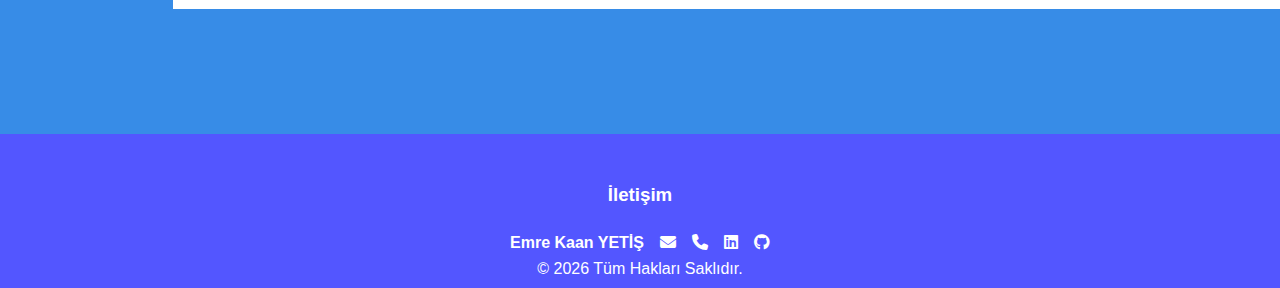
==== commit 3843ebf3: "someupdate" ====
--- a/index.html
+++ b/index.html
@@ -3,6 +3,11 @@
   <head>
     <meta charset="utf-8" />
     <meta name="viewport" content="width=device-width, initial-scale=1" />
+    <meta
+      name="description"
+      content="Emre Kaan YETİŞ'in kişisel web sitesi. Web geliştirme, tasarım ve daha fazlası hakkında bilgi edinin."
+    />
+
     <title>Emre Kaan YETİŞ</title>
     <link
       href="https://cdn.jsdelivr.net/npm/bootstrap@5.2.3/dist/css/bootstrap.min.css"
@@ -28,7 +33,7 @@
       <nav class="navbar navbar-expand-lg fixed-top kenar">
         <div class="container-fluid">
           <a class="navbar-brand" href="#"
-            ><img class="main-img" src="/img/webdev1.png" alt="" />
+            ><img class="main-img" src="/img/webdev1.png" alt="Logo" />
             <h3 class="baslik">Emre Kaan YETİŞ</h3></a
           >
           <button
@@ -81,7 +86,7 @@
           </p>
           <ul class="row">
             <div class="col-6">
-              <li>UNITY ENGINE(For Mobile Game)</li>
+              <li>UNITY ENGINE(Mobile Game)</li>
               <li>C#</li>
               <li>HTML</li>
               <li>CSS</li>
@@ -97,7 +102,7 @@
           </ul>
         </div>
         <div class="col-md-4 foto">
-          <img src="/img/ornekprofil.jpg" alt="" class="img-fluid" />
+          <img src="/img/ornekprofil.jpg" alt="image" class="img-fluid" />
         </div>
       </div>
     </div>
--- a/style.css
+++ b/style.css
@@ -30,7 +30,7 @@
 }
 
 .navbar {
-  background-color: #db5783;
+  background-color: #5356ff;
   color: #fff;
 }
 
@@ -50,6 +50,13 @@
   padding-left: 15px;
   margin-bottom: 0;
   color: #fff;
+}
+.navbar-toggler {
+  border-color: white;
+  color: white;
+}
+.navbar-toggler-icon {
+  filter: brightness(0) invert(1); /* Üç çizgiyi beyaz yapmak için */
 }
 
 .navbar-brand {
@@ -108,7 +115,7 @@
 .welcome p {
   font-size: 1.5rem;
   font-style: italic;
-  color: #db5783;
+  color: #5356ff;
 }
 
 .marj {
@@ -121,7 +128,7 @@
 }
 
 #hakkimda {
-  background-color: #db5783;
+  background-color: #5356ff;
   padding: 5%;
   color: #fff;
 }
@@ -153,6 +160,9 @@
 #sertifikalar img {
   width: 100%;
 }
+#sertifikalar .border-bottom {
+  border-color: #378ce7 !important;
+}
 
 .zoom {
   transition: transform 0.2s;
@@ -164,13 +174,16 @@
 }
 
 #projeler {
-  background-color: #db5783;
   padding: 5%;
-  color: #fff;
+  background-color: #378ce7;
+  color: #080808;
+}
+#projeler .border-bottom {
+  border-color: #fff !important;
 }
 
 #iletisim {
-  background-color: #db5783;
+  background-color: #5356ff;
   color: #fff;
   padding: 3%;
 }
@@ -211,6 +224,3 @@
   align-items: center;
   font-weight: normal;
 }
-.first {
-  background-color: #db5783;
-}
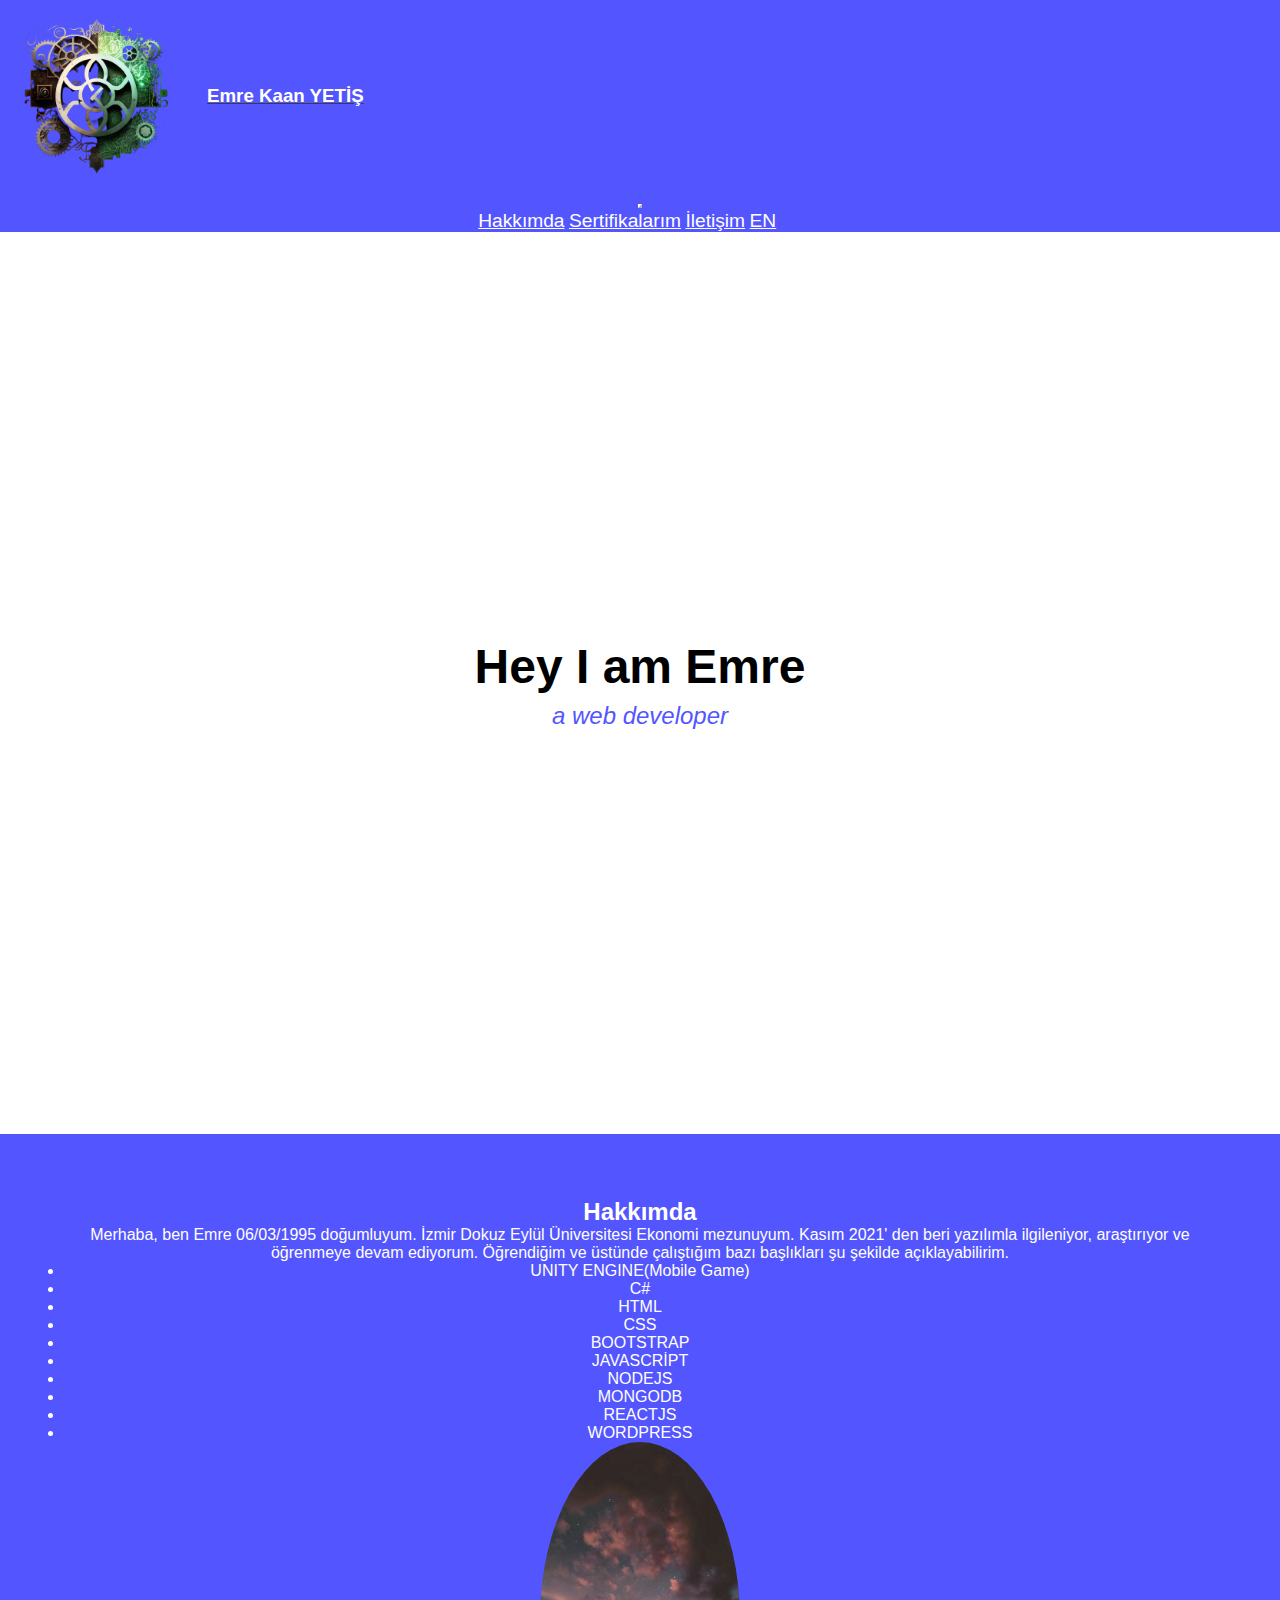
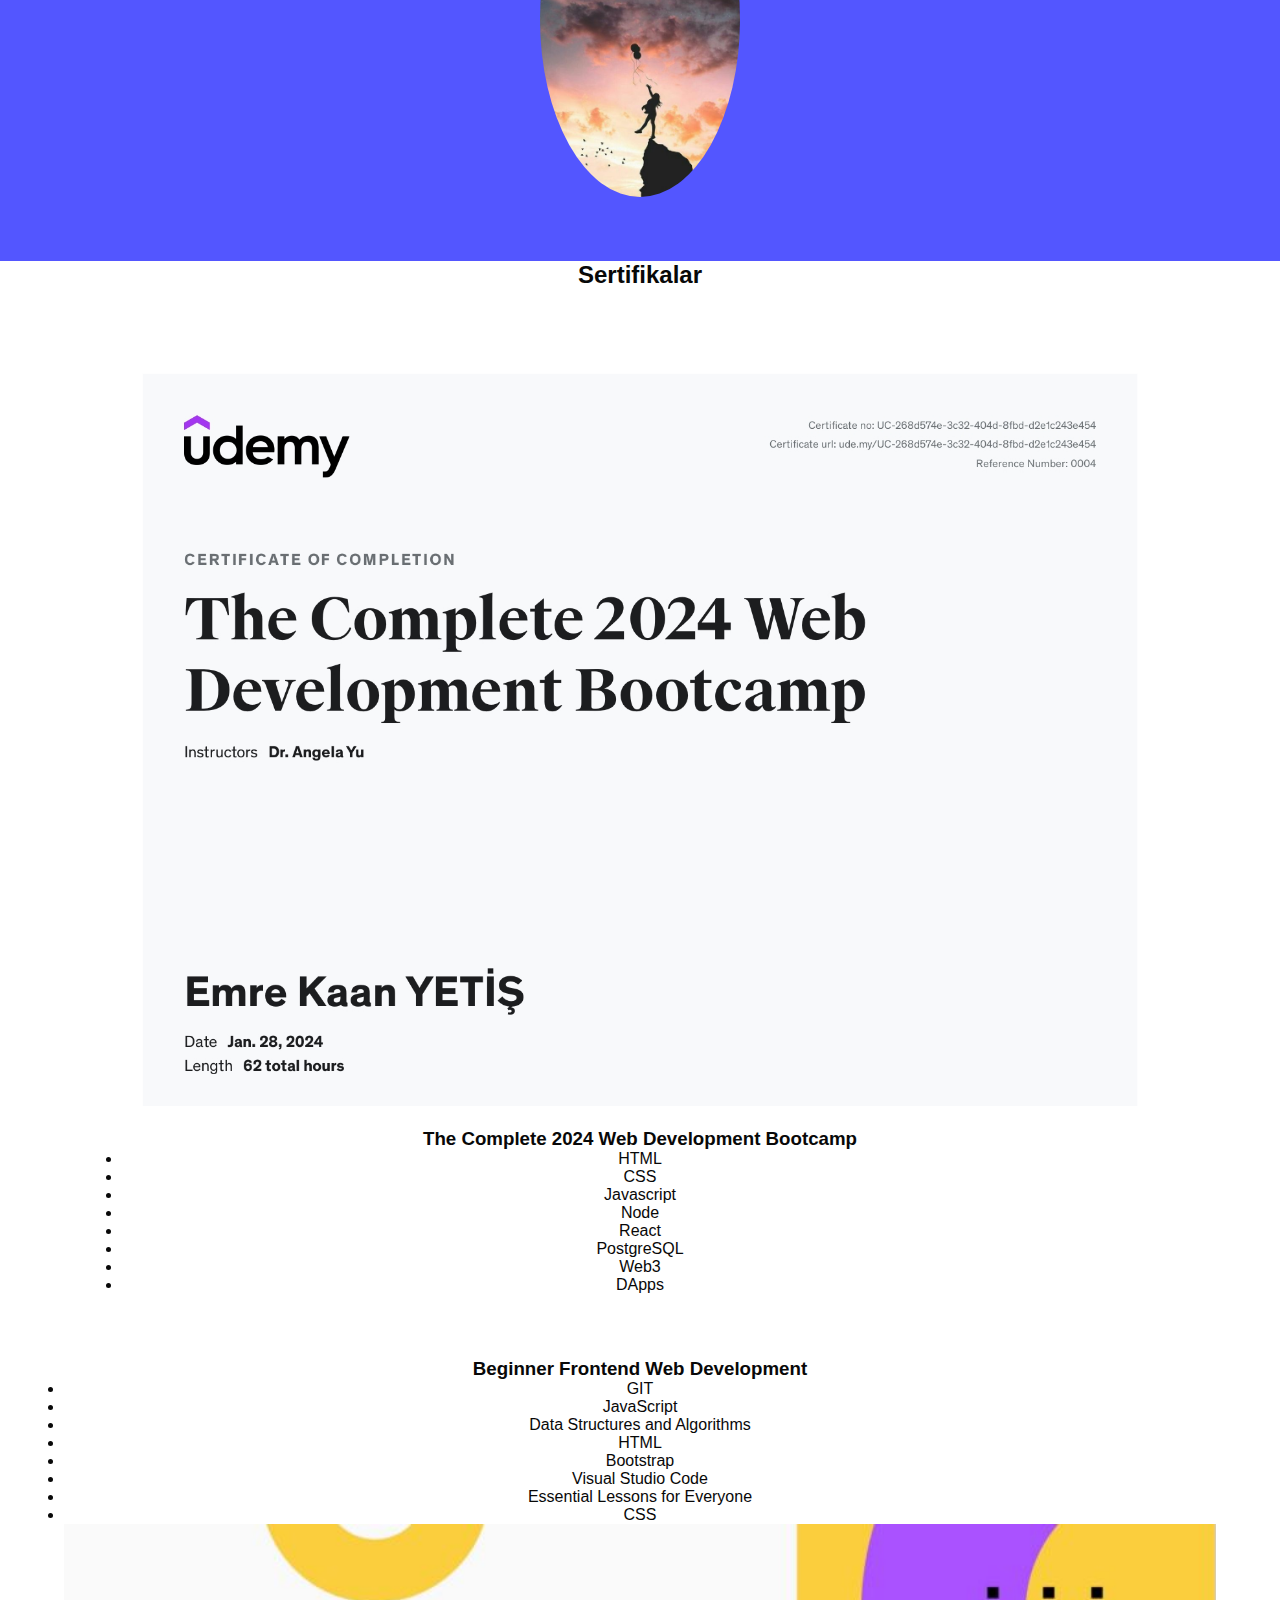
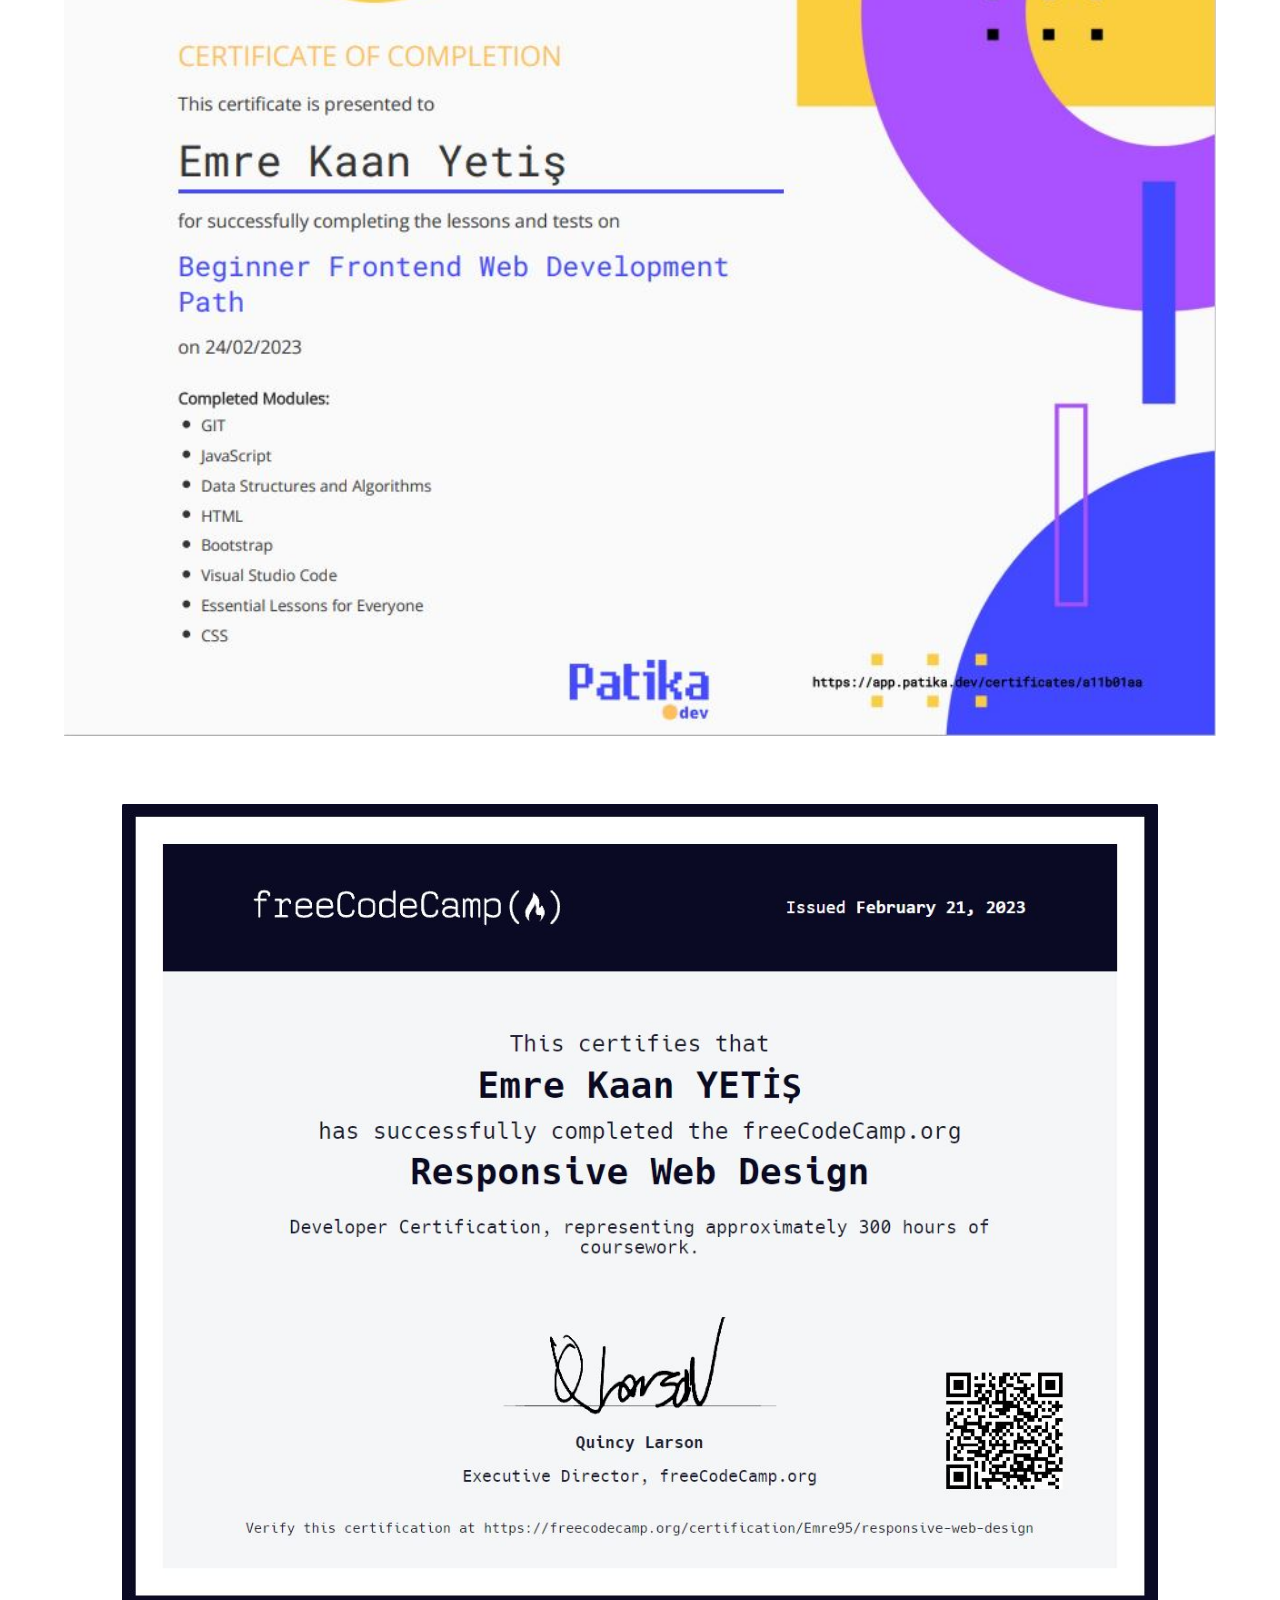
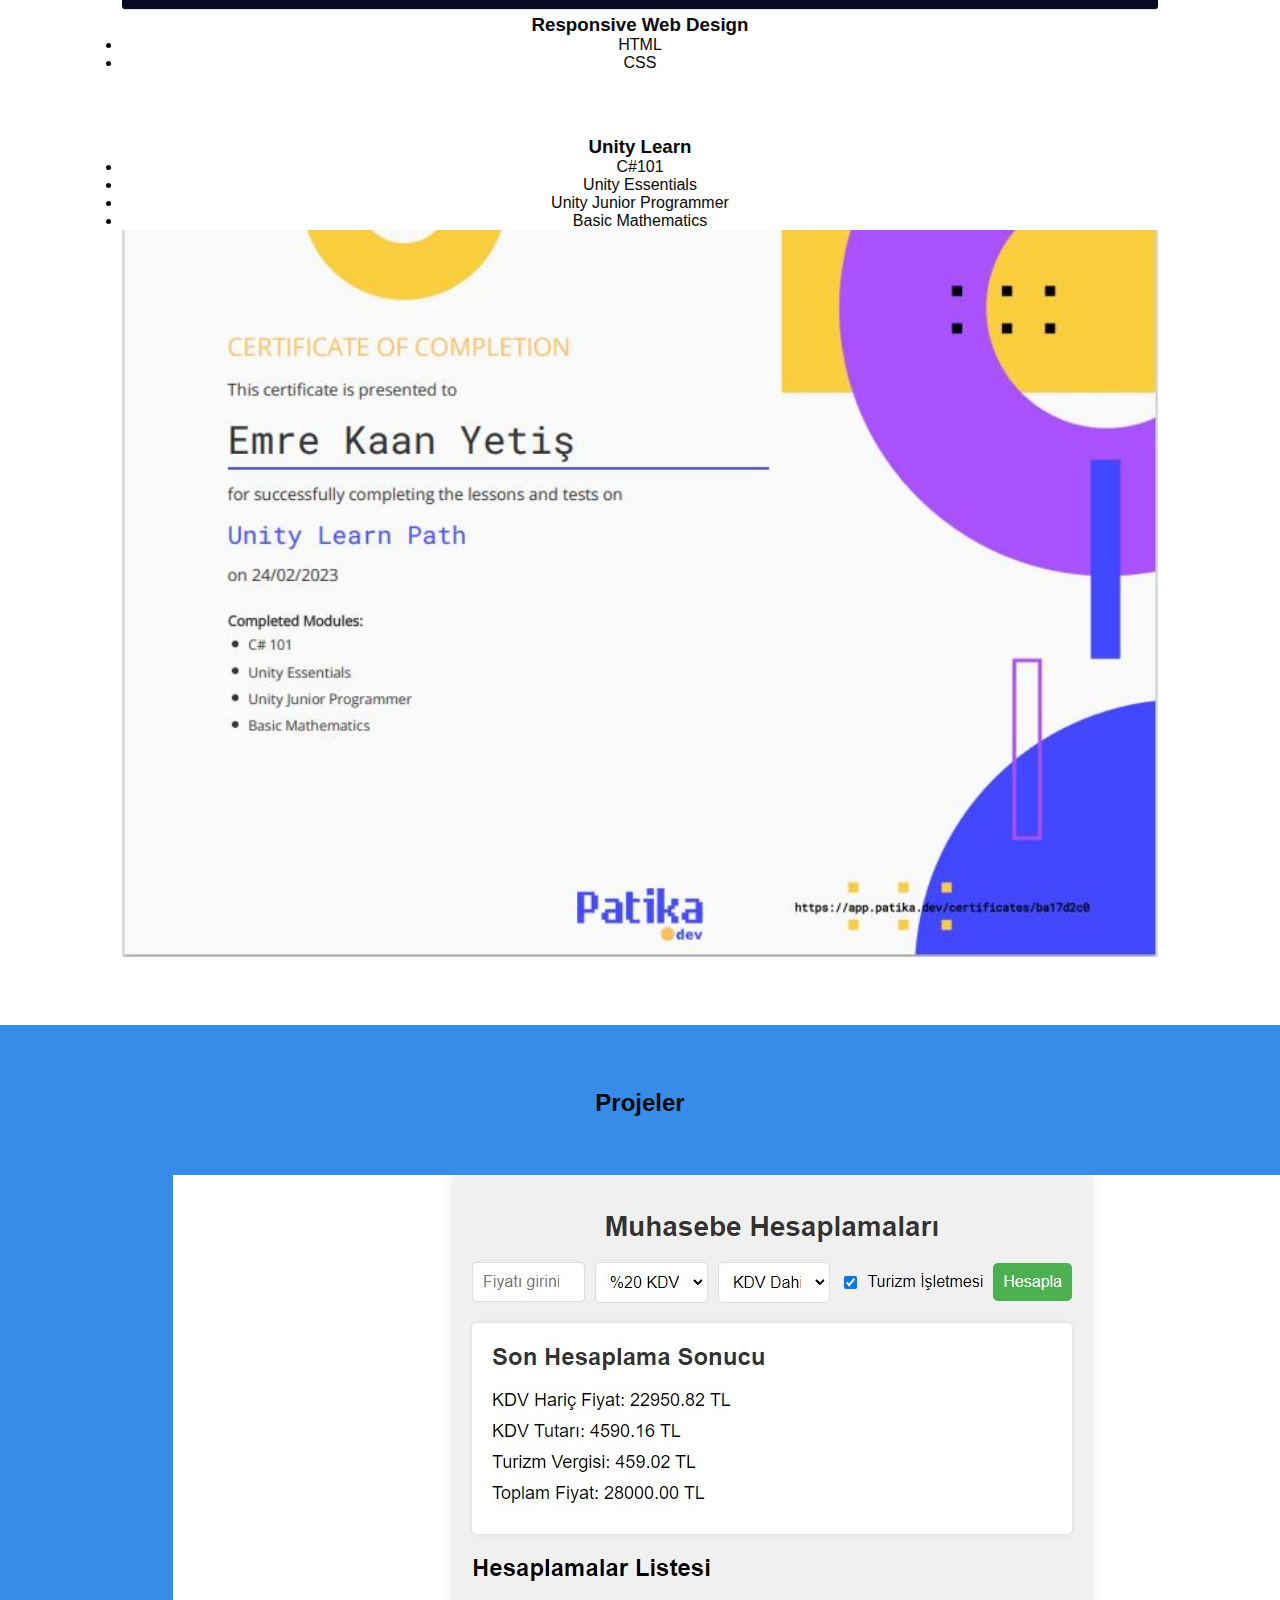
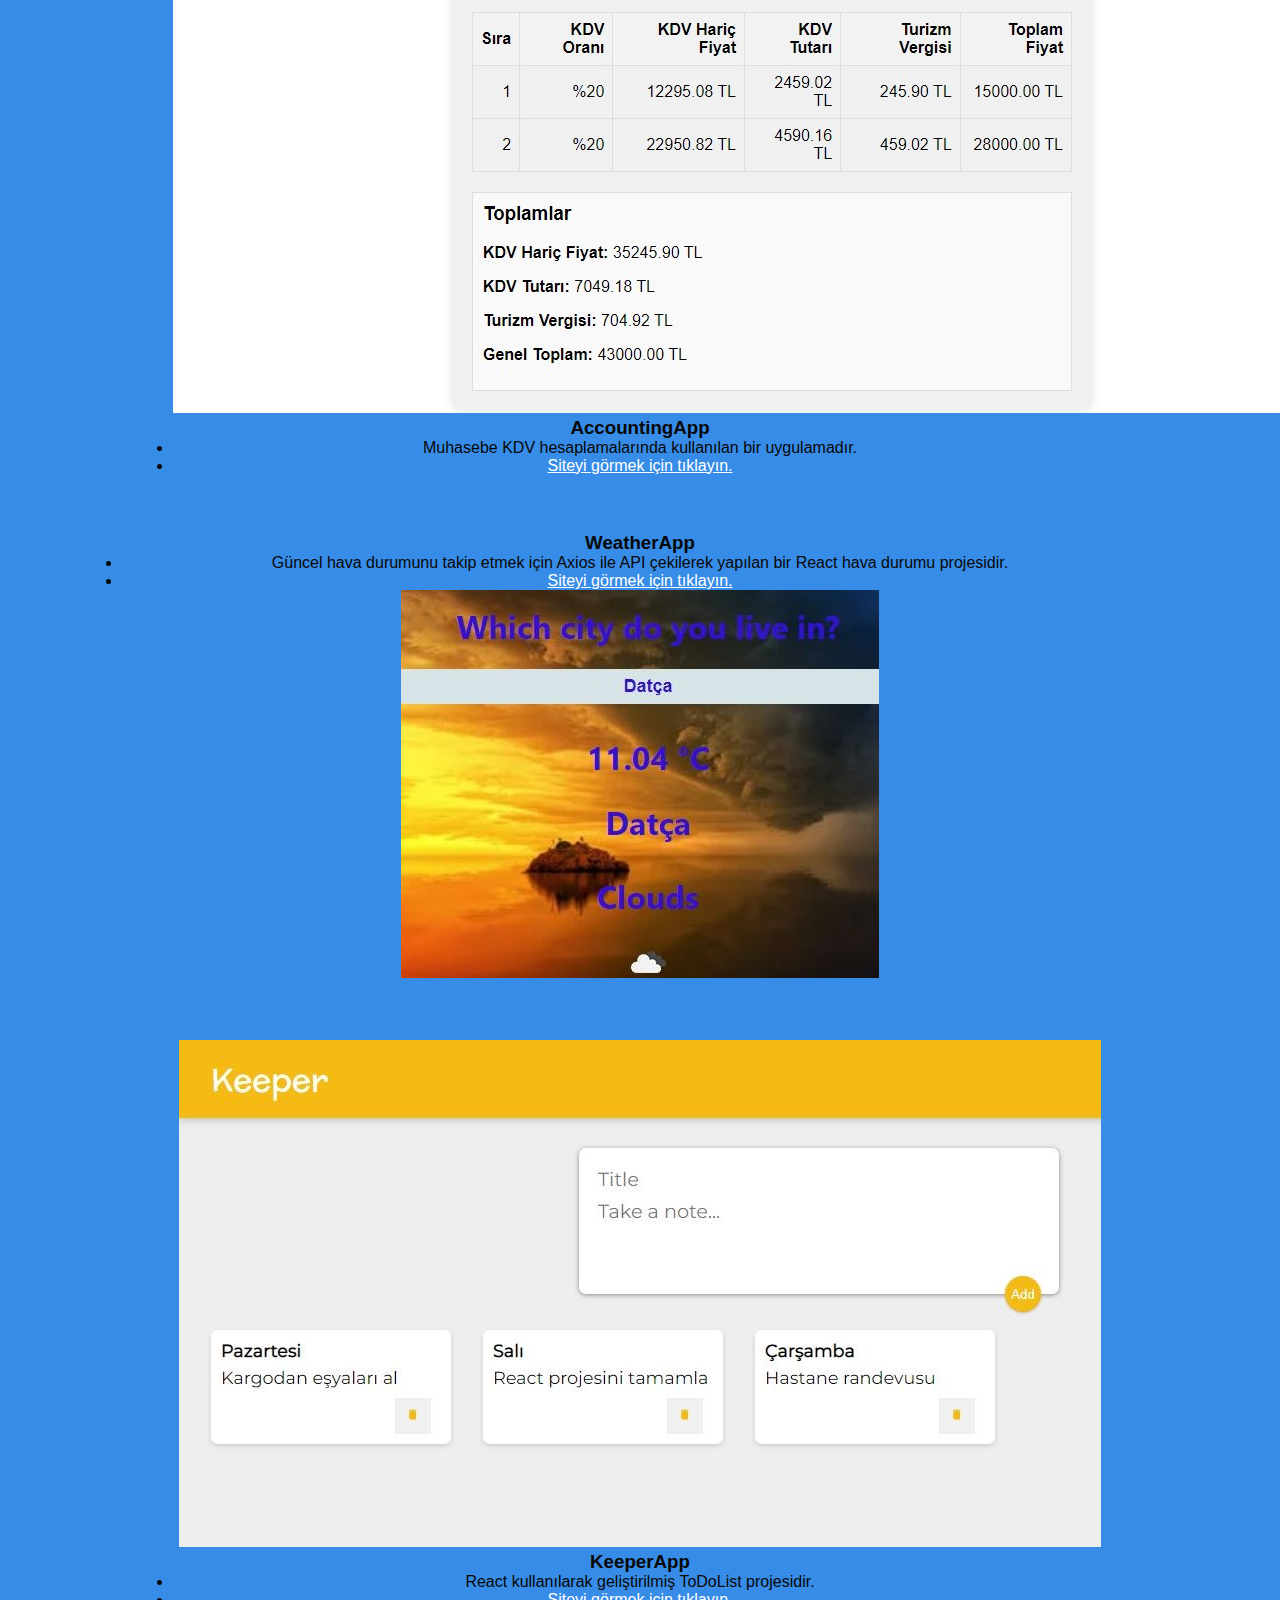
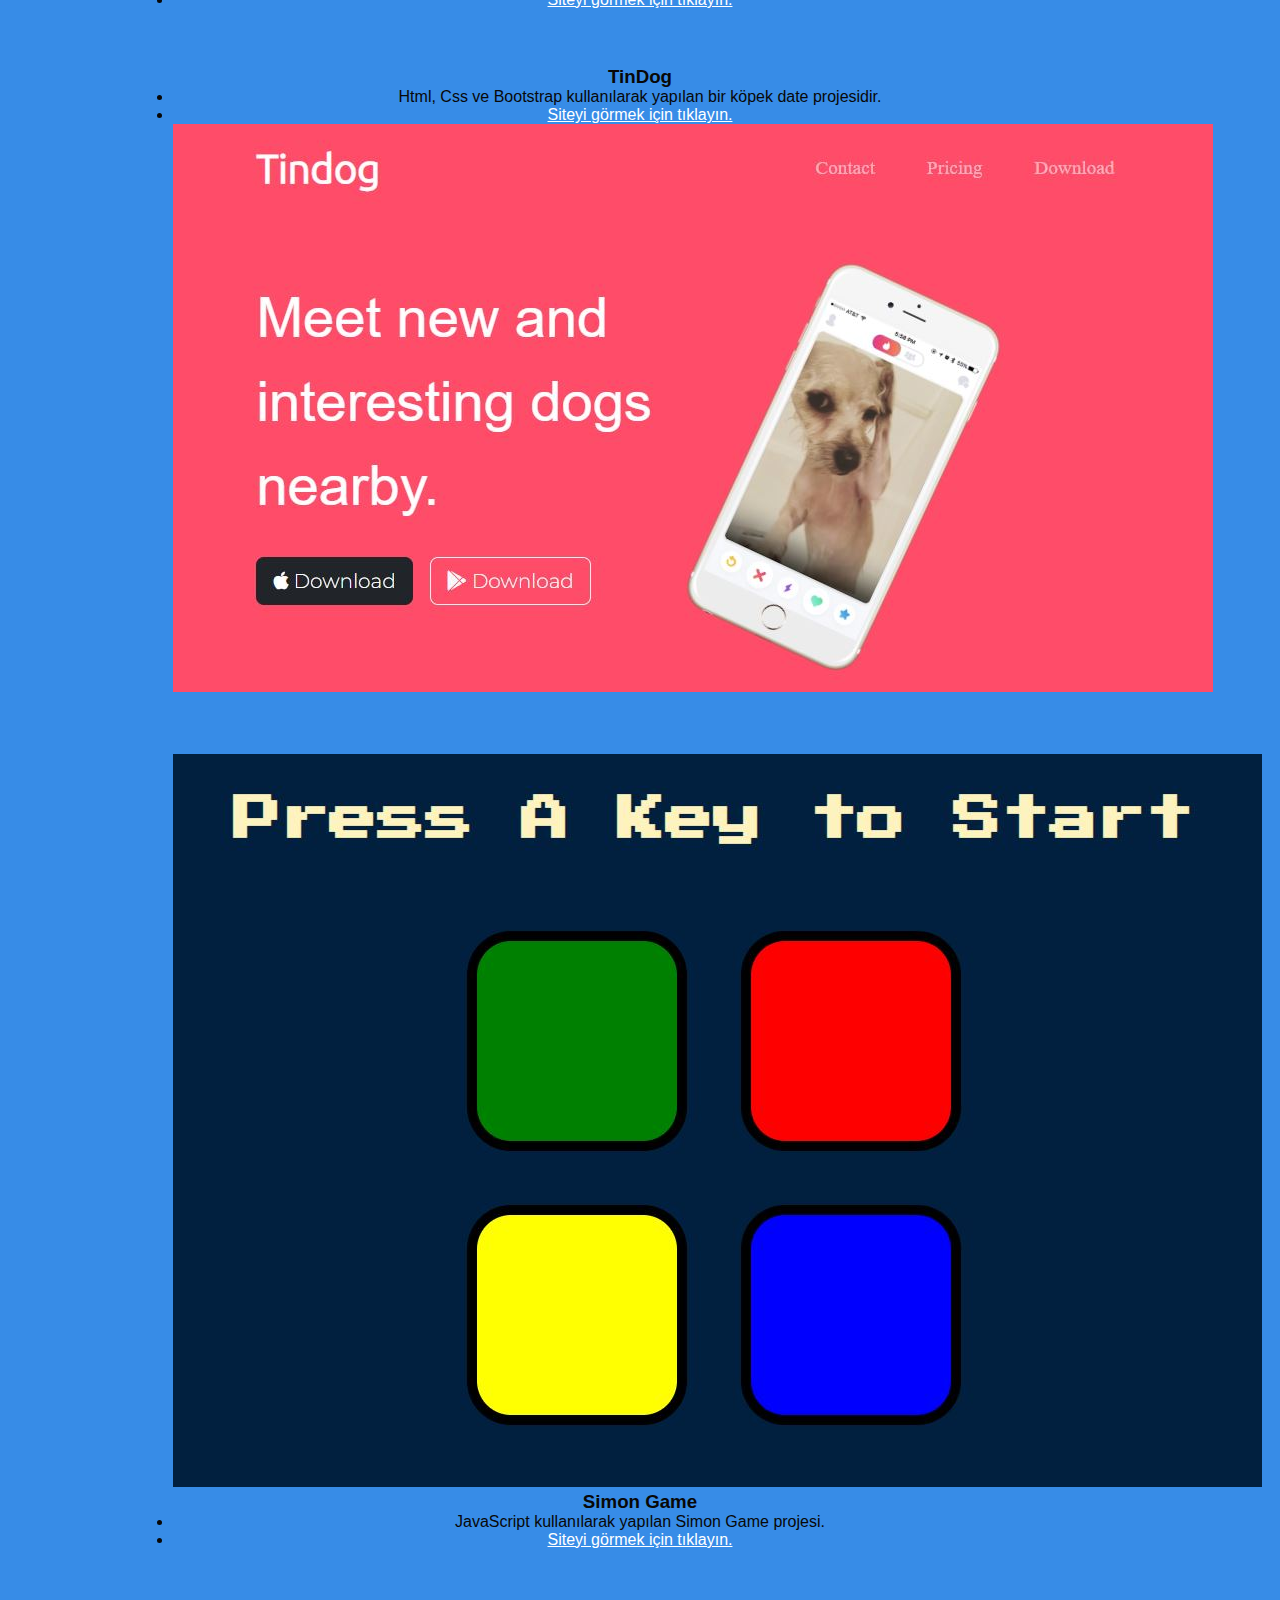
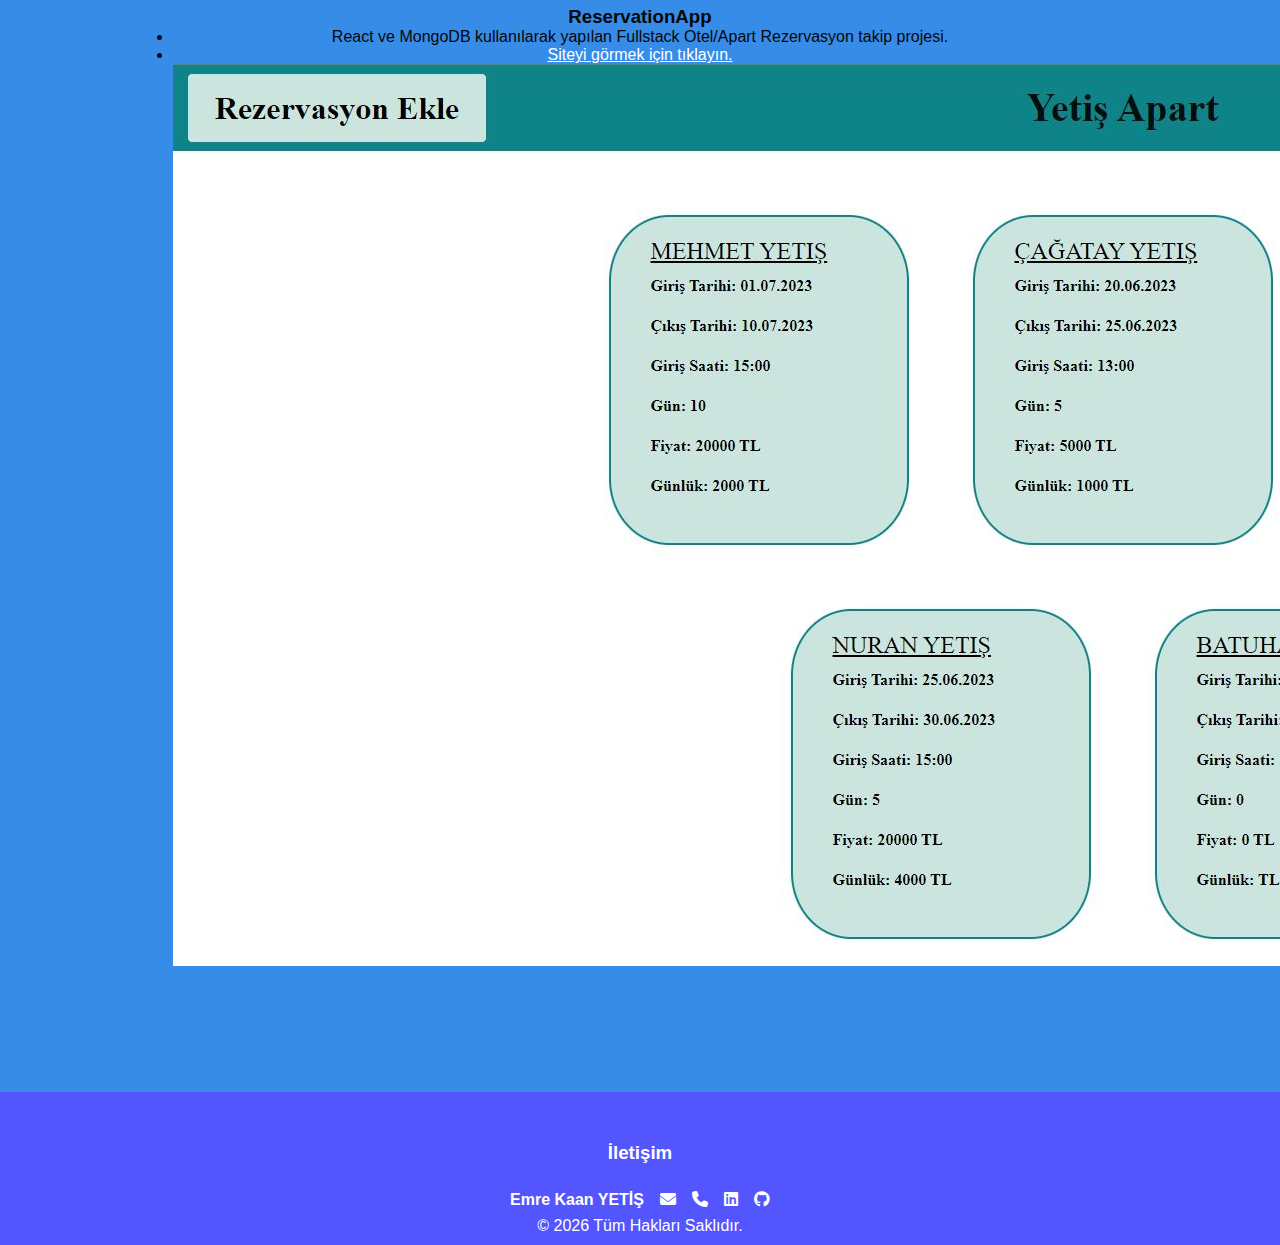
==== commit 8d3ac6cc: "updatee" ====
--- a/index.html
+++ b/index.html
@@ -47,18 +47,12 @@
           >
             <span class="navbar-toggler-icon"></span>
           </button>
-          <div class="collapse navbar-collapse" id="navbarNavAltMarkup">
+          <div class="collapse navbar-collapse justify-content-end" id="navbarNavAltMarkup">
             <div class="navbar-nav">
-              <a class="nav-link zoom me-5" href="#hakkimda">Hakkımda</a>
-              <a class="nav-link zoom me-5" href="#sertifikalar"
-                >Sertifikalarım</a
-              >
-              <a class="nav-link zoom me-5" href="#iletisim">İletişim</a>
-              <a
-                class="nav-link zoom me-5"
-                href="https://emrekaanyetis.netlify.app/en"
-                >EN</a
-              >
+              <a class="nav-link zoom me-3 me-lg-5" href="#hakkimda">Hakkımda</a>
+              <a class="nav-link zoom me-3 me-lg-5" href="#sertifikalar">Sertifikalarım</a>
+              <a class="nav-link zoom me-3 me-lg-5" href="#iletisim">İletişim</a>
+              <a class="nav-link zoom me-3 me-lg-5" href="https://emrekaanyetis.netlify.app/en">EN</a>
             </div>
           </div>
         </div>
@@ -210,6 +204,32 @@
     <div id="projeler">
       <div class="container-fluid mt-3">
         <h2>Projeler</h2>
+        <div class="row marj border-bottom">
+          <div class="col align-self-end">
+            <div class="row marj">
+              <div class="col-md-6 order-1 order-md-1">
+                <img
+                  src="/img/hesaplama.jpg"
+                  alt="AccountingApp"
+                  class="img-fluid zoom"
+                />
+              </div>
+              <div class="col-md-6 order-2 order-md-2">
+                <h3>AccountingApp</h3>
+                <ul>
+                  <li>Muhasebe KDV hesaplamalarında kullanılan bir uygulamadır.</li>
+                  <li>
+                    <a
+                      target="_blank"
+                      href="https://emrehesaplama.netlify.app/"
+                      >Siteyi görmek için tıklayın.</a
+                    >
+                  </li>
+                </ul>
+              </div>
+            </div>
+          </div>
+        </div>
         <div class="row marj border-bottom">
           <div class="col-sm-12 col-md-6 order-2 order-md-1">
             <h3>WeatherApp</h3>
